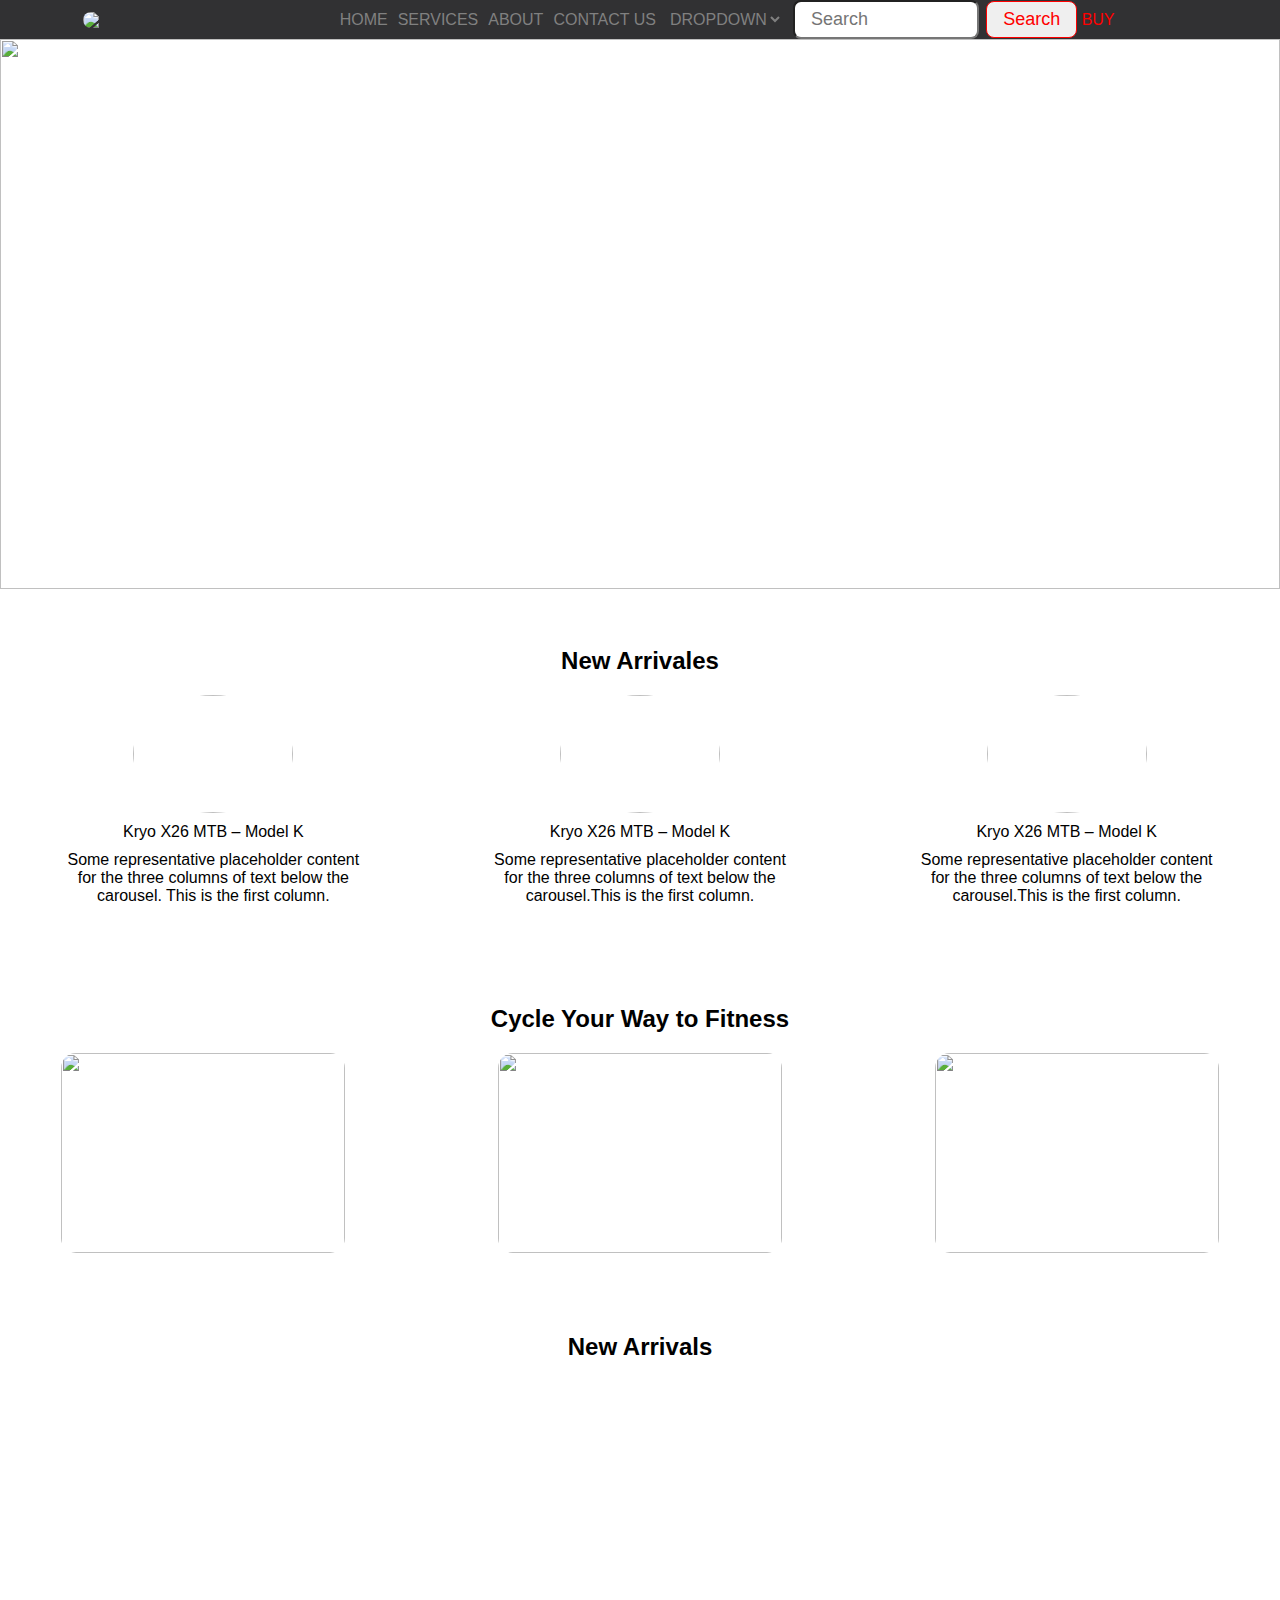
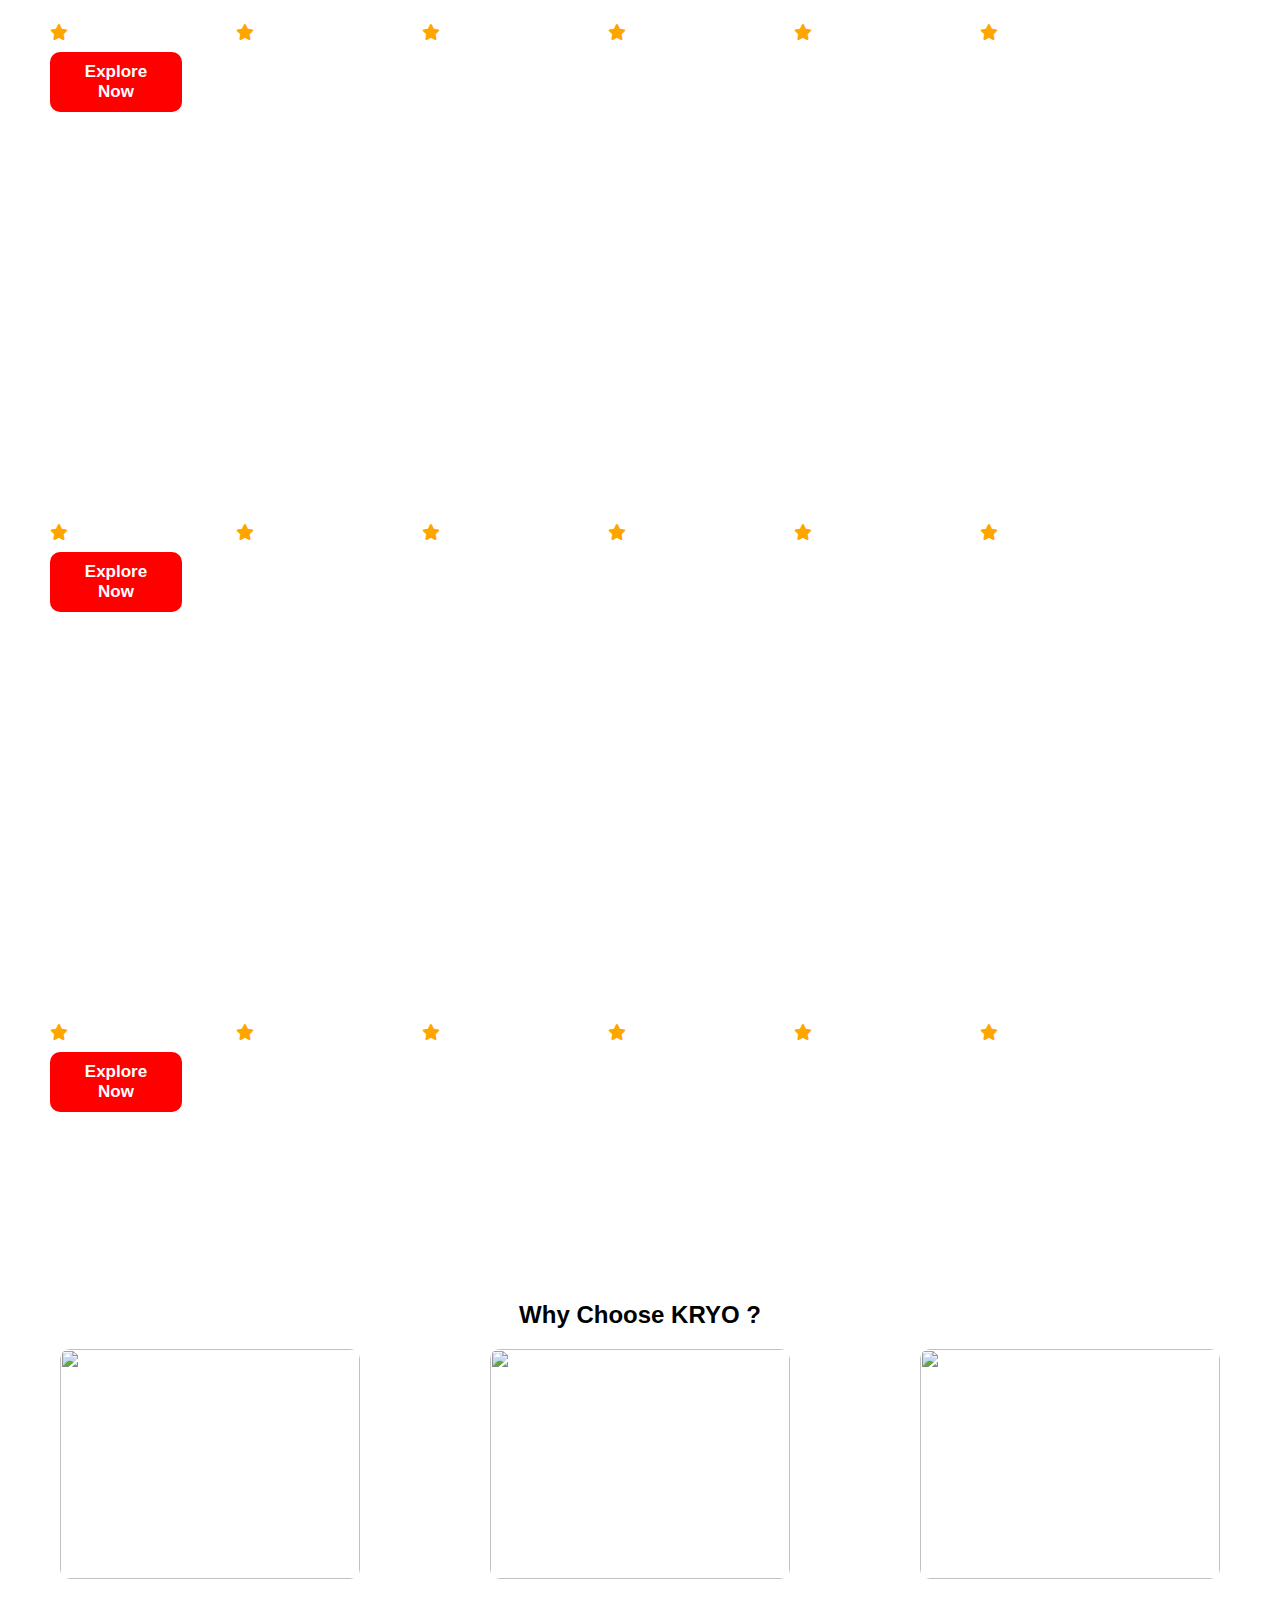
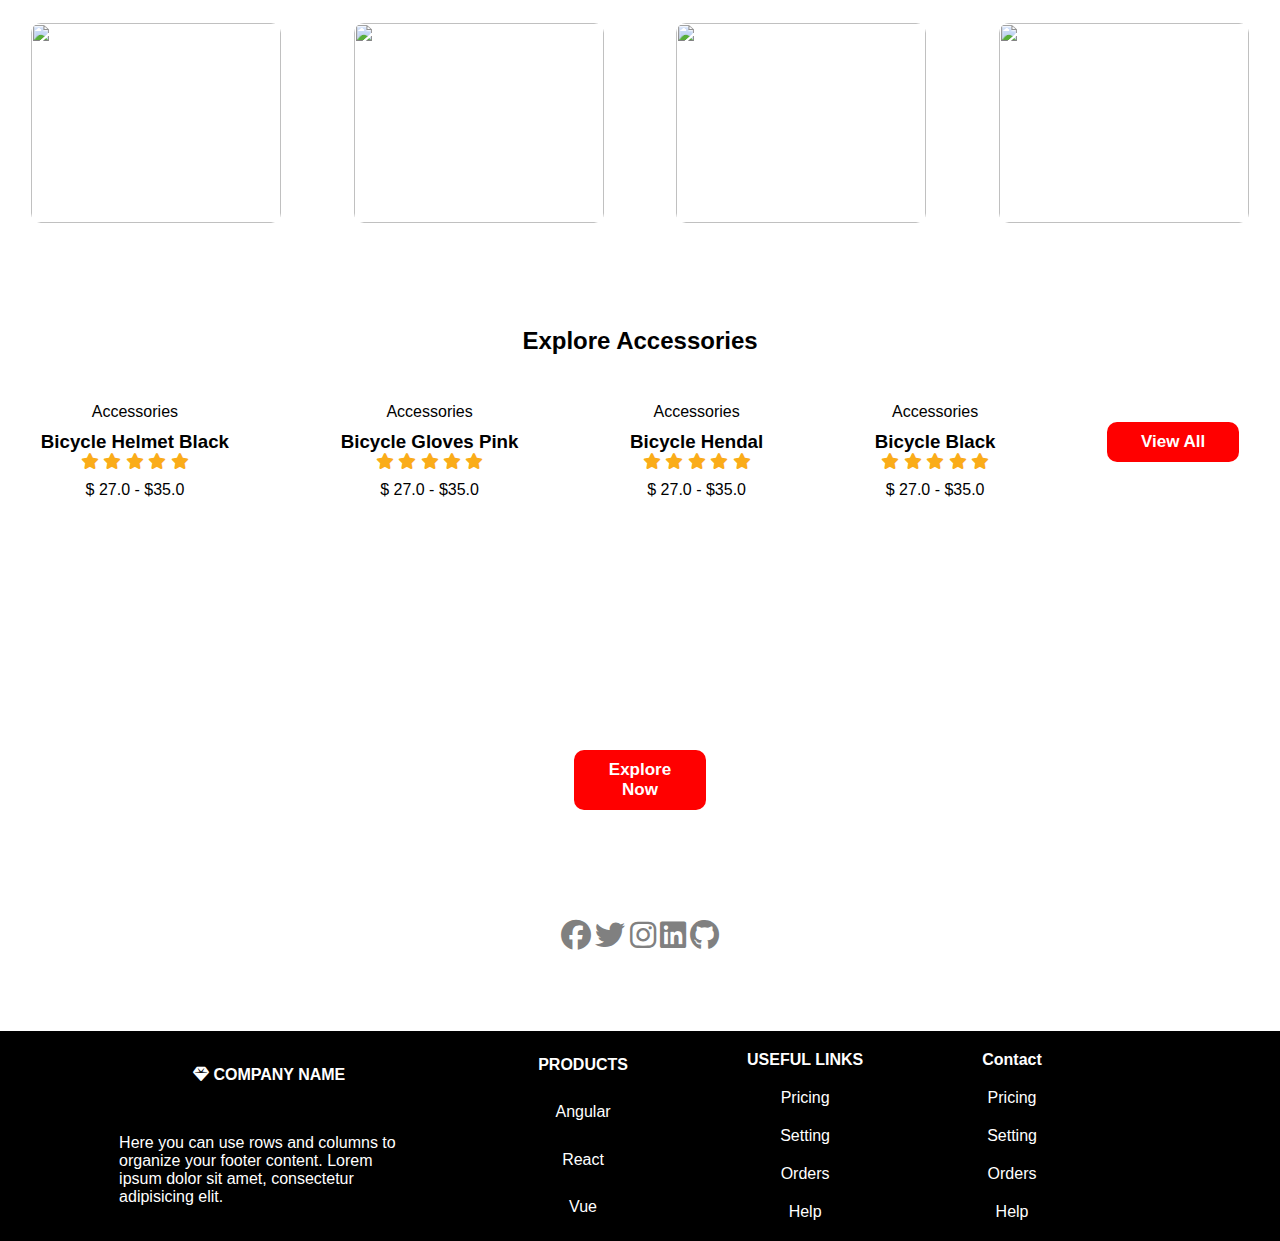
==== index.html @ 4553edc7 "Add files via upload" ====
<!DOCTYPE html>
<html lang="en">

<head>
    <meta charset="UTF-8">
    <meta name="viewport" content="width=device-width, initial-scale=1.0">
    <title>Document</title>
    <link rel="stylesheet" href="style.css">
    <link rel="stylesheet" href="https://cdnjs.cloudflare.com/ajax/libs/font-awesome/6.5.1/css/all.min.css" </head>

<body>
    <nav>
        <img src="https://img.freepik.com/free-vector/gradient-bicycle-logo-template_23-2150409766.jpg?size=626&ext=jpg"
            width="60px">
        <div class="nav">
            <a class="home" href="#">HOME</a>
            <a class="services" href="#main2">SERVICES</a>
            <a class="about" href="#about">ABOUT</a>
            <a class="contact" href="#contact">CONTACT US</a>
            <a href=""><select class="DROPDOWN" value="">
                    <option name="DROPDOWN" id="">DROPDOWN</option>
                    <option name="DROPDOWN" id="">ACTION 1</option>
                    <option name="DROPDOWN" id="">ACTION 2</option>
                </select>
            </a></select>
            <div id="search">
                <input type="search" class="insearch" placeholder="Search">
                <button class="search" href="">Search</button>
                <a class="buy" style="color: red;">BUY</a>
            </div>
        </div>
        <div class="bar">
            <i class="fa-solid fa-bars"></i>
        </div>


    </nav>

    <!-- section 1 -->
    <div class="main1">
        <img src="https://ganeshdutt100.github.io/Bicylce-Store/cycle.jpg" width="100%" height="550px">
    </div><br><br><br>

    <!-- sectin 2 -->

    <h2 style="text-align: center;">New Arrivales</h2>
    <div class="main2">
        <div class="imgs">
            <img src="https://img.freepik.com/free-photo/man-riding-mountain-bike-low-angle_23-2148777253.jpg?size=626&ext=jpg"
                alt="">

            <span class="contant">Kryo X26 MTB – Model K</span>
            <p class="para">Some representative placeholder content for the three columns of text below the carousel.
                This is the first column.</p>
        </div>
        <div class="imgs">

            <img src="https://img.freepik.com/free-photo/bicycle-outdoors-street_23-2148889151.jpg?size=626&ext=jpg"
                alt="">
            <span class="contant">Kryo X26 MTB – Model K</span>
            <p class="para">Some representative placeholder content for the three columns of text below the
                carousel.This is the first column.</p>
        </div>

        <div class="imgs">

            <img src="https://img.freepik.com/free-photo/young-attractive-slim-woman-riding-bicycle-sport-morning-sunrise-summer-beach-sports-fitness-wear-active-healthy-lifestyle-smiling-happy-having-fun_285396-5574.jpg?size=626&ext=jpg"
                alt="">
            <span class="contant">Kryo X26 MTB – Model K</span>
            <p class="para">Some representative placeholder content for the three columns of text below the
                carousel.This is the first column.</p>
        </div>

    </div>
    </div>

    <!-- section 3 -->
    <h2 style="text-align: center;">Cycle Your Way to Fitness</h2>
    <div class="main3">
        <div class="img">
            <img src="https://websitedemos.net/cycle-shop-02/wp-content/uploads/sites/789/2021/03/bicycle-7.jpg" alt="">
            <img src="https://websitedemos.net/cycle-shop-02/wp-content/uploads/sites/789/2021/03/bicycle-5.jpg" alt="">
            <img src="https://websitedemos.net/cycle-shop-02/wp-content/uploads/sites/789/2021/03/bicycle-1.jpg" alt="">
        </div>
    </div>


    <!-- section 4 -->
    <h2 style="text-align: center;">New Arrivals</h2>
    <div class="main4">
        <h2>Discover The Collection</h2>
        <h1>Mountain Bikes</h1>
        <p>Lorem ipsum dolor sit amet, consectetur adipiscing elit. Ut elit tellus, luctus nec ullamcorper mattis,
            pulvinar dapibus.</p>
        <div class="star">
            <div>
                <i class="fa-solid fa-star"></i>
                Officia deserunt mollit
            </div>
            <div>
                <i class="fa-solid fa-star"></i>
                Officia deserunt mollit
            </div>
            <div>
                <i class="fa-solid fa-star"></i>
                Officia deserunt mollit
            </div>
            <div>
                <i class="fa-solid fa-star"></i>
                Officia deserunt mollit
            </div>
            <div>
                <i class="fa-solid fa-star"></i>
                Officia deserunt mollit
            </div>
            <div>
                <i class="fa-solid fa-star"></i>
                Officia deserunt mollit
            </div>
        </div>
        <div class="btn">Explore Now</div>
    </div>

    <div class="main5">
        <h2>Discover The Collection</h2>
        <h1>Mountain Bikes</h1>
        <p>Lorem ipsum dolor sit amet, consectetur adipiscing elit. Ut elit tellus, luctus nec ullamcorper mattis,
            pulvinar dapibus.</p>
        <div class="star">
            <div>
                <i class="fa-solid fa-star"></i>
                Officia deserunt mollit
            </div>
            <div>
                <i class="fa-solid fa-star"></i>
                Officia deserunt mollit
            </div>
            <div>
                <i class="fa-solid fa-star"></i>
                Officia deserunt mollit
            </div>
            <div>
                <i class="fa-solid fa-star"></i>
                Officia deserunt mollit
            </div>
            <div>
                <i class="fa-solid fa-star"></i>
                Officia deserunt mollit
            </div>
            <div>
                <i class="fa-solid fa-star"></i>
                Officia deserunt mollit
            </div>
        </div>
        <div class="btn">Explore Now</div>
    </div>


    <div class="main6">
        <h2>Discover The Collection</h2>
        <h1>Mountain Bikes</h1>
        <p>Lorem ipsum dolor sit amet, consectetur adipiscing elit. Ut elit tellus, luctus nec ullamcorper mattis,
            pulvinar dapibus.</p>
        <div class="star">
            <div>
                <i class="fa-solid fa-star"></i>
                Officia deserunt mollit
            </div>
            <div>
                <i class="fa-solid fa-star"></i>
                Officia deserunt mollit
            </div>
            <div>
                <i class="fa-solid fa-star"></i>
                Officia deserunt mollit
            </div>
            <div>
                <i class="fa-solid fa-star"></i>
                Officia deserunt mollit
            </div>
            <div>
                <i class="fa-solid fa-star"></i>
                Officia deserunt mollit
            </div>
            <div>
                <i class="fa-solid fa-star"></i>
                Officia deserunt mollit
            </div>
        </div>
        <div class="btn">Explore Now</div>
    </div>

    <!-- section 5 -->
    <h2 style="text-align: center;">Why Choose KRYO ?</h2>
    <div class="main7">
        <div class="card1">
            <div>
                <img src="https://cdn.pixabay.com/photo/2013/03/27/12/29/bmx-97090_1280.jpg" alt="">
            </div>
            <div>
                <img src="https://websitedemos.net/cycle-shop-02/wp-content/uploads/sites/789/2021/04/specification-3.jpg"
                    alt="">
            </div>
            <div>
                <img src="https://websitedemos.net/cycle-shop-02/wp-content/uploads/sites/789/2021/04/specification-4.jpg"
                    alt="">
            </div>
        </div>
        <div class="card2">
            <div>
                <img src="https://websitedemos.net/cycle-shop-02/wp-content/uploads/sites/789/2021/04/specification-5.jpg"
                    alt="">
            </div>
            <div>
                <img src="https://websitedemos.net/cycle-shop-02/wp-content/uploads/sites/789/2021/04/specification-4.jpg"
                    alt="">
            </div>
            <div>
                <img src="https://cdn.pixabay.com/photo/2018/01/06/23/25/snow-3066167_1280.jpg" alt="">
            </div>
            <div>
                <img src="https://img.freepik.com/free-photo/full-shot-man-riding-bike_23-2148790128.jpg?size=626&ext=jpg"
                    alt="">
            </div>
        </div>
    </div>


    <!-- section 6 -->
    <h2 style="text-align: center;margin-top: 80px;">Explore Accessories</h2>
    <div class="card3">
        <div>
            <img src="https://img.freepik.com/free-photo/electrical-scooter-with-helmet-city_23-2148952711.jpg?size=626&ext=jpg"
                alt="">
            <p>Accessories</p>
            <h3>Bicycle Helmet Black</h3>
            <i class="fa-solid fa-star"></i>
            <i class="fa-solid fa-star"></i>
            <i class="fa-solid fa-star"></i>
            <i class="fa-solid fa-star"></i>
            <i class="fa-solid fa-star"></i>
            <p>$ 27.0 - $35.0</p>
        </div>
        <div>
            <img src="https://img.freepik.com/free-photo/close-up-bicycle-outdoors_23-2148889089.jpg?size=626&ext=jpg"
                alt="">
            <p>Accessories</p>
            <h3>Bicycle Gloves Pink</h3>
            <i class="fa-solid fa-star"></i>
            <i class="fa-solid fa-star"></i>
            <i class="fa-solid fa-star"></i>
            <i class="fa-solid fa-star"></i>
            <i class="fa-solid fa-star"></i>
            <p>$ 27.0 - $35.0</p>
        </div>
        <div>
            <img src="https://img.freepik.com/free-photo/close-up-bicycle-gears_1232-2192.jpg?size=626&ext=jpg" alt="">
            <p>Accessories</p>
            <h3>Bicycle Hendal</h3>
            <i class="fa-solid fa-star"></i>
            <i class="fa-solid fa-star"></i>
            <i class="fa-solid fa-star"></i>
            <i class="fa-solid fa-star"></i>
            <i class="fa-solid fa-star"></i>
            <p>$ 27.0 - $35.0</p>
        </div>
        <div>
            <img src="https://img.freepik.com/free-photo/bicycle-outdoors-street_23-2148889151.jpg?size=626&ext=jpg%20alt="
                alt="">
            <p>Accessories</p>
            <h3>Bicycle Black</h3>
            <i class="fa-solid fa-star"></i>
            <i class="fa-solid fa-star"></i>
            <i class="fa-solid fa-star"></i>
            <i class="fa-solid fa-star"></i>
            <i class="fa-solid fa-star"></i>
            <p>$ 27.0 - $35.0</p>
        </div>
        <div class="btn">View All</div>
    </div>

    <!--section 7 -->
    <div class="main8">
        <h2>Discover The Collection</h2>
        <h1>Mountain Bikes</h1>
        <p>Lorem ipsum dolor sit amet, consectetur adipiscing elit. Ut elit tellus, luctus nec ullamcorper mattis,
            pulvinar dapibus.</p>
        <div class="star1">
            <div>
                <i class="fa-solid fa-star"></i>
                Officia deserunt mollit
            </div>
            <div>
                <i class="fa-solid fa-star"></i>
                Officia deserunt mollit
            </div>
            <div>
                <i class="fa-solid fa-star"></i>
                Officia deserunt mollit
            </div>
            <div>
                <i class="fa-solid fa-star"></i>
                Officia deserunt mollit
            </div>
            <div>
                <i class="fa-solid fa-star"></i>
                Officia deserunt mollit
            </div>
            <div>
                <i class="fa-solid fa-star"></i>
                Officia deserunt mollit
            </div>
        </div>
        <div class="btn">Explore Now</div>
        <div class="links">
            <i class="fa-brands fa-facebook"></i>
            <i class="fa-brands fa-twitter"></i>
            <i class="fa-brands fa-instagram"></i>
            <i class="fa-brands fa-linkedin"></i>
            <i class="fa-brands fa-github"></i>
        </div>
    </div>


    <!-- section 8 -->
    <footer>
        <ul>
            <li>
                <i class="fa-solid fa-gem"></i>
                <span style="font-weight: bold;">COMPANY NAME</span>
            </li>
            <li style="width: 300px;">
                Here you can use rows and columns to organize your footer content. Lorem ipsum dolor sit amet,
                consectetur adipisicing elit.
            </li>
        </ul>
        <ul>
            <li style="font-weight: bold;">PRODUCTS</li>
            <li>Angular</li>
            <li>React</li>
            <li>Vue</li>
        </ul>
        <ul>
            <li style="font-weight: bold;">USEFUL LINKS</li>
            <li>Pricing</li>
            <li>Setting</li>
            <li>Orders</li>
            <li>Help</li>
        </ul>
        <ul>
            <li style="font-weight: bold;">Contact</li>
            <li>Pricing</li>
            <li>Setting</li>
            <li>Orders</li>
            <li>Help</li>
        </ul>

        <ul>
            <li></li>
        </ul>
    </footer>

</body>

</html>
---- style.css ----
* {
    padding: 0;
    margin: 0;
    text-decoration: none;
    list-style: none;
    font-family: 'Ubuntu', sans-serif;
}

nav {
    background-color: rgb(49, 49, 51);
    display: flex;
    gap: 30px;
    align-items: center;
    justify-content: space-around;
}

nav img {
    border-radius: 50px;
}

.nav{
    display: none;
}

.nav a {
    color: gray;  
}

.bar i{
    display: flex;
    color: white;
    font-size: 24px;
}


.DROPDOWN {
    color: gray;  
    background: none;
    font-size: 16px;
    border: none;
    outline: none;
}



.insearch{
    margin-right: 3px;
    width: 46%;
    padding: 7px 16px;
    font-size: 18px;
    border-radius: 8px;
}

.insearch:focus{
    outline: 4px solid navy;
}

.search{
    font-size: 18px;
    color: red;
    border: 1px solid red;
    border-radius: 8px;
    padding: 7px 16px;
}

.search:hover{
    color: white;
    background-color: red;
}

.main2{
    display: flex;
    justify-content: space-around;
    flex-direction: column;
    align-items: center;
    text-align: center;
    margin-bottom: 80px;
}

.imgs{
    padding: 20px;
    width: 300px;
    display: flex;
    flex-direction: column;
    gap: 10px;
}


.main2 .imgs img{
    width: 160px;
    height: 118px;
    border-radius: 50%;
    margin: auto;
}



.main3{
    padding: 20px 0px;
    margin-bottom: 60px;
}

.img{
    display: flex;
    gap: 30px;
    justify-content: space-around;
    text-align: center;
    flex-direction: column;
    align-items: center;
}


.main3 img{
    height: 200px;
    width: 284px;
    border-radius: 15px;
}


.main4{
    background-image: url("https://websitedemos.net/cycle-shop-02/wp-content/uploads/sites/789/2021/04/moutain-bike.jpg");
    color: white;
    height: 500px;
    display: flex;
    flex-direction: column;
    gap: 10px;
    background-attachment: fixed;
    padding: 0px 50px;
    justify-content: center;
}

.main5{
    background-image: url("https://websitedemos.net/cycle-shop-02/wp-content/uploads/sites/789/2021/04/city-bike.jpg");
    color: white;
    height: 500px;
    display: flex;
    background-attachment: fixed;
    flex-direction: column;
    gap: 10px;
    padding: 0px 50px;
    justify-content: center;
}


.main6{
    background-image: url("https://websitedemos.net/cycle-shop-02/wp-content/uploads/sites/789/2021/04/speciality-bike.jpg");
    color: white;
    height: 500px;
    display: flex;
    background-attachment: fixed;
    flex-direction: column;
    gap: 10px;
    padding: 0px 50px;
    justify-content: center;
    margin-bottom: 40px;
}

.star{
    display: flex;
    flex-direction: row;
    flex-wrap: wrap;
    gap: 10px;
}

.star i{
    color: orange;
}

.btn{
    border: none;
    background-color: red;
    color: white;
    width: 100px;
    padding: 10px 16px;
    font-size: 17px;
    text-align: center;
    font-weight: bold;
    border-radius: 10px;
    background-attachment: fixed;

}

/* section 5 */
.main7{

}

.card1{
    display: flex;
    justify-content: space-around;
    align-items: center;
    flex-direction: column;
    gap: 10px;
    padding: 20px 0px;
}

.card1 img{
    border-radius: 10px;
    width: 300px;
    height: 230px;
}

.card2{
    display: flex;
    justify-content: space-around;
    align-items: center;
    flex-direction: column;
    gap: 10px;
    padding: 20px 0px;
    flex-wrap: wrap;
}

.card2 img{
    border-radius: 10px;
    width: 250px;
    height: 200px;
}


.card3{
    display: flex;
    justify-content: space-around;
    align-items: center;
    flex-direction: column;
    gap: 30px;
    padding: 20px 0px;
    text-align: center;
    flex-wrap: wrap;
}

.card3 i{
    color: rgb(250, 172, 25);
}

.card3 p{
    padding: 10px 0px;
}

.card3 img{
    width: 300px;
    border-radius: 20px;
}


/* section 7 */
.main8{
    background-image: url("https://websitedemos.net/cycle-shop-02/wp-content/uploads/sites/789/2021/04/city-bike.jpg");
    color: white;
    height: 500px;
    display: flex;
    background-attachment: fixed;
    flex-direction: column;
    gap: 10px;
    width: 100%;
    justify-content: center;
    align-items: center;
    margin-bottom: 2px;
}


.star1{
    display: flex;
    flex-direction: row;
    flex-wrap: wrap;
    gap: 10px;
    justify-content: center;
    align-items: center;
}

.links i{
    font-size: 30px;
    color: gray;
    text-align: center;
    margin-top: 100px;
}


/* section 8*/
footer{
    background-color: black;
    color: white;
    display: flex;
    flex-direction: column;
    justify-content: space-evenly;
}

footer ul{
    display: flex;
    flex-direction: column;
    justify-content: space-around;
    align-items: center;
    padding: 20px 0px;
    gap: 20px;
}



@media only screen and (min-width:950px) {
    .bar{
        display: none;
    }
    .nav{
        display: flex;
        justify-content: space-around;
        gap: 10px;
        align-items: center;
    }

    .main2{
        flex-direction: row;
    }
    .img{
        flex-direction: row;
    }
    


    .card1{
        flex-direction: row;
    }
    .card2{
        flex-direction: row;
    }


    .card3{
        flex-direction: row;
    }

    footer{
    flex-direction: row;
    }
}
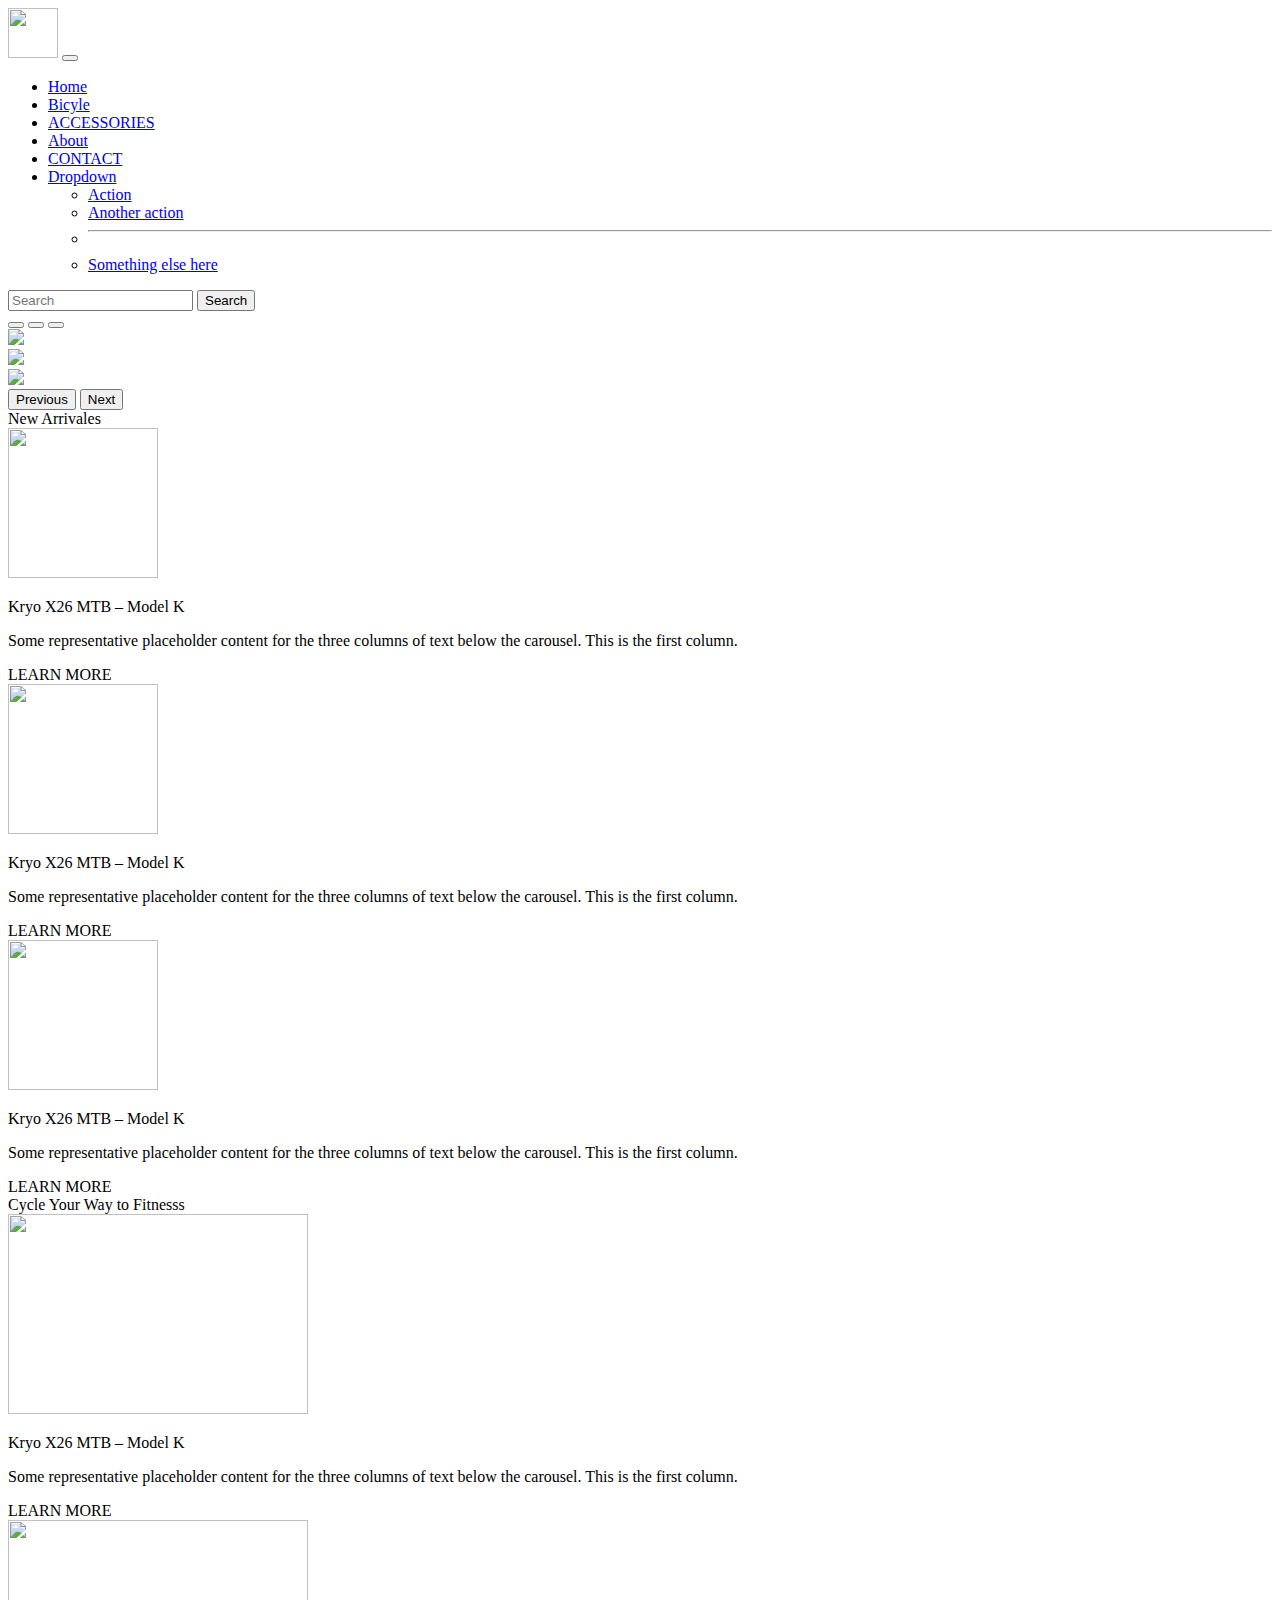
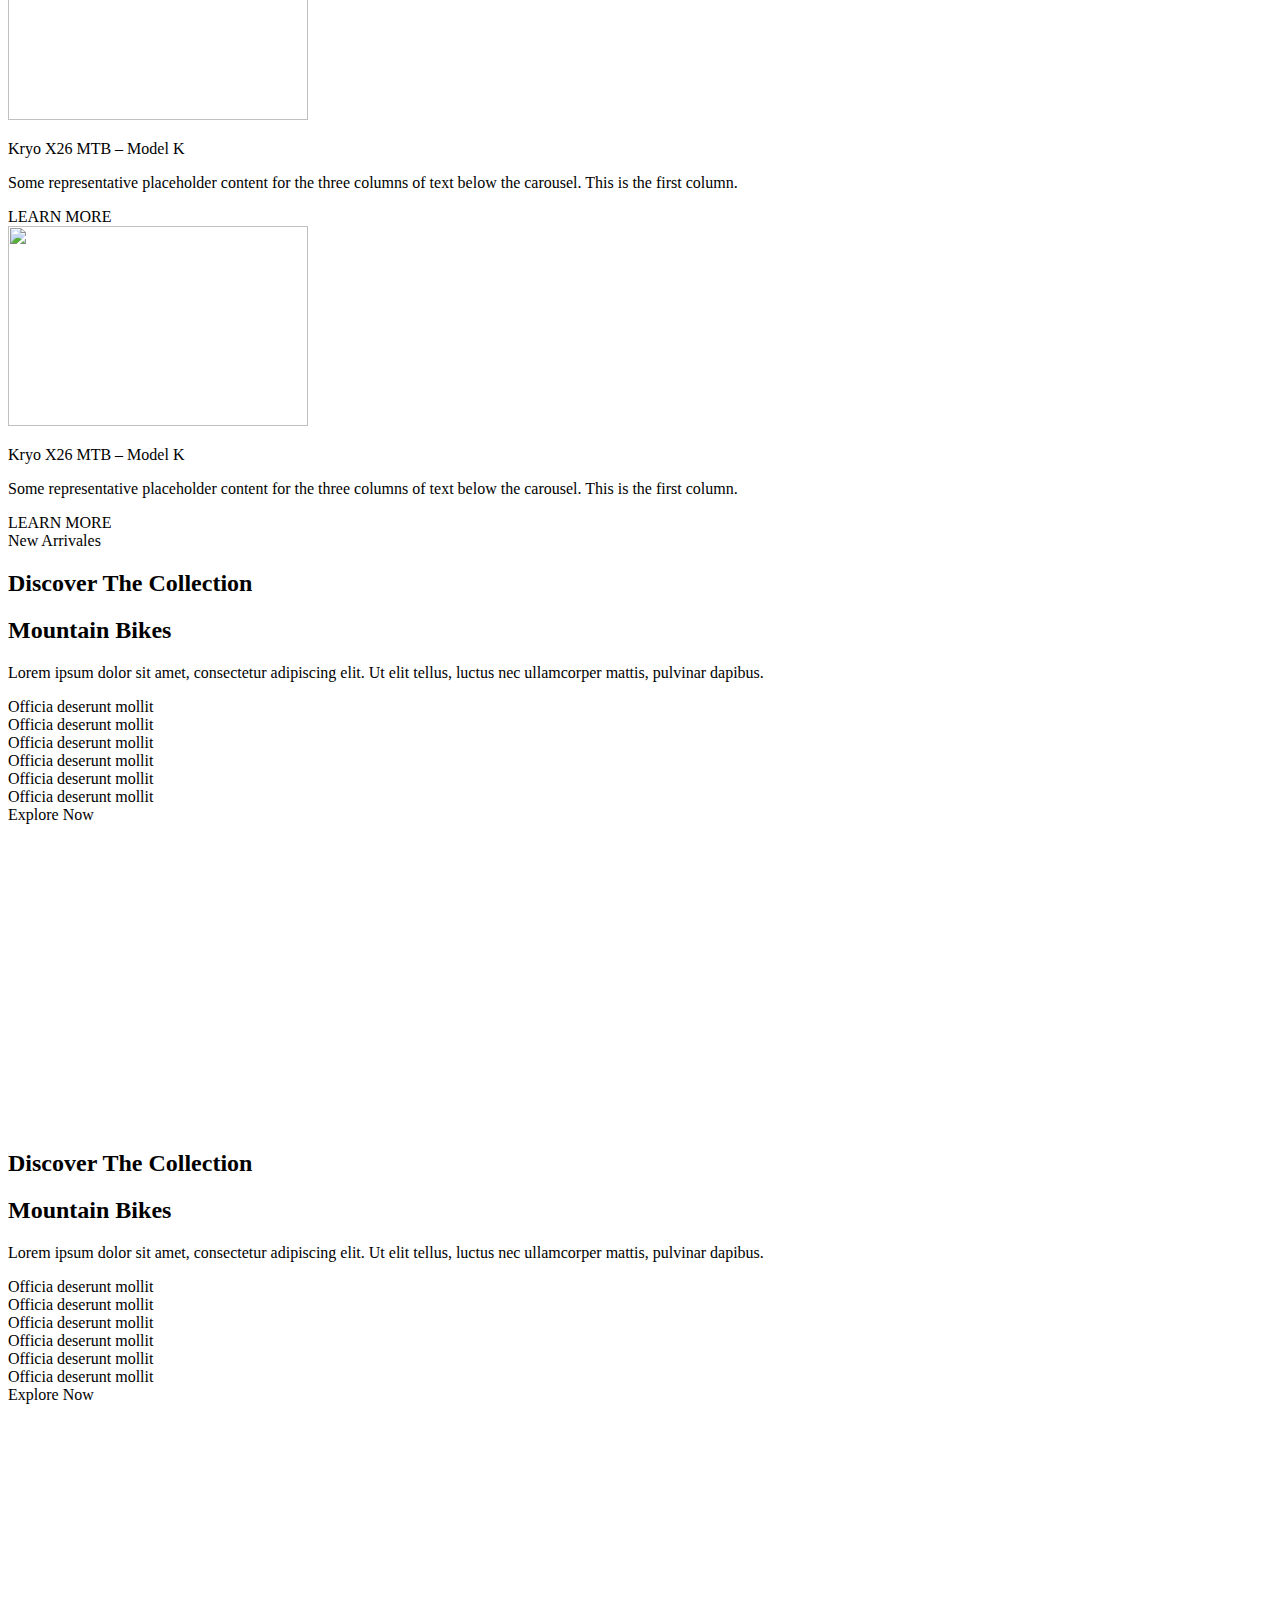
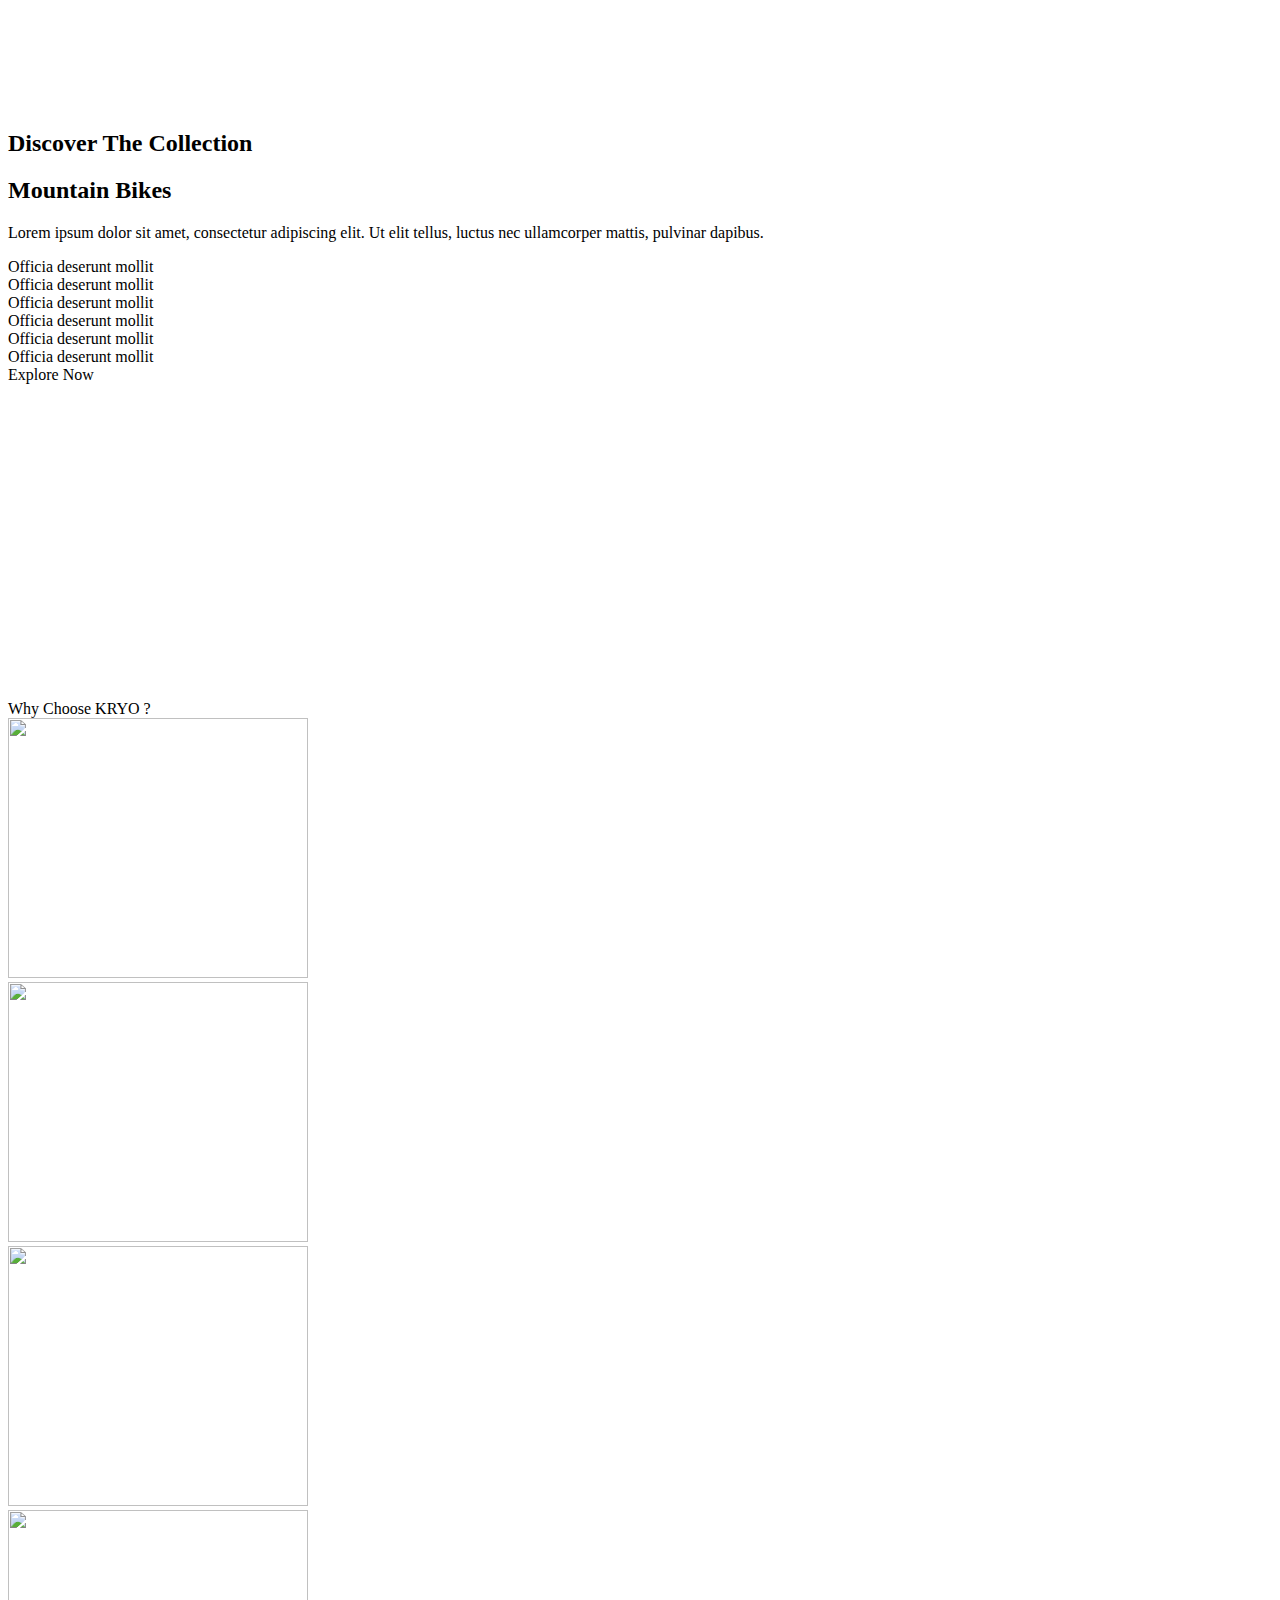
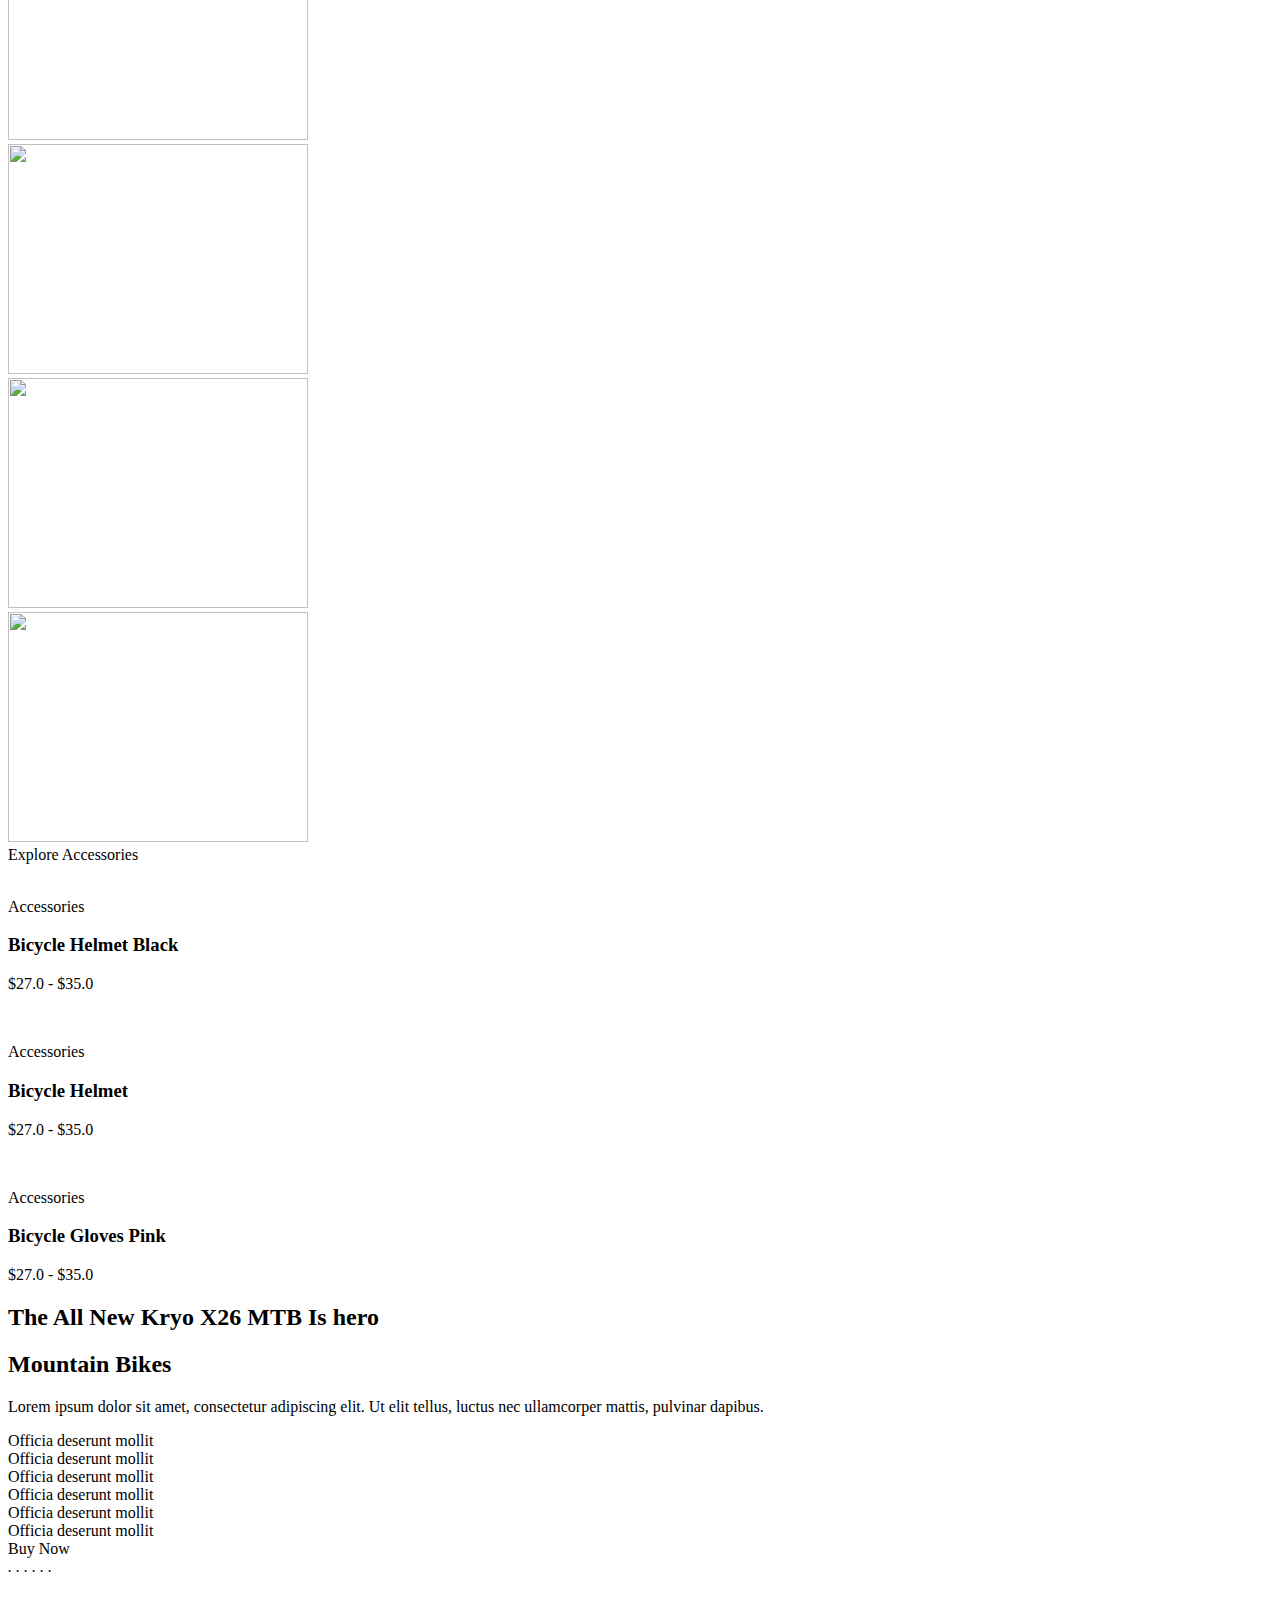
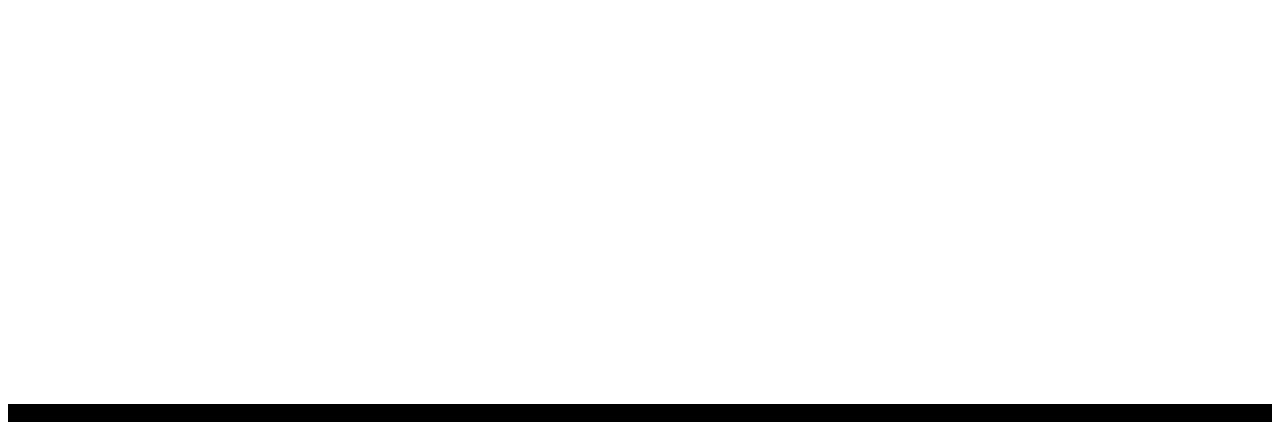
==== commit 9c020df8: "Add files via upload" ====
--- a/index.html
+++ b/index.html
@@ -5,94 +5,308 @@
     <meta charset="UTF-8">
     <meta name="viewport" content="width=device-width, initial-scale=1.0">
     <title>Document</title>
+    <link href="https://cdn.jsdelivr.net/npm/bootstrap@5.0.2/dist/css/bootstrap.min.css" rel="stylesheet"
+        integrity="sha384-EVSTQN3/azprG1Anm3QDgpJLIm9Nao0Yz1ztcQTwFspd3yD65VohhpuuCOmLASjC" crossorigin="anonymous">
+    <script src="https://cdn.jsdelivr.net/npm/bootstrap@5.0.2/dist/js/bootstrap.min.js"
+        integrity="sha384-cVKIPhGWiC2Al4u+LWgxfKTRIcfu0JTxR+EQDz/bgldoEyl4H0zUF0QKbrJ0EcQF"
+        crossorigin="anonymous"></script>
+    <link rel="stylesheet" href="https://cdnjs.cloudflare.com/ajax/libs/font-awesome/6.5.1/css/all.min.css"
+        integrity="sha512-DTOQO9RWCH3ppGqcWaEA1BIZOC6xxalwEsw9c2QQeAIftl+Vegovlnee1c9QX4TctnWMn13TZye+giMm8e2LwA=="
+        crossorigin="anonymous" referrerpolicy="no-referrer" />
     <link rel="stylesheet" href="style.css">
-    <link rel="stylesheet" href="https://cdnjs.cloudflare.com/ajax/libs/font-awesome/6.5.1/css/all.min.css" </head>
+</head>
 
 <body>
-    <nav>
-        <img src="https://img.freepik.com/free-vector/gradient-bicycle-logo-template_23-2150409766.jpg?size=626&ext=jpg"
-            width="60px">
-        <div class="nav">
-            <a class="home" href="#">HOME</a>
-            <a class="services" href="#main2">SERVICES</a>
-            <a class="about" href="#about">ABOUT</a>
-            <a class="contact" href="#contact">CONTACT US</a>
-            <a href=""><select class="DROPDOWN" value="">
-                    <option name="DROPDOWN" id="">DROPDOWN</option>
-                    <option name="DROPDOWN" id="">ACTION 1</option>
-                    <option name="DROPDOWN" id="">ACTION 2</option>
-                </select>
-            </a></select>
-            <div id="search">
-                <input type="search" class="insearch" placeholder="Search">
-                <button class="search" href="">Search</button>
-                <a class="buy" style="color: red;">BUY</a>
-            </div>
-        </div>
-        <div class="bar">
-            <i class="fa-solid fa-bars"></i>
-        </div>
-
-
+    <!-- nav bar -->
+    <nav class="navbar navbar-expand-lg navbar-dark bg-dark">
+        <div class="container-fluid">
+            <a class="navbar-brand" href="#"><img class="rounded-circle"
+                    src="https://img.freepik.com/free-vector/gradient-bicycle-logo-template_23-2150409766.jpg?size=626&ext=jpg"
+                    width="50px" height="50px"></a>
+            <button class="navbar-toggler" type="button" data-bs-toggle="collapse"
+                data-bs-target="#navbarSupportedContent" aria-controls="navbarSupportedContent" aria-expanded="false"
+                aria-label="Toggle navigation">
+                <span class="navbar-toggler-icon"></span>
+            </button>
+            <div class="collapse navbar-collapse" id="navbarSupportedContent">
+                <ul class="navbar-nav mx-auto mb-2 mb-lg-0">
+                    <li class="nav-item">
+                        <a class="nav-link active" aria-current="page" href="#">Home</a>
+                    </li>
+                    <li class="nav-item">
+                        <a class="nav-link" href="#">Bicyle</a>
+                    </li>
+                    <li class="nav-item">
+                        <a class="nav-link active" aria-current="page" href="#">ACCESSORIES</a>
+                    </li>
+                    <li class="nav-item">
+                        <a class="nav-link" href="#">About</a>
+                    </li>
+                    <li class="nav-item">
+                        <a class="nav-link" href="#">CONTACT</a>
+                    </li>
+                    <li class="nav-item dropdown">
+                        <a class="nav-link dropdown-toggle" href="#" id="navbarDropdown" role="button"
+                            data-bs-toggle="dropdown" aria-expanded="false">
+                            Dropdown
+                        </a>
+                        <ul class="dropdown-menu" aria-labelledby="navbarDropdown">
+                            <li><a class="dropdown-item" href="#">Action</a></li>
+                            <li><a class="dropdown-item" href="#">Another action</a></li>
+                            <li>
+                                <hr class="dropdown-divider">
+                            </li>
+                            <li><a class="dropdown-item" href="#">Something else here</a></li>
+                        </ul>
+                    </li>
+
+                </ul>
+                <form class="d-flex">
+                    <input class="form-control me-2" type="search" placeholder="Search" aria-label="Search">
+                    <button class="btn btn-outline-success" type="submit">Search</button>
+                </form>
+            </div>
+        </div>
     </nav>
 
-    <!-- section 1 -->
-    <div class="main1">
-        <img src="https://ganeshdutt100.github.io/Bicylce-Store/cycle.jpg" width="100%" height="550px">
-    </div><br><br><br>
-
-    <!-- sectin 2 -->
-
-    <h2 style="text-align: center;">New Arrivales</h2>
-    <div class="main2">
-        <div class="imgs">
-            <img src="https://img.freepik.com/free-photo/man-riding-mountain-bike-low-angle_23-2148777253.jpg?size=626&ext=jpg"
-                alt="">
-
-            <span class="contant">Kryo X26 MTB – Model K</span>
-            <p class="para">Some representative placeholder content for the three columns of text below the carousel.
-                This is the first column.</p>
-        </div>
-        <div class="imgs">
-
-            <img src="https://img.freepik.com/free-photo/bicycle-outdoors-street_23-2148889151.jpg?size=626&ext=jpg"
-                alt="">
-            <span class="contant">Kryo X26 MTB – Model K</span>
-            <p class="para">Some representative placeholder content for the three columns of text below the
-                carousel.This is the first column.</p>
-        </div>
-
-        <div class="imgs">
-
-            <img src="https://img.freepik.com/free-photo/young-attractive-slim-woman-riding-bicycle-sport-morning-sunrise-summer-beach-sports-fitness-wear-active-healthy-lifestyle-smiling-happy-having-fun_285396-5574.jpg?size=626&ext=jpg"
-                alt="">
-            <span class="contant">Kryo X26 MTB – Model K</span>
-            <p class="para">Some representative placeholder content for the three columns of text below the
-                carousel.This is the first column.</p>
-        </div>
-
-    </div>
-    </div>
-
-    <!-- section 3 -->
-    <h2 style="text-align: center;">Cycle Your Way to Fitness</h2>
-    <div class="main3">
-        <div class="img">
-            <img src="https://websitedemos.net/cycle-shop-02/wp-content/uploads/sites/789/2021/03/bicycle-7.jpg" alt="">
-            <img src="https://websitedemos.net/cycle-shop-02/wp-content/uploads/sites/789/2021/03/bicycle-5.jpg" alt="">
-            <img src="https://websitedemos.net/cycle-shop-02/wp-content/uploads/sites/789/2021/03/bicycle-1.jpg" alt="">
-        </div>
-    </div>
-
-
-    <!-- section 4 -->
-    <h2 style="text-align: center;">New Arrivals</h2>
-    <div class="main4">
-        <h2>Discover The Collection</h2>
-        <h1>Mountain Bikes</h1>
-        <p>Lorem ipsum dolor sit amet, consectetur adipiscing elit. Ut elit tellus, luctus nec ullamcorper mattis,
-            pulvinar dapibus.</p>
-        <div class="star">
+    <!-- carousel -->
+    <div id="carouselExampleIndicators" class="carousel slide" data-bs-ride="carousel">
+        <div class="carousel-indicators">
+            <button type="button" data-bs-target="#carouselExampleIndicators" data-bs-slide-to="0" class="active"
+                aria-current="true" aria-label="Slide 1"></button>
+            <button type="button" data-bs-target="#carouselExampleIndicators" data-bs-slide-to="1"
+                aria-label="Slide 2"></button>
+            <button type="button" data-bs-target="#carouselExampleIndicators" data-bs-slide-to="2"
+                aria-label="Slide 3"></button>
+        </div>
+        <div class="carousel-inner">
+            <div class="carousel-item active">
+                <img src="https://websitedemos.net/cycle-shop-02/wp-content/uploads/sites/789/2021/03/bicycle-1.jpg"
+                    class="d-block w-100" height="600px">
+            </div>
+            <div class="carousel-item">
+                <img src="https://ganeshdutt100.github.io/Bicylce-Store/cycle.jpg" class="d-block w-100" height="600px">
+            </div>
+            <div class="carousel-item">
+                <img src="https://cdn.pixabay.com/photo/2020/08/22/00/24/cyclist-5507225_1280.jpg" class="d-block w-100"
+                    height="600px">
+            </div>
+        </div>
+        <button class="carousel-control-prev" type="button" data-bs-target="#carouselExampleIndicators"
+            data-bs-slide="prev">
+            <span class="carousel-control-prev-icon" aria-hidden="true"></span>
+            <span class="visually-hidden">Previous</span>
+        </button>
+        <button class="carousel-control-next" type="button" data-bs-target="#carouselExampleIndicators"
+            data-bs-slide="next">
+            <span class="carousel-control-next-icon" aria-hidden="true"></span>
+            <span class="visually-hidden">Next</span>
+        </button>
+    </div>
+
+    <!-- Sec1  -->
+
+    <div class="container">
+        <div class="row my-5">
+            <div class="col text-center fw-bold fs-1">New Arrivales</div>
+        </div>
+        <div class="row">
+            <div class="col-lg-4 my-5 text-center ">
+                <img class="rounded-circle"
+                    src="https://img.freepik.com/free-photo/man-riding-mountain-bike-low-angle_23-2148777253.jpg?size=626&ext=jpg"
+                    width="150px" height="150px"><br>
+                <p class="ms-1 fw-bold">Kryo X26 MTB – Model K</p>
+                <p class="">Some representative placeholder content for the three columns of text below the carousel.
+                    This is the first column.</p>
+                <div class="btn rounded-pill bg-dark text-white px-4">LEARN MORE</div>
+            </div>
+            <div class="col-lg-4 my-5 text-center ">
+                <img class="rounded-circle"
+                    src="https://img.freepik.com/free-photo/bicycle-outdoors-street_23-2148889151.jpg?size=626&ext=jpg"
+                    width="150px" height="150px"><br>
+                <p class="text-center ms-1 fw-bold">Kryo X26 MTB – Model K</p>
+                <p class="">Some representative placeholder content for the three columns of text below the carousel.
+                    This is the first column.</p>
+                <div class="btn rounded-pill bg-dark text-white px-4">LEARN MORE</div>
+
+            </div>
+            <div class="col-lg-4 my-5 text-center ">
+                <img class="rounded-circle"
+                    src="https://img.freepik.com/free-photo/young-attractive-slim-woman-riding-bicycle-sport-morning-sunrise-summer-beach-sports-fitness-wear-active-healthy-lifestyle-smiling-happy-having-fun_285396-5574.jpg?size=626&ext=jpg"
+                    width="150px" height="150px"><br>
+                <p class="text-center ms-1 fw-bold">Kryo X26 MTB – Model K</p>
+                <p class="">Some representative placeholder content for the three columns of text below the carousel.
+                    This is the first column.</p>
+                <div class="btn rounded-pill bg-dark text-white px-4">LEARN MORE</div>
+
+            </div>
+        </div>
+    </div>
+
+
+
+    <!-- sec 2 -->
+
+    <div class="container">
+        <div class="row my-5">
+            <div class="col text-center fw-bold fs-1">Cycle Your Way to Fitnesss</div>
+        </div>
+        <div class="row">
+            <div class="col-lg-4 my-5 text-center ">
+                <img class="rounded-3"
+                    src="https://websitedemos.net/cycle-shop-02/wp-content/uploads/sites/789/2021/03/bicycle-7.jpg"
+                    width="300px" height="200px"><br>
+                <p class="ms-1 fw-bold">Kryo X26 MTB – Model K</p>
+                <p class="">Some representative placeholder content for the three columns of text below the carousel.
+                    This is the first column.</p>
+                <div class="btn rounded-pill bg-dark text-white px-4">LEARN MORE</div>
+            </div>
+            <div class="col-lg-4 my-5 text-center ">
+                <img class="rounded-3"
+                    src="https://websitedemos.net/cycle-shop-02/wp-content/uploads/sites/789/2021/03/bicycle-5.jpg"
+                    width="300px" height="200px"><br>
+                <p class="text-center ms-1 fw-bold">Kryo X26 MTB – Model K</p>
+                <p class="">Some representative placeholder content for the three columns of text below the carousel.
+                    This is the first column.</p>
+                <div class="btn rounded-pill bg-dark text-white px-4">LEARN MORE</div>
+
+            </div>
+            <div class="col-lg-4 my-5 text-center ">
+                <img class="rounded-3"
+                    src="https://websitedemos.net/cycle-shop-02/wp-content/uploads/sites/789/2021/03/bicycle-1.jpg"
+                    width="300px" height="200px"><br>
+                <p class="text-center ms-1 fw-bold">Kryo X26 MTB – Model K</p>
+                <p class="">Some representative placeholder content for the three columns of text below the carousel.
+                    This is the first column.</p>
+                <div class="btn rounded-pill bg-dark text-white px-4">LEARN MORE</div>
+
+            </div>
+        </div>
+    </div>
+
+
+    <!-- sec 3 -->
+    <div class="container">
+        <div class="row my-5">
+            <div class="col text-center fw-bold fs-1">
+                New Arrivales
+            </div>
+        </div>
+    </div>
+    <div class="container-fluid img1 text-light pt-5">
+
+        <div class="row pt-5">
+            <div class="col mt-5 pt-5">
+                <h2>Discover The Collection</h2>
+            </div>
+        </div>
+        <div class="row">
+            <h2>Mountain Bikes</h2>
+
+        </div>
+        <div class="row">
+            <p>Lorem ipsum dolor sit amet, consectetur adipiscing elit. Ut elit tellus, luctus nec ullamcorper mattis,
+                pulvinar dapibus.</p>
+        </div>
+        <div class="row star">
+            <div class="col">
+                <div>
+                    <i class="fa-solid fa-star"></i>
+                    Officia deserunt mollit
+                </div>
+                <div>
+                    <i class="fa-solid fa-star"></i>
+                    Officia deserunt mollit
+                </div>
+                <div>
+                    <i class="fa-solid fa-star"></i>
+                    Officia deserunt mollit
+                </div>
+
+            </div>
+            <div class="col">
+                <div>
+                    <i class="fa-solid fa-star"></i>
+                    Officia deserunt mollit
+                </div>
+                <div>
+                    <i class="fa-solid fa-star"></i>
+                    Officia deserunt mollit
+                </div>
+                <div>
+                    <i class="fa-solid fa-star"></i>
+                    Officia deserunt mollit
+                </div>
+            </div>
+        </div>
+        <div class="btn bg-danger mt-3">Explore Now</div>
+    </div>
+
+    <div class="container-fluid img2 text-light pt-5">
+
+        <div class="row pt-5">
+            <div class="col mt-5 pt-5">
+                <h2>Discover The Collection</h2>
+            </div>
+        </div>
+        <div class="row">
+            <h2>Mountain Bikes</h2>
+
+        </div>
+        <div class="row">
+            <p>Lorem ipsum dolor sit amet, consectetur adipiscing elit. Ut elit tellus, luctus nec ullamcorper mattis,
+                pulvinar dapibus.</p>
+        </div>
+        <div class="row star">
+            <div class="col">
+                <div>
+                    <i class="fa-solid fa-star"></i>
+                    Officia deserunt mollit
+                </div>
+                <div>
+                    <i class="fa-solid fa-star"></i>
+                    Officia deserunt mollit
+                </div>
+                <div>
+                    <i class="fa-solid fa-star"></i>
+                    Officia deserunt mollit
+                </div>
+
+            </div>
+            <div class="col">
+                <div>
+                    <i class="fa-solid fa-star"></i>
+                    Officia deserunt mollit
+                </div>
+                <div>
+                    <i class="fa-solid fa-star"></i>
+                    Officia deserunt mollit
+                </div>
+                <div>
+                    <i class="fa-solid fa-star"></i>
+                    Officia deserunt mollit
+                </div>
+            </div>
+        </div>
+        <div class="btn bg-danger mt-3">Explore Now</div>
+    </div>
+
+    <div class="container-fluid img3 text-light pt-5">
+
+        <div class="row pt-5">
+            <div class="col mt-5 pt-5">
+                <h2>Discover The Collection</h2>
+            </div>
+        </div>
+        <div class="row">
+            <h2>Mountain Bikes</h2>
+
+        </div>
+        <div class="row">
+            <p>Lorem ipsum dolor sit amet, consectetur adipiscing elit. Ut elit tellus, luctus nec ullamcorper mattis,
+                pulvinar dapibus.</p>
+        </div>
+        <div class="row star row-cols-1 row-cols-sm-2 row-cols-md-3 text-center">
             <div>
                 <i class="fa-solid fa-star"></i>
                 Officia deserunt mollit
@@ -105,6 +319,7 @@
                 <i class="fa-solid fa-star"></i>
                 Officia deserunt mollit
             </div>
+
             <div>
                 <i class="fa-solid fa-star"></i>
                 Officia deserunt mollit
@@ -118,247 +333,190 @@
                 Officia deserunt mollit
             </div>
         </div>
-        <div class="btn">Explore Now</div>
-    </div>
-
-    <div class="main5">
-        <h2>Discover The Collection</h2>
-        <h1>Mountain Bikes</h1>
-        <p>Lorem ipsum dolor sit amet, consectetur adipiscing elit. Ut elit tellus, luctus nec ullamcorper mattis,
-            pulvinar dapibus.</p>
-        <div class="star">
-            <div>
-                <i class="fa-solid fa-star"></i>
-                Officia deserunt mollit
-            </div>
-            <div>
-                <i class="fa-solid fa-star"></i>
-                Officia deserunt mollit
-            </div>
-            <div>
-                <i class="fa-solid fa-star"></i>
-                Officia deserunt mollit
-            </div>
-            <div>
-                <i class="fa-solid fa-star"></i>
-                Officia deserunt mollit
-            </div>
-            <div>
-                <i class="fa-solid fa-star"></i>
-                Officia deserunt mollit
-            </div>
-            <div>
-                <i class="fa-solid fa-star"></i>
-                Officia deserunt mollit
-            </div>
-        </div>
-        <div class="btn">Explore Now</div>
-    </div>
-
-
-    <div class="main6">
-        <h2>Discover The Collection</h2>
-        <h1>Mountain Bikes</h1>
-        <p>Lorem ipsum dolor sit amet, consectetur adipiscing elit. Ut elit tellus, luctus nec ullamcorper mattis,
-            pulvinar dapibus.</p>
-        <div class="star">
-            <div>
-                <i class="fa-solid fa-star"></i>
-                Officia deserunt mollit
-            </div>
-            <div>
-                <i class="fa-solid fa-star"></i>
-                Officia deserunt mollit
-            </div>
-            <div>
-                <i class="fa-solid fa-star"></i>
-                Officia deserunt mollit
-            </div>
-            <div>
-                <i class="fa-solid fa-star"></i>
-                Officia deserunt mollit
-            </div>
-            <div>
-                <i class="fa-solid fa-star"></i>
-                Officia deserunt mollit
-            </div>
-            <div>
-                <i class="fa-solid fa-star"></i>
-                Officia deserunt mollit
-            </div>
-        </div>
-        <div class="btn">Explore Now</div>
-    </div>
-
-    <!-- section 5 -->
-    <h2 style="text-align: center;">Why Choose KRYO ?</h2>
-    <div class="main7">
-        <div class="card1">
-            <div>
-                <img src="https://cdn.pixabay.com/photo/2013/03/27/12/29/bmx-97090_1280.jpg" alt="">
-            </div>
-            <div>
-                <img src="https://websitedemos.net/cycle-shop-02/wp-content/uploads/sites/789/2021/04/specification-3.jpg"
-                    alt="">
-            </div>
-            <div>
-                <img src="https://websitedemos.net/cycle-shop-02/wp-content/uploads/sites/789/2021/04/specification-4.jpg"
-                    alt="">
-            </div>
-        </div>
-        <div class="card2">
-            <div>
-                <img src="https://websitedemos.net/cycle-shop-02/wp-content/uploads/sites/789/2021/04/specification-5.jpg"
-                    alt="">
-            </div>
-            <div>
-                <img src="https://websitedemos.net/cycle-shop-02/wp-content/uploads/sites/789/2021/04/specification-4.jpg"
-                    alt="">
-            </div>
-            <div>
-                <img src="https://cdn.pixabay.com/photo/2018/01/06/23/25/snow-3066167_1280.jpg" alt="">
-            </div>
-            <div>
-                <img src="https://img.freepik.com/free-photo/full-shot-man-riding-bike_23-2148790128.jpg?size=626&ext=jpg"
-                    alt="">
-            </div>
-        </div>
-    </div>
-
-
-    <!-- section 6 -->
-    <h2 style="text-align: center;margin-top: 80px;">Explore Accessories</h2>
-    <div class="card3">
-        <div>
-            <img src="https://img.freepik.com/free-photo/electrical-scooter-with-helmet-city_23-2148952711.jpg?size=626&ext=jpg"
-                alt="">
-            <p>Accessories</p>
-            <h3>Bicycle Helmet Black</h3>
-            <i class="fa-solid fa-star"></i>
-            <i class="fa-solid fa-star"></i>
-            <i class="fa-solid fa-star"></i>
-            <i class="fa-solid fa-star"></i>
-            <i class="fa-solid fa-star"></i>
-            <p>$ 27.0 - $35.0</p>
-        </div>
-        <div>
-            <img src="https://img.freepik.com/free-photo/close-up-bicycle-outdoors_23-2148889089.jpg?size=626&ext=jpg"
-                alt="">
-            <p>Accessories</p>
-            <h3>Bicycle Gloves Pink</h3>
-            <i class="fa-solid fa-star"></i>
-            <i class="fa-solid fa-star"></i>
-            <i class="fa-solid fa-star"></i>
-            <i class="fa-solid fa-star"></i>
-            <i class="fa-solid fa-star"></i>
-            <p>$ 27.0 - $35.0</p>
-        </div>
-        <div>
-            <img src="https://img.freepik.com/free-photo/close-up-bicycle-gears_1232-2192.jpg?size=626&ext=jpg" alt="">
-            <p>Accessories</p>
-            <h3>Bicycle Hendal</h3>
-            <i class="fa-solid fa-star"></i>
-            <i class="fa-solid fa-star"></i>
-            <i class="fa-solid fa-star"></i>
-            <i class="fa-solid fa-star"></i>
-            <i class="fa-solid fa-star"></i>
-            <p>$ 27.0 - $35.0</p>
-        </div>
-        <div>
-            <img src="https://img.freepik.com/free-photo/bicycle-outdoors-street_23-2148889151.jpg?size=626&ext=jpg%20alt="
-                alt="">
-            <p>Accessories</p>
-            <h3>Bicycle Black</h3>
-            <i class="fa-solid fa-star"></i>
-            <i class="fa-solid fa-star"></i>
-            <i class="fa-solid fa-star"></i>
-            <i class="fa-solid fa-star"></i>
-            <i class="fa-solid fa-star"></i>
-            <p>$ 27.0 - $35.0</p>
-        </div>
-        <div class="btn">View All</div>
-    </div>
-
-    <!--section 7 -->
-    <div class="main8">
-        <h2>Discover The Collection</h2>
-        <h1>Mountain Bikes</h1>
-        <p>Lorem ipsum dolor sit amet, consectetur adipiscing elit. Ut elit tellus, luctus nec ullamcorper mattis,
-            pulvinar dapibus.</p>
-        <div class="star1">
-            <div>
-                <i class="fa-solid fa-star"></i>
-                Officia deserunt mollit
-            </div>
-            <div>
-                <i class="fa-solid fa-star"></i>
-                Officia deserunt mollit
-            </div>
-            <div>
-                <i class="fa-solid fa-star"></i>
-                Officia deserunt mollit
-            </div>
-            <div>
-                <i class="fa-solid fa-star"></i>
-                Officia deserunt mollit
-            </div>
-            <div>
-                <i class="fa-solid fa-star"></i>
-                Officia deserunt mollit
-            </div>
-            <div>
-                <i class="fa-solid fa-star"></i>
-                Officia deserunt mollit
-            </div>
-        </div>
-        <div class="btn">Explore Now</div>
-        <div class="links">
-            <i class="fa-brands fa-facebook"></i>
-            <i class="fa-brands fa-twitter"></i>
-            <i class="fa-brands fa-instagram"></i>
-            <i class="fa-brands fa-linkedin"></i>
-            <i class="fa-brands fa-github"></i>
-        </div>
-    </div>
-
-
-    <!-- section 8 -->
-    <footer>
-        <ul>
-            <li>
-                <i class="fa-solid fa-gem"></i>
-                <span style="font-weight: bold;">COMPANY NAME</span>
-            </li>
-            <li style="width: 300px;">
-                Here you can use rows and columns to organize your footer content. Lorem ipsum dolor sit amet,
-                consectetur adipisicing elit.
-            </li>
-        </ul>
-        <ul>
-            <li style="font-weight: bold;">PRODUCTS</li>
-            <li>Angular</li>
-            <li>React</li>
-            <li>Vue</li>
-        </ul>
-        <ul>
-            <li style="font-weight: bold;">USEFUL LINKS</li>
-            <li>Pricing</li>
-            <li>Setting</li>
-            <li>Orders</li>
-            <li>Help</li>
-        </ul>
-        <ul>
-            <li style="font-weight: bold;">Contact</li>
-            <li>Pricing</li>
-            <li>Setting</li>
-            <li>Orders</li>
-            <li>Help</li>
-        </ul>
-
-        <ul>
-            <li></li>
-        </ul>
-    </footer>
+        <div class="btn bg-danger mt-3">Explore Now</div>
+    </div>
+
+
+
+    <!-- sec 4 -->
+
+    <div class="container">
+        <div class="row my-5">
+            <div class="col text-center fw-bold fs-1">Why Choose KRYO ?
+            </div>
+        </div>
+        <div class="row">
+            <div class="col-lg-4 my-5 text-center ">
+                <img class="rounded-3" src="https://cdn.pixabay.com/photo/2013/03/27/12/29/bmx-97090_1280.jpg"
+                    width="300px" height="260px"><br>
+
+            </div>
+            <div class="col-lg-4 my-5 text-center ">
+                <img class="rounded-3"
+                    src="https://websitedemos.net/cycle-shop-02/wp-content/uploads/sites/789/2021/04/specification-3.jpg"
+                    width="300px" height="260px"><br>
+
+
+            </div>
+            <div class="col-lg-4 my-5 text-center ">
+                <img class="rounded-3"
+                    src="https://websitedemos.net/cycle-shop-02/wp-content/uploads/sites/789/2021/04/specification-4.jpg"
+                    width="300px" height="260px"><br>
+            </div>
+        </div>
+    </div>
+
+
+    <div class="container">
+
+        <div class="row">
+            <div class="col-lg-4 my-5 text-center ">
+                <img class="rounded-3"
+                    src="https://websitedemos.net/cycle-shop-02/wp-content/uploads/sites/789/2021/04/specification-5.jpg"
+                    width="300px" height="230px"><br>
+            </div>
+            <div class="col-lg-4 my-5 text-center ">
+                <img class="rounded-3"
+                    src="https://websitedemos.net/cycle-shop-02/wp-content/uploads/sites/789/2021/04/specification-4.jpg"
+                    width="300px" height="230px"><br>
+            </div>
+            <div class="col-lg-4 my-5 text-center ">
+                <img class="rounded-3" src="https://cdn.pixabay.com/photo/2018/01/06/23/25/snow-3066167_1280.jpg"
+                    width="300px" height="230px"><br>
+            </div>
+            <div class="col-lg-4 my-5 text-center ">
+                <img class="rounded-3"
+                    src="https://img.freepik.com/free-photo/full-shot-man-riding-bike_23-2148790128.jpg?size=626&ext=jpg"
+                    width="300px" height="230px"><br>
+            </div>
+        </div>
+    </div>
+
+
+
+
+    <!-- sec 5 -->
+    <div class="container">
+        <div class="row my-5">
+            <div class="col text-center fw-bold fs-1">Explore Accessories
+            </div>
+        </div>
+        <div class="row text-center star">
+            <div class="col">
+                <img src="https://img.freepik.com/free-photo/electrical-scooter-with-helmet-city_23-2148952711.jpg?size=626&ext=jpg"
+                    alt="" width="200px">
+                <p class="text-secondary">Accessories</p>
+                <h3>Bicycle Helmet Black</h3>
+                <i class="fa-solid fa-star"></i>
+                <i class="fa-solid fa-star"></i>
+                <i class="fa-solid fa-star"></i>
+                <i class="fa-solid fa-star"></i>
+                <i class="fa-solid fa-star"></i>
+                <p>$27.0 - $35.0</p>
+            </div>
+            <div class="col">
+                <img src="https://img.freepik.com/free-photo/close-up-bicycle-outdoors_23-2148889089.jpg?size=626&ext=jpg"
+                    alt="" width="200px">
+                <p class="text-secondary">Accessories</p>
+                <h3>Bicycle Helmet</h3>
+                <i class="fa-solid fa-star"></i>
+                <i class="fa-solid fa-star"></i>
+                <i class="fa-solid fa-star"></i>
+                <i class="fa-solid fa-star"></i>
+                <i class="fa-solid fa-star"></i>
+                <p>$27.0 - $35.0</p>
+            </div>
+            <div class="col">
+                <img src="https://img.freepik.com/free-photo/close-up-bicycle-gears_1232-2192.jpg?size=626&ext=jpg"
+                    alt="" width="200px">
+                <p class="text-secondary">Accessories</p>
+                <h3>Bicycle Gloves Pink</h3>
+                <i class="fa-solid fa-star"></i>
+                <i class="fa-solid fa-star"></i>
+                <i class="fa-solid fa-star"></i>
+                <i class="fa-solid fa-star"></i>
+                <i class="fa-solid fa-star"></i>
+                <p>$27.0 - $35.0</p>
+            </div>
+        </div>
+    </div>
+
+
+    <!-- sec 6 -->
+    <div class="container-fluid img4 text-light pt-5 text-center">
+
+        <div class="row pt-5">
+            <div class="col mt-5 pt-5">
+                <h2>The All New
+                    Kryo X26 MTB Is hero</h2>
+            </div>
+        </div>
+        <div class="row">
+            <h2>Mountain Bikes</h2>
+
+        </div>
+        <div class="row">
+            <p>Lorem ipsum dolor sit amet, consectetur adipiscing elit. Ut elit tellus, luctus nec ullamcorper mattis,
+                pulvinar dapibus.</p>
+        </div>
+        <div class="row star justify-content-center row-cols-1 row-cols-sm-2 row-cols-md-3 ">
+            <div class="col">
+                <i class="fa-solid fa-star"></i>
+                Officia deserunt mollit
+
+            </div>
+            <div class="col">
+                <i class="fa-solid fa-star"></i>
+                Officia deserunt mollit
+
+            </div>
+            <div class="col">
+                <i class="fa-solid fa-star"></i>
+                Officia deserunt mollit
+
+            </div>
+            <div class="col">
+                <i class="fa-solid fa-star"></i>
+                Officia deserunt mollit
+
+            </div>
+            <div class="col">
+                <i class="fa-solid fa-star"></i>
+                Officia deserunt mollit
+
+            </div>
+            <div class="col">
+                <i class="fa-solid fa-star"></i>
+                Officia deserunt mollit
+
+            </div>
+
+        </div>
+        <div class="btn bg-danger mt-3">Buy Now</div>
+        <div class="col mt-5 pt-5">
+            <i class="fa-brands fa-facebook p-2 fw-bold fs-3">.</i>
+            <i class="fa-brands fa-twitter p-2 fw-bold fs-3">.</i>
+            <i class="fa-brands fa-instagram p-2 fw-bold fs-3">.</i>
+            <i class="fa-brands fa-linkedin p-2 fw-bold fs-3">.</i>
+            <i class="fa-brands fa-github p-2 fw-bold fs-3">.</i>
+            <i class="fa-brands fa-google p-2 fw-bold fs-3">.</i>
+        </div>
+    </div>
+    </div>
+
+
+    <!-- sec 7 -->
+    <div class="container-fluid text-light  pt-5 text-center " style="background-color: black;">
+
+        <div class="row">
+            <div class="col">
+                <i class="fa-solid fa-gem"></i> <span class="fw-bold">Bicycle store</span>
+            </div>
+        </div>
+    </div>
+
+
+
 
 </body>
 
--- a/style.css
+++ b/style.css
@@ -1,333 +1,32 @@
-* {
-    padding: 0;
-    margin: 0;
-    text-decoration: none;
-    list-style: none;
-    font-family: 'Ubuntu', sans-serif;
-}
-
-nav {
-    background-color: rgb(49, 49, 51);
-    display: flex;
-    gap: 30px;
-    align-items: center;
-    justify-content: space-around;
-}
-
-nav img {
-    border-radius: 50px;
-}
-
-.nav{
-    display: none;
-}
-
-.nav a {
-    color: gray;  
-}
-
-.bar i{
-    display: flex;
-    color: white;
-    font-size: 24px;
-}
-
-
-.DROPDOWN {
-    color: gray;  
-    background: none;
-    font-size: 16px;
-    border: none;
-    outline: none;
-}
-
-
-
-.insearch{
-    margin-right: 3px;
-    width: 46%;
-    padding: 7px 16px;
-    font-size: 18px;
-    border-radius: 8px;
-}
-
-.insearch:focus{
-    outline: 4px solid navy;
-}
-
-.search{
-    font-size: 18px;
-    color: red;
-    border: 1px solid red;
-    border-radius: 8px;
-    padding: 7px 16px;
-}
-
-.search:hover{
-    color: white;
-    background-color: red;
-}
-
-.main2{
-    display: flex;
-    justify-content: space-around;
-    flex-direction: column;
-    align-items: center;
-    text-align: center;
-    margin-bottom: 80px;
-}
-
-.imgs{
-    padding: 20px;
-    width: 300px;
-    display: flex;
-    flex-direction: column;
-    gap: 10px;
-}
-
-
-.main2 .imgs img{
-    width: 160px;
-    height: 118px;
-    border-radius: 50%;
-    margin: auto;
-}
-
-
-
-.main3{
-    padding: 20px 0px;
-    margin-bottom: 60px;
-}
-
-.img{
-    display: flex;
-    gap: 30px;
-    justify-content: space-around;
-    text-align: center;
-    flex-direction: column;
-    align-items: center;
-}
-
-
-.main3 img{
-    height: 200px;
-    width: 284px;
-    border-radius: 15px;
-}
-
-
-.main4{
-    background-image: url("https://websitedemos.net/cycle-shop-02/wp-content/uploads/sites/789/2021/04/moutain-bike.jpg");
-    color: white;
-    height: 500px;
-    display: flex;
-    flex-direction: column;
-    gap: 10px;
-    background-attachment: fixed;
-    padding: 0px 50px;
-    justify-content: center;
-}
-
-.main5{
-    background-image: url("https://websitedemos.net/cycle-shop-02/wp-content/uploads/sites/789/2021/04/city-bike.jpg");
-    color: white;
-    height: 500px;
-    display: flex;
-    background-attachment: fixed;
-    flex-direction: column;
-    gap: 10px;
-    padding: 0px 50px;
-    justify-content: center;
-}
-
-
-.main6{
-    background-image: url("https://websitedemos.net/cycle-shop-02/wp-content/uploads/sites/789/2021/04/speciality-bike.jpg");
-    color: white;
-    height: 500px;
-    display: flex;
-    background-attachment: fixed;
-    flex-direction: column;
-    gap: 10px;
-    padding: 0px 50px;
-    justify-content: center;
-    margin-bottom: 40px;
-}
-
-.star{
-    display: flex;
-    flex-direction: row;
-    flex-wrap: wrap;
-    gap: 10px;
-}
-
-.star i{
-    color: orange;
-}
-
-.btn{
-    border: none;
-    background-color: red;
-    color: white;
-    width: 100px;
-    padding: 10px 16px;
-    font-size: 17px;
-    text-align: center;
-    font-weight: bold;
-    border-radius: 10px;
-    background-attachment: fixed;
-
-}
-
-/* section 5 */
-.main7{
-
-}
-
-.card1{
-    display: flex;
-    justify-content: space-around;
-    align-items: center;
-    flex-direction: column;
-    gap: 10px;
-    padding: 20px 0px;
-}
-
-.card1 img{
-    border-radius: 10px;
-    width: 300px;
-    height: 230px;
-}
-
-.card2{
-    display: flex;
-    justify-content: space-around;
-    align-items: center;
-    flex-direction: column;
-    gap: 10px;
-    padding: 20px 0px;
-    flex-wrap: wrap;
-}
-
-.card2 img{
-    border-radius: 10px;
-    width: 250px;
-    height: 200px;
-}
-
-
-.card3{
-    display: flex;
-    justify-content: space-around;
-    align-items: center;
-    flex-direction: column;
-    gap: 30px;
-    padding: 20px 0px;
-    text-align: center;
-    flex-wrap: wrap;
-}
-
-.card3 i{
-    color: rgb(250, 172, 25);
-}
-
-.card3 p{
-    padding: 10px 0px;
-}
-
-.card3 img{
-    width: 300px;
-    border-radius: 20px;
-}
-
-
-/* section 7 */
-.main8{
-    background-image: url("https://websitedemos.net/cycle-shop-02/wp-content/uploads/sites/789/2021/04/city-bike.jpg");
-    color: white;
-    height: 500px;
-    display: flex;
-    background-attachment: fixed;
-    flex-direction: column;
-    gap: 10px;
-    width: 100%;
-    justify-content: center;
-    align-items: center;
-    margin-bottom: 2px;
-}
-
-
-.star1{
-    display: flex;
-    flex-direction: row;
-    flex-wrap: wrap;
-    gap: 10px;
-    justify-content: center;
-    align-items: center;
-}
-
-.links i{
-    font-size: 30px;
-    color: gray;
-    text-align: center;
-    margin-top: 100px;
-}
-
-
-/* section 8*/
-footer{
-    background-color: black;
-    color: white;
-    display: flex;
-    flex-direction: column;
-    justify-content: space-evenly;
-}
-
-footer ul{
-    display: flex;
-    flex-direction: column;
-    justify-content: space-around;
-    align-items: center;
-    padding: 20px 0px;
-    gap: 20px;
-}
-
-
-
-@media only screen and (min-width:950px) {
-    .bar{
-        display: none;
-    }
-    .nav{
-        display: flex;
-        justify-content: space-around;
-        gap: 10px;
-        align-items: center;
-    }
-
-    .main2{
-        flex-direction: row;
-    }
-    .img{
-        flex-direction: row;
-    }
-    
-
-
-    .card1{
-        flex-direction: row;
-    }
-    .card2{
-        flex-direction: row;
-    }
-
-
-    .card3{
-        flex-direction: row;
-    }
-
-    footer{
-    flex-direction: row;
-    }
+.img1{
+    background-image: url("https://websitedemos.net/cycle-shop-02/wp-content/uploads/sites/789/2021/04/moutain-bike.jpg");
+    height: 560px;
+    background-attachment: fixed;
+    background-size: cover;
+    background-repeat: no-repeat;
+}
+.img2{
+    background-image: url("https://websitedemos.net/cycle-shop-02/wp-content/uploads/sites/789/2021/04/city-bike.jpg");
+    height: 560px;
+    background-attachment: fixed;
+    background-size: cover;
+    background-repeat: no-repeat;
+}
+.img3{
+    background-image: url("https://websitedemos.net/cycle-shop-02/wp-content/uploads/sites/789/2021/04/speciality-bike.jpg");
+    height: 570px;
+    background-attachment: fixed;
+    background-size: cover;
+    background-repeat: no-repeat;
+}
+.img4{
+    background-image: url("https://websitedemos.net/cycle-shop-02/wp-content/uploads/sites/789/2021/04/speciality-bike.jpg");
+    height: 700px;
+    background-attachment: fixed;
+    background-size: cover;
+    background-repeat: no-repeat;
+}
+
+.star i{
+    color: yellow;
 }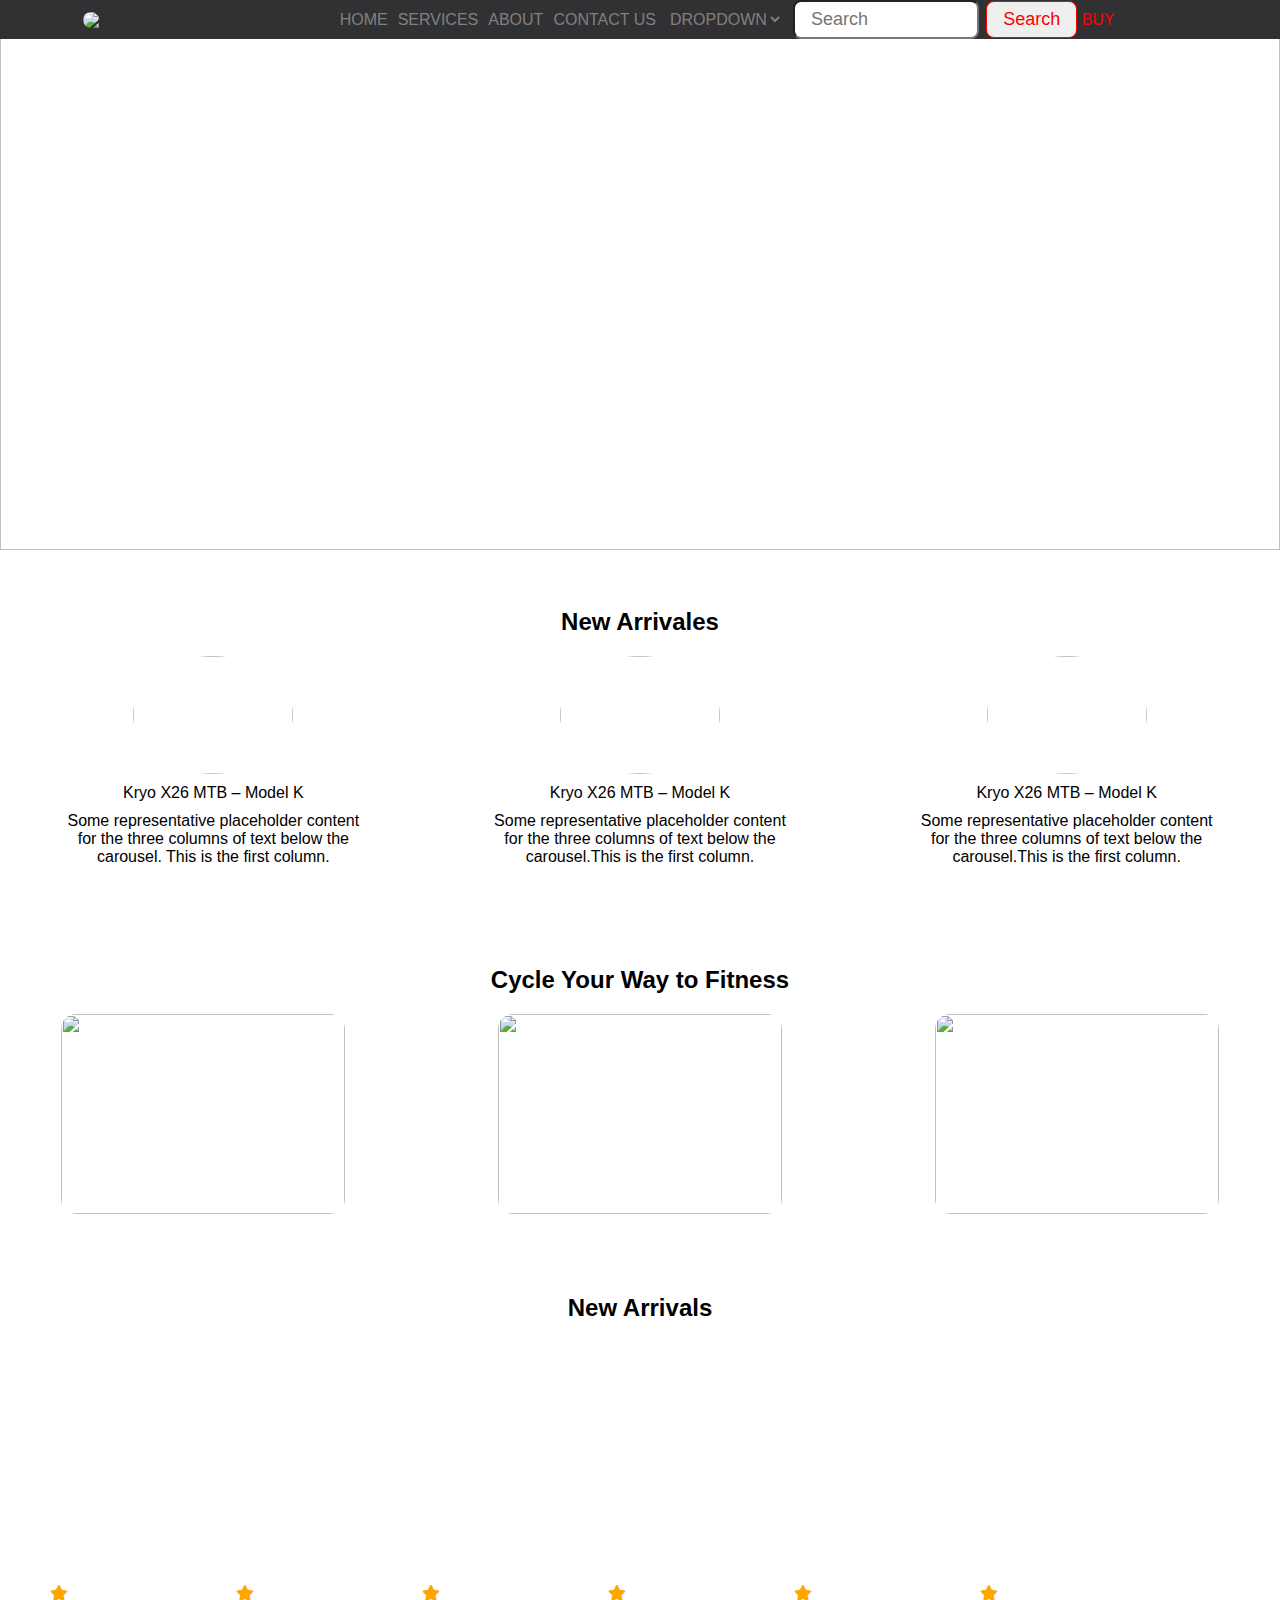
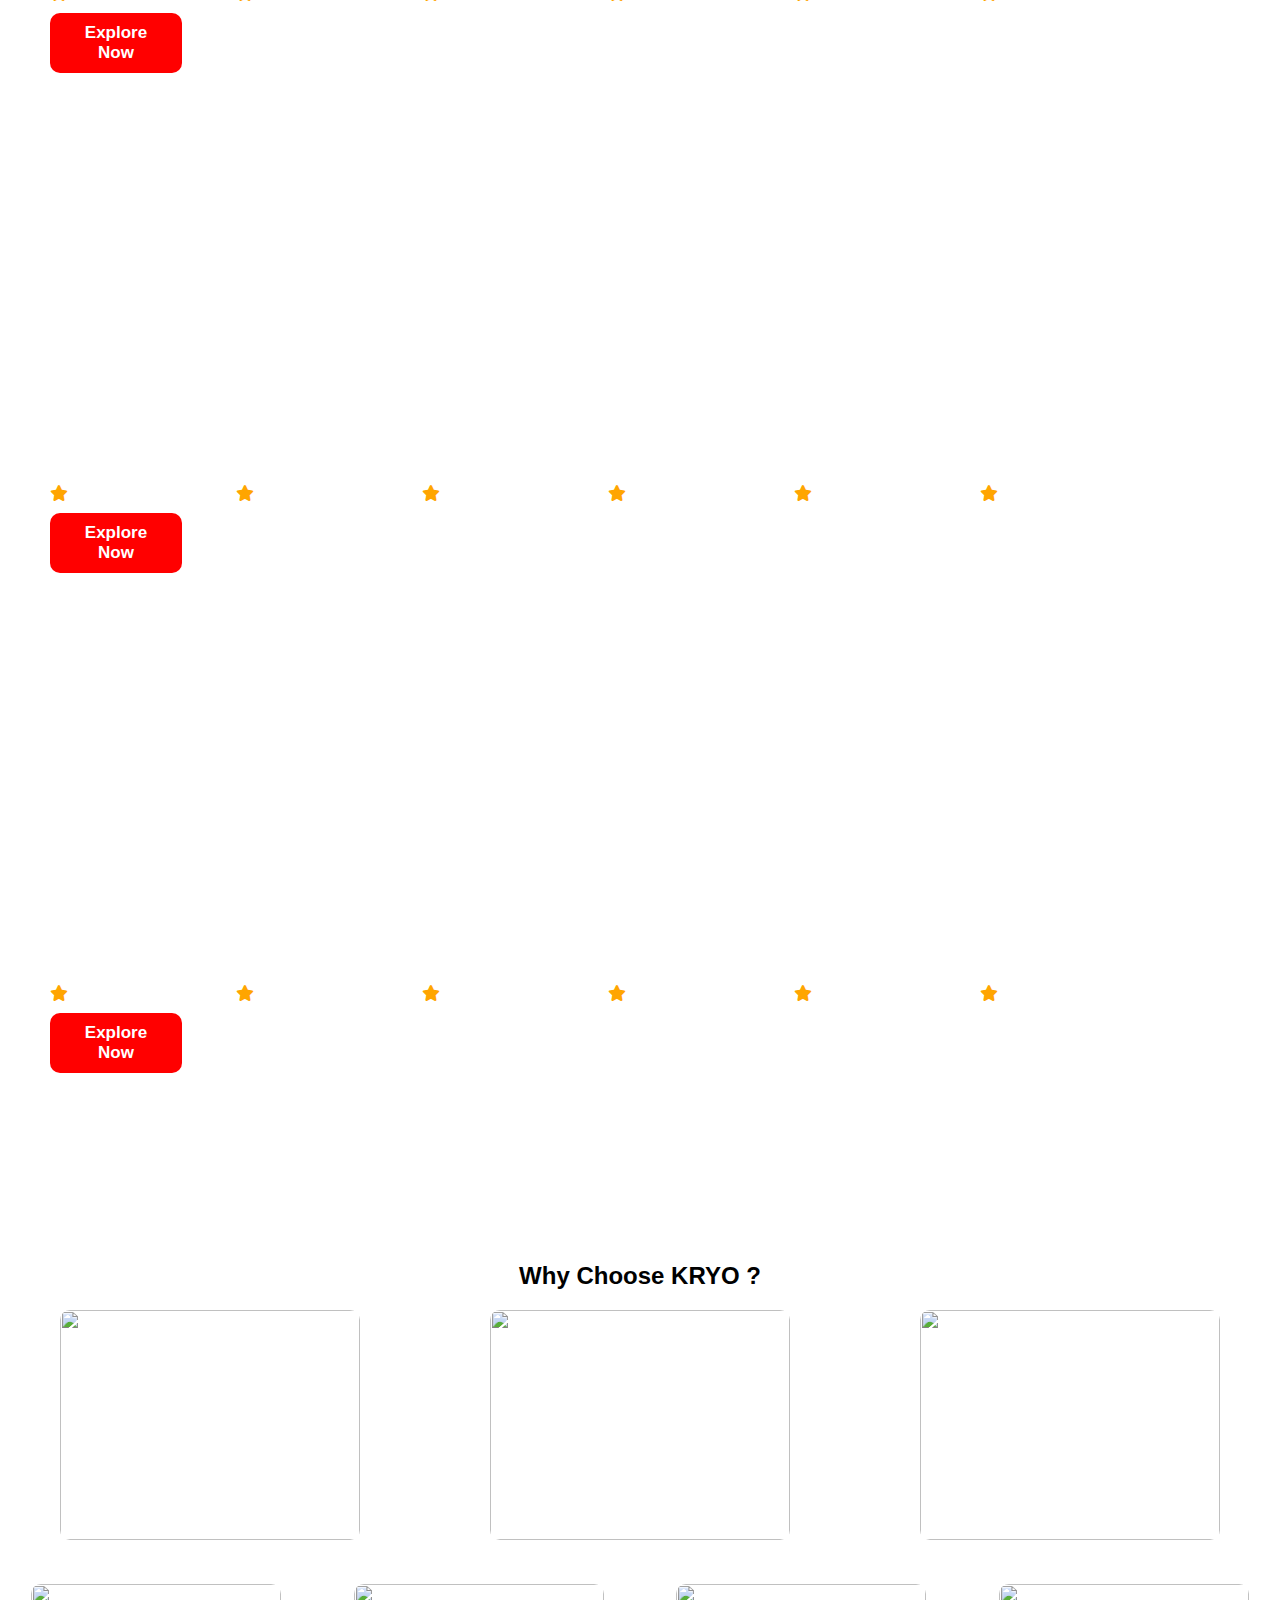
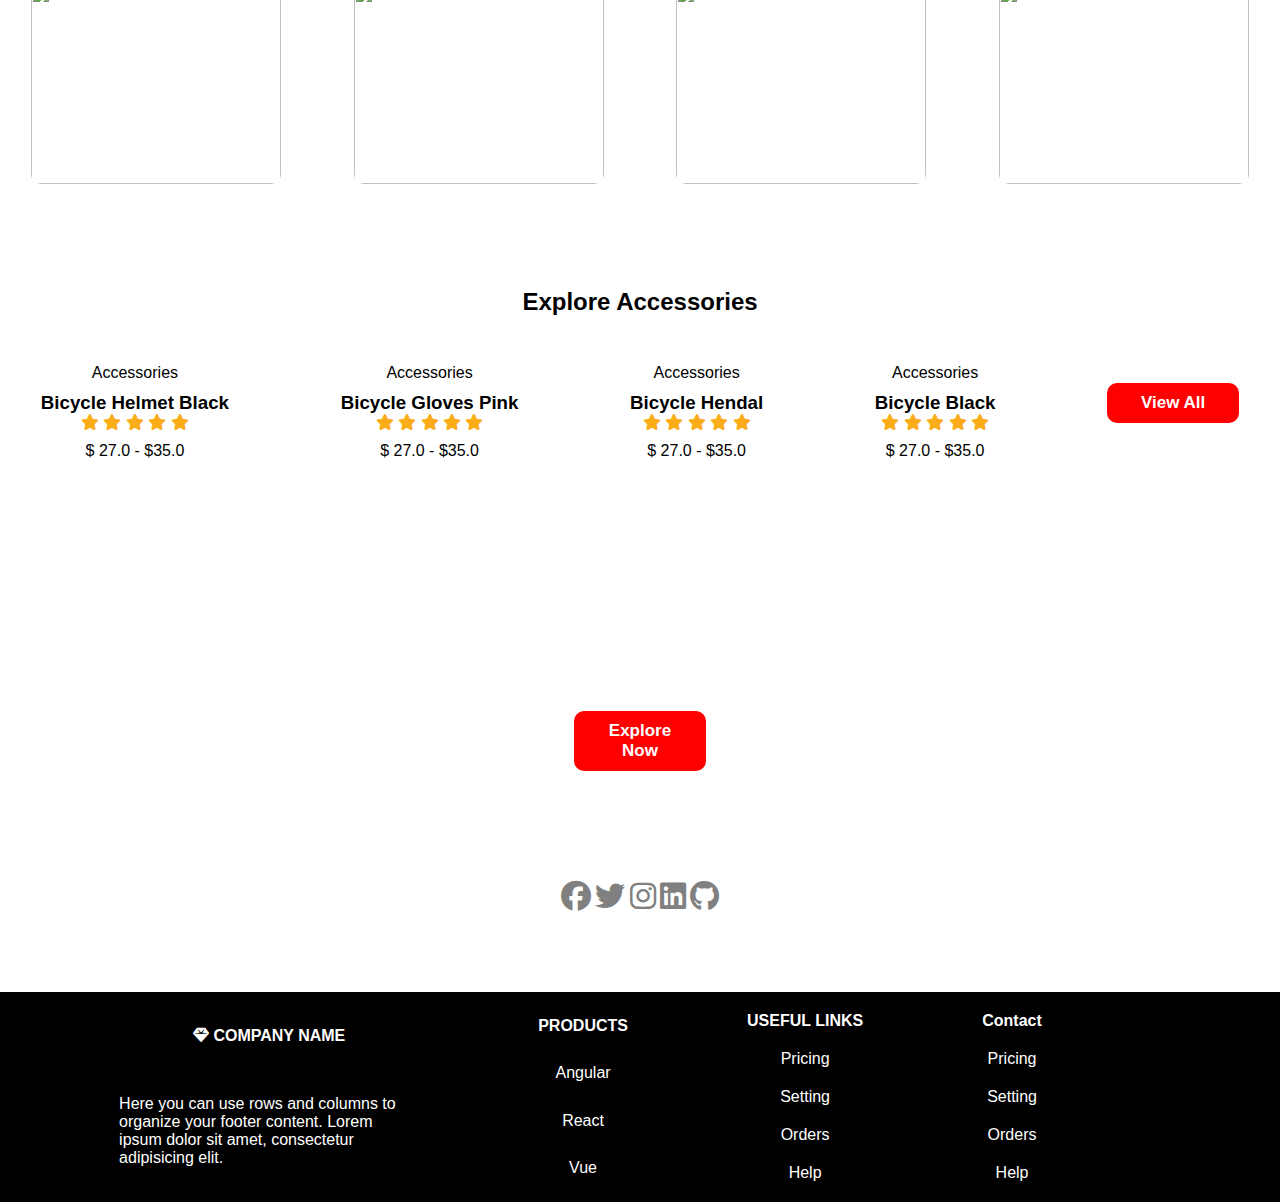
==== commit 64b6cec1: "updated" ====
--- a/index.html
+++ b/index.html
@@ -1,523 +1,367 @@
-<!DOCTYPE html>
-<html lang="en">
-
-<head>
-    <meta charset="UTF-8">
-    <meta name="viewport" content="width=device-width, initial-scale=1.0">
-    <title>Document</title>
-    <link href="https://cdn.jsdelivr.net/npm/bootstrap@5.0.2/dist/css/bootstrap.min.css" rel="stylesheet"
-        integrity="sha384-EVSTQN3/azprG1Anm3QDgpJLIm9Nao0Yz1ztcQTwFspd3yD65VohhpuuCOmLASjC" crossorigin="anonymous">
-    <script src="https://cdn.jsdelivr.net/npm/bootstrap@5.0.2/dist/js/bootstrap.min.js"
-        integrity="sha384-cVKIPhGWiC2Al4u+LWgxfKTRIcfu0JTxR+EQDz/bgldoEyl4H0zUF0QKbrJ0EcQF"
-        crossorigin="anonymous"></script>
-    <link rel="stylesheet" href="https://cdnjs.cloudflare.com/ajax/libs/font-awesome/6.5.1/css/all.min.css"
-        integrity="sha512-DTOQO9RWCH3ppGqcWaEA1BIZOC6xxalwEsw9c2QQeAIftl+Vegovlnee1c9QX4TctnWMn13TZye+giMm8e2LwA=="
-        crossorigin="anonymous" referrerpolicy="no-referrer" />
-    <link rel="stylesheet" href="style.css">
-</head>
-
-<body>
-    <!-- nav bar -->
-    <nav class="navbar navbar-expand-lg navbar-dark bg-dark">
-        <div class="container-fluid">
-            <a class="navbar-brand" href="#"><img class="rounded-circle"
-                    src="https://img.freepik.com/free-vector/gradient-bicycle-logo-template_23-2150409766.jpg?size=626&ext=jpg"
-                    width="50px" height="50px"></a>
-            <button class="navbar-toggler" type="button" data-bs-toggle="collapse"
-                data-bs-target="#navbarSupportedContent" aria-controls="navbarSupportedContent" aria-expanded="false"
-                aria-label="Toggle navigation">
-                <span class="navbar-toggler-icon"></span>
-            </button>
-            <div class="collapse navbar-collapse" id="navbarSupportedContent">
-                <ul class="navbar-nav mx-auto mb-2 mb-lg-0">
-                    <li class="nav-item">
-                        <a class="nav-link active" aria-current="page" href="#">Home</a>
-                    </li>
-                    <li class="nav-item">
-                        <a class="nav-link" href="#">Bicyle</a>
-                    </li>
-                    <li class="nav-item">
-                        <a class="nav-link active" aria-current="page" href="#">ACCESSORIES</a>
-                    </li>
-                    <li class="nav-item">
-                        <a class="nav-link" href="#">About</a>
-                    </li>
-                    <li class="nav-item">
-                        <a class="nav-link" href="#">CONTACT</a>
-                    </li>
-                    <li class="nav-item dropdown">
-                        <a class="nav-link dropdown-toggle" href="#" id="navbarDropdown" role="button"
-                            data-bs-toggle="dropdown" aria-expanded="false">
-                            Dropdown
-                        </a>
-                        <ul class="dropdown-menu" aria-labelledby="navbarDropdown">
-                            <li><a class="dropdown-item" href="#">Action</a></li>
-                            <li><a class="dropdown-item" href="#">Another action</a></li>
-                            <li>
-                                <hr class="dropdown-divider">
-                            </li>
-                            <li><a class="dropdown-item" href="#">Something else here</a></li>
-                        </ul>
-                    </li>
-
-                </ul>
-                <form class="d-flex">
-                    <input class="form-control me-2" type="search" placeholder="Search" aria-label="Search">
-                    <button class="btn btn-outline-success" type="submit">Search</button>
-                </form>
-            </div>
-        </div>
-    </nav>
-
-    <!-- carousel -->
-    <div id="carouselExampleIndicators" class="carousel slide" data-bs-ride="carousel">
-        <div class="carousel-indicators">
-            <button type="button" data-bs-target="#carouselExampleIndicators" data-bs-slide-to="0" class="active"
-                aria-current="true" aria-label="Slide 1"></button>
-            <button type="button" data-bs-target="#carouselExampleIndicators" data-bs-slide-to="1"
-                aria-label="Slide 2"></button>
-            <button type="button" data-bs-target="#carouselExampleIndicators" data-bs-slide-to="2"
-                aria-label="Slide 3"></button>
-        </div>
-        <div class="carousel-inner">
-            <div class="carousel-item active">
-                <img src="https://websitedemos.net/cycle-shop-02/wp-content/uploads/sites/789/2021/03/bicycle-1.jpg"
-                    class="d-block w-100" height="600px">
-            </div>
-            <div class="carousel-item">
-                <img src="https://ganeshdutt100.github.io/Bicylce-Store/cycle.jpg" class="d-block w-100" height="600px">
-            </div>
-            <div class="carousel-item">
-                <img src="https://cdn.pixabay.com/photo/2020/08/22/00/24/cyclist-5507225_1280.jpg" class="d-block w-100"
-                    height="600px">
-            </div>
-        </div>
-        <button class="carousel-control-prev" type="button" data-bs-target="#carouselExampleIndicators"
-            data-bs-slide="prev">
-            <span class="carousel-control-prev-icon" aria-hidden="true"></span>
-            <span class="visually-hidden">Previous</span>
-        </button>
-        <button class="carousel-control-next" type="button" data-bs-target="#carouselExampleIndicators"
-            data-bs-slide="next">
-            <span class="carousel-control-next-icon" aria-hidden="true"></span>
-            <span class="visually-hidden">Next</span>
-        </button>
-    </div>
-
-    <!-- Sec1  -->
-
-    <div class="container">
-        <div class="row my-5">
-            <div class="col text-center fw-bold fs-1">New Arrivales</div>
-        </div>
-        <div class="row">
-            <div class="col-lg-4 my-5 text-center ">
-                <img class="rounded-circle"
-                    src="https://img.freepik.com/free-photo/man-riding-mountain-bike-low-angle_23-2148777253.jpg?size=626&ext=jpg"
-                    width="150px" height="150px"><br>
-                <p class="ms-1 fw-bold">Kryo X26 MTB – Model K</p>
-                <p class="">Some representative placeholder content for the three columns of text below the carousel.
-                    This is the first column.</p>
-                <div class="btn rounded-pill bg-dark text-white px-4">LEARN MORE</div>
-            </div>
-            <div class="col-lg-4 my-5 text-center ">
-                <img class="rounded-circle"
-                    src="https://img.freepik.com/free-photo/bicycle-outdoors-street_23-2148889151.jpg?size=626&ext=jpg"
-                    width="150px" height="150px"><br>
-                <p class="text-center ms-1 fw-bold">Kryo X26 MTB – Model K</p>
-                <p class="">Some representative placeholder content for the three columns of text below the carousel.
-                    This is the first column.</p>
-                <div class="btn rounded-pill bg-dark text-white px-4">LEARN MORE</div>
-
-            </div>
-            <div class="col-lg-4 my-5 text-center ">
-                <img class="rounded-circle"
-                    src="https://img.freepik.com/free-photo/young-attractive-slim-woman-riding-bicycle-sport-morning-sunrise-summer-beach-sports-fitness-wear-active-healthy-lifestyle-smiling-happy-having-fun_285396-5574.jpg?size=626&ext=jpg"
-                    width="150px" height="150px"><br>
-                <p class="text-center ms-1 fw-bold">Kryo X26 MTB – Model K</p>
-                <p class="">Some representative placeholder content for the three columns of text below the carousel.
-                    This is the first column.</p>
-                <div class="btn rounded-pill bg-dark text-white px-4">LEARN MORE</div>
-
-            </div>
-        </div>
-    </div>
-
-
-
-    <!-- sec 2 -->
-
-    <div class="container">
-        <div class="row my-5">
-            <div class="col text-center fw-bold fs-1">Cycle Your Way to Fitnesss</div>
-        </div>
-        <div class="row">
-            <div class="col-lg-4 my-5 text-center ">
-                <img class="rounded-3"
-                    src="https://websitedemos.net/cycle-shop-02/wp-content/uploads/sites/789/2021/03/bicycle-7.jpg"
-                    width="300px" height="200px"><br>
-                <p class="ms-1 fw-bold">Kryo X26 MTB – Model K</p>
-                <p class="">Some representative placeholder content for the three columns of text below the carousel.
-                    This is the first column.</p>
-                <div class="btn rounded-pill bg-dark text-white px-4">LEARN MORE</div>
-            </div>
-            <div class="col-lg-4 my-5 text-center ">
-                <img class="rounded-3"
-                    src="https://websitedemos.net/cycle-shop-02/wp-content/uploads/sites/789/2021/03/bicycle-5.jpg"
-                    width="300px" height="200px"><br>
-                <p class="text-center ms-1 fw-bold">Kryo X26 MTB – Model K</p>
-                <p class="">Some representative placeholder content for the three columns of text below the carousel.
-                    This is the first column.</p>
-                <div class="btn rounded-pill bg-dark text-white px-4">LEARN MORE</div>
-
-            </div>
-            <div class="col-lg-4 my-5 text-center ">
-                <img class="rounded-3"
-                    src="https://websitedemos.net/cycle-shop-02/wp-content/uploads/sites/789/2021/03/bicycle-1.jpg"
-                    width="300px" height="200px"><br>
-                <p class="text-center ms-1 fw-bold">Kryo X26 MTB – Model K</p>
-                <p class="">Some representative placeholder content for the three columns of text below the carousel.
-                    This is the first column.</p>
-                <div class="btn rounded-pill bg-dark text-white px-4">LEARN MORE</div>
-
-            </div>
-        </div>
-    </div>
-
-
-    <!-- sec 3 -->
-    <div class="container">
-        <div class="row my-5">
-            <div class="col text-center fw-bold fs-1">
-                New Arrivales
-            </div>
-        </div>
-    </div>
-    <div class="container-fluid img1 text-light pt-5">
-
-        <div class="row pt-5">
-            <div class="col mt-5 pt-5">
-                <h2>Discover The Collection</h2>
-            </div>
-        </div>
-        <div class="row">
-            <h2>Mountain Bikes</h2>
-
-        </div>
-        <div class="row">
-            <p>Lorem ipsum dolor sit amet, consectetur adipiscing elit. Ut elit tellus, luctus nec ullamcorper mattis,
-                pulvinar dapibus.</p>
-        </div>
-        <div class="row star">
-            <div class="col">
-                <div>
-                    <i class="fa-solid fa-star"></i>
-                    Officia deserunt mollit
-                </div>
-                <div>
-                    <i class="fa-solid fa-star"></i>
-                    Officia deserunt mollit
-                </div>
-                <div>
-                    <i class="fa-solid fa-star"></i>
-                    Officia deserunt mollit
-                </div>
-
-            </div>
-            <div class="col">
-                <div>
-                    <i class="fa-solid fa-star"></i>
-                    Officia deserunt mollit
-                </div>
-                <div>
-                    <i class="fa-solid fa-star"></i>
-                    Officia deserunt mollit
-                </div>
-                <div>
-                    <i class="fa-solid fa-star"></i>
-                    Officia deserunt mollit
-                </div>
-            </div>
-        </div>
-        <div class="btn bg-danger mt-3">Explore Now</div>
-    </div>
-
-    <div class="container-fluid img2 text-light pt-5">
-
-        <div class="row pt-5">
-            <div class="col mt-5 pt-5">
-                <h2>Discover The Collection</h2>
-            </div>
-        </div>
-        <div class="row">
-            <h2>Mountain Bikes</h2>
-
-        </div>
-        <div class="row">
-            <p>Lorem ipsum dolor sit amet, consectetur adipiscing elit. Ut elit tellus, luctus nec ullamcorper mattis,
-                pulvinar dapibus.</p>
-        </div>
-        <div class="row star">
-            <div class="col">
-                <div>
-                    <i class="fa-solid fa-star"></i>
-                    Officia deserunt mollit
-                </div>
-                <div>
-                    <i class="fa-solid fa-star"></i>
-                    Officia deserunt mollit
-                </div>
-                <div>
-                    <i class="fa-solid fa-star"></i>
-                    Officia deserunt mollit
-                </div>
-
-            </div>
-            <div class="col">
-                <div>
-                    <i class="fa-solid fa-star"></i>
-                    Officia deserunt mollit
-                </div>
-                <div>
-                    <i class="fa-solid fa-star"></i>
-                    Officia deserunt mollit
-                </div>
-                <div>
-                    <i class="fa-solid fa-star"></i>
-                    Officia deserunt mollit
-                </div>
-            </div>
-        </div>
-        <div class="btn bg-danger mt-3">Explore Now</div>
-    </div>
-
-    <div class="container-fluid img3 text-light pt-5">
-
-        <div class="row pt-5">
-            <div class="col mt-5 pt-5">
-                <h2>Discover The Collection</h2>
-            </div>
-        </div>
-        <div class="row">
-            <h2>Mountain Bikes</h2>
-
-        </div>
-        <div class="row">
-            <p>Lorem ipsum dolor sit amet, consectetur adipiscing elit. Ut elit tellus, luctus nec ullamcorper mattis,
-                pulvinar dapibus.</p>
-        </div>
-        <div class="row star row-cols-1 row-cols-sm-2 row-cols-md-3 text-center">
-            <div>
-                <i class="fa-solid fa-star"></i>
-                Officia deserunt mollit
-            </div>
-            <div>
-                <i class="fa-solid fa-star"></i>
-                Officia deserunt mollit
-            </div>
-            <div>
-                <i class="fa-solid fa-star"></i>
-                Officia deserunt mollit
-            </div>
-
-            <div>
-                <i class="fa-solid fa-star"></i>
-                Officia deserunt mollit
-            </div>
-            <div>
-                <i class="fa-solid fa-star"></i>
-                Officia deserunt mollit
-            </div>
-            <div>
-                <i class="fa-solid fa-star"></i>
-                Officia deserunt mollit
-            </div>
-        </div>
-        <div class="btn bg-danger mt-3">Explore Now</div>
-    </div>
-
-
-
-    <!-- sec 4 -->
-
-    <div class="container">
-        <div class="row my-5">
-            <div class="col text-center fw-bold fs-1">Why Choose KRYO ?
-            </div>
-        </div>
-        <div class="row">
-            <div class="col-lg-4 my-5 text-center ">
-                <img class="rounded-3" src="https://cdn.pixabay.com/photo/2013/03/27/12/29/bmx-97090_1280.jpg"
-                    width="300px" height="260px"><br>
-
-            </div>
-            <div class="col-lg-4 my-5 text-center ">
-                <img class="rounded-3"
-                    src="https://websitedemos.net/cycle-shop-02/wp-content/uploads/sites/789/2021/04/specification-3.jpg"
-                    width="300px" height="260px"><br>
-
-
-            </div>
-            <div class="col-lg-4 my-5 text-center ">
-                <img class="rounded-3"
-                    src="https://websitedemos.net/cycle-shop-02/wp-content/uploads/sites/789/2021/04/specification-4.jpg"
-                    width="300px" height="260px"><br>
-            </div>
-        </div>
-    </div>
-
-
-    <div class="container">
-
-        <div class="row">
-            <div class="col-lg-4 my-5 text-center ">
-                <img class="rounded-3"
-                    src="https://websitedemos.net/cycle-shop-02/wp-content/uploads/sites/789/2021/04/specification-5.jpg"
-                    width="300px" height="230px"><br>
-            </div>
-            <div class="col-lg-4 my-5 text-center ">
-                <img class="rounded-3"
-                    src="https://websitedemos.net/cycle-shop-02/wp-content/uploads/sites/789/2021/04/specification-4.jpg"
-                    width="300px" height="230px"><br>
-            </div>
-            <div class="col-lg-4 my-5 text-center ">
-                <img class="rounded-3" src="https://cdn.pixabay.com/photo/2018/01/06/23/25/snow-3066167_1280.jpg"
-                    width="300px" height="230px"><br>
-            </div>
-            <div class="col-lg-4 my-5 text-center ">
-                <img class="rounded-3"
-                    src="https://img.freepik.com/free-photo/full-shot-man-riding-bike_23-2148790128.jpg?size=626&ext=jpg"
-                    width="300px" height="230px"><br>
-            </div>
-        </div>
-    </div>
-
-
-
-
-    <!-- sec 5 -->
-    <div class="container">
-        <div class="row my-5">
-            <div class="col text-center fw-bold fs-1">Explore Accessories
-            </div>
-        </div>
-        <div class="row text-center star">
-            <div class="col">
-                <img src="https://img.freepik.com/free-photo/electrical-scooter-with-helmet-city_23-2148952711.jpg?size=626&ext=jpg"
-                    alt="" width="200px">
-                <p class="text-secondary">Accessories</p>
-                <h3>Bicycle Helmet Black</h3>
-                <i class="fa-solid fa-star"></i>
-                <i class="fa-solid fa-star"></i>
-                <i class="fa-solid fa-star"></i>
-                <i class="fa-solid fa-star"></i>
-                <i class="fa-solid fa-star"></i>
-                <p>$27.0 - $35.0</p>
-            </div>
-            <div class="col">
-                <img src="https://img.freepik.com/free-photo/close-up-bicycle-outdoors_23-2148889089.jpg?size=626&ext=jpg"
-                    alt="" width="200px">
-                <p class="text-secondary">Accessories</p>
-                <h3>Bicycle Helmet</h3>
-                <i class="fa-solid fa-star"></i>
-                <i class="fa-solid fa-star"></i>
-                <i class="fa-solid fa-star"></i>
-                <i class="fa-solid fa-star"></i>
-                <i class="fa-solid fa-star"></i>
-                <p>$27.0 - $35.0</p>
-            </div>
-            <div class="col">
-                <img src="https://img.freepik.com/free-photo/close-up-bicycle-gears_1232-2192.jpg?size=626&ext=jpg"
-                    alt="" width="200px">
-                <p class="text-secondary">Accessories</p>
-                <h3>Bicycle Gloves Pink</h3>
-                <i class="fa-solid fa-star"></i>
-                <i class="fa-solid fa-star"></i>
-                <i class="fa-solid fa-star"></i>
-                <i class="fa-solid fa-star"></i>
-                <i class="fa-solid fa-star"></i>
-                <p>$27.0 - $35.0</p>
-            </div>
-        </div>
-    </div>
-
-
-    <!-- sec 6 -->
-    <div class="container-fluid img4 text-light pt-5 text-center">
-
-        <div class="row pt-5">
-            <div class="col mt-5 pt-5">
-                <h2>The All New
-                    Kryo X26 MTB Is hero</h2>
-            </div>
-        </div>
-        <div class="row">
-            <h2>Mountain Bikes</h2>
-
-        </div>
-        <div class="row">
-            <p>Lorem ipsum dolor sit amet, consectetur adipiscing elit. Ut elit tellus, luctus nec ullamcorper mattis,
-                pulvinar dapibus.</p>
-        </div>
-        <div class="row star justify-content-center row-cols-1 row-cols-sm-2 row-cols-md-3 ">
-            <div class="col">
-                <i class="fa-solid fa-star"></i>
-                Officia deserunt mollit
-
-            </div>
-            <div class="col">
-                <i class="fa-solid fa-star"></i>
-                Officia deserunt mollit
-
-            </div>
-            <div class="col">
-                <i class="fa-solid fa-star"></i>
-                Officia deserunt mollit
-
-            </div>
-            <div class="col">
-                <i class="fa-solid fa-star"></i>
-                Officia deserunt mollit
-
-            </div>
-            <div class="col">
-                <i class="fa-solid fa-star"></i>
-                Officia deserunt mollit
-
-            </div>
-            <div class="col">
-                <i class="fa-solid fa-star"></i>
-                Officia deserunt mollit
-
-            </div>
-
-        </div>
-        <div class="btn bg-danger mt-3">Buy Now</div>
-        <div class="col mt-5 pt-5">
-            <i class="fa-brands fa-facebook p-2 fw-bold fs-3">.</i>
-            <i class="fa-brands fa-twitter p-2 fw-bold fs-3">.</i>
-            <i class="fa-brands fa-instagram p-2 fw-bold fs-3">.</i>
-            <i class="fa-brands fa-linkedin p-2 fw-bold fs-3">.</i>
-            <i class="fa-brands fa-github p-2 fw-bold fs-3">.</i>
-            <i class="fa-brands fa-google p-2 fw-bold fs-3">.</i>
-        </div>
-    </div>
-    </div>
-
-
-    <!-- sec 7 -->
-    <div class="container-fluid text-light  pt-5 text-center " style="background-color: black;">
-
-        <div class="row">
-            <div class="col">
-                <i class="fa-solid fa-gem"></i> <span class="fw-bold">Bicycle store</span>
-            </div>
-        </div>
-    </div>
-
-
-
-
-</body>
-
+<!DOCTYPE html>
+<html lang="en">
+
+<head>
+    <meta charset="UTF-8">
+    <meta name="viewport" content="width=device-width, initial-scale=1.0">
+    <title>Document</title>
+    <link rel="stylesheet" href="style.css">
+    <link rel="stylesheet" href="https://cdnjs.cloudflare.com/ajax/libs/font-awesome/6.5.1/css/all.min.css" </head>
+
+<body>
+    <nav id="nav">
+        <img src="https://img.freepik.com/free-vector/gradient-bicycle-logo-template_23-2150409766.jpg?size=626&ext=jpg"
+            width="60px">
+        <div class="nav">
+            <a class="home" href="#">HOME</a>
+            <a class="services" href="#main2">SERVICES</a>
+            <a class="about" href="#about">ABOUT</a>
+            <a class="contact" href="#contact">CONTACT US</a>
+            <a href=""><select class="DROPDOWN" value="">
+                    <option name="DROPDOWN" id="">DROPDOWN</option>
+                    <option name="DROPDOWN" id="">ACTION 1</option>
+                    <option name="DROPDOWN" id="">ACTION 2</option>
+                </select>
+            </a></select>
+            <div id="search">
+                <input type="search" class="insearch" placeholder="Search">
+                <button class="search" href="">Search</button>
+                <a class="buy" style="color: red;">BUY</a>
+            </div>
+        </div>
+        <div class="bar">
+            <i class="fa-solid fa-bars"></i>
+        </div>
+
+
+    </nav>
+
+    <!-- section 1 -->
+    <div class="main1">
+        <img src="https://ganeshdutt100.github.io/Bicylce-Store/cycle.jpg" width="100%" height="550px">
+    </div><br><br><br>
+
+    <!-- sectin 2 -->
+
+    <h2 style="text-align: center;">New Arrivales</h2>
+    <div class="main2">
+        <div class="imgs">
+            <img src="https://img.freepik.com/free-photo/man-riding-mountain-bike-low-angle_23-2148777253.jpg?size=626&ext=jpg"
+                alt="">
+
+            <span class="contant">Kryo X26 MTB – Model K</span>
+            <p class="para">Some representative placeholder content for the three columns of text below the carousel.
+                This is the first column.</p>
+        </div>
+        <div class="imgs">
+
+            <img src="https://img.freepik.com/free-photo/bicycle-outdoors-street_23-2148889151.jpg?size=626&ext=jpg"
+                alt="">
+            <span class="contant">Kryo X26 MTB – Model K</span>
+            <p class="para">Some representative placeholder content for the three columns of text below the
+                carousel.This is the first column.</p>
+        </div>
+
+        <div class="imgs">
+
+            <img src="https://img.freepik.com/free-photo/young-attractive-slim-woman-riding-bicycle-sport-morning-sunrise-summer-beach-sports-fitness-wear-active-healthy-lifestyle-smiling-happy-having-fun_285396-5574.jpg?size=626&ext=jpg"
+                alt="">
+            <span class="contant">Kryo X26 MTB – Model K</span>
+            <p class="para">Some representative placeholder content for the three columns of text below the
+                carousel.This is the first column.</p>
+        </div>
+
+    </div>
+    </div>
+
+    <!-- section 3 -->
+    <h2 style="text-align: center;">Cycle Your Way to Fitness</h2>
+    <div class="main3">
+        <div class="img">
+            <img src="https://websitedemos.net/cycle-shop-02/wp-content/uploads/sites/789/2021/03/bicycle-7.jpg" alt="">
+            <img src="https://websitedemos.net/cycle-shop-02/wp-content/uploads/sites/789/2021/03/bicycle-5.jpg" alt="">
+            <img src="https://websitedemos.net/cycle-shop-02/wp-content/uploads/sites/789/2021/03/bicycle-1.jpg" alt="">
+        </div>
+    </div>
+
+
+    <!-- section 4 -->
+    <h2 style="text-align: center;">New Arrivals</h2>
+    <div class="main4">
+        <h2>Discover The Collection</h2>
+        <h1>Mountain Bikes</h1>
+        <p>Lorem ipsum dolor sit amet, consectetur adipiscing elit. Ut elit tellus, luctus nec ullamcorper mattis,
+            pulvinar dapibus.</p>
+        <div class="star">
+            <div>
+                <i class="fa-solid fa-star"></i>
+                Officia deserunt mollit
+            </div>
+            <div>
+                <i class="fa-solid fa-star"></i>
+                Officia deserunt mollit
+            </div>
+            <div>
+                <i class="fa-solid fa-star"></i>
+                Officia deserunt mollit
+            </div>
+            <div>
+                <i class="fa-solid fa-star"></i>
+                Officia deserunt mollit
+            </div>
+            <div>
+                <i class="fa-solid fa-star"></i>
+                Officia deserunt mollit
+            </div>
+            <div>
+                <i class="fa-solid fa-star"></i>
+                Officia deserunt mollit
+            </div>
+        </div>
+        <div class="btn">Explore Now</div>
+    </div>
+
+    <div class="main5">
+        <h2>Discover The Collection</h2>
+        <h1>Mountain Bikes</h1>
+        <p>Lorem ipsum dolor sit amet, consectetur adipiscing elit. Ut elit tellus, luctus nec ullamcorper mattis,
+            pulvinar dapibus.</p>
+        <div class="star">
+            <div>
+                <i class="fa-solid fa-star"></i>
+                Officia deserunt mollit
+            </div>
+            <div>
+                <i class="fa-solid fa-star"></i>
+                Officia deserunt mollit
+            </div>
+            <div>
+                <i class="fa-solid fa-star"></i>
+                Officia deserunt mollit
+            </div>
+            <div>
+                <i class="fa-solid fa-star"></i>
+                Officia deserunt mollit
+            </div>
+            <div>
+                <i class="fa-solid fa-star"></i>
+                Officia deserunt mollit
+            </div>
+            <div>
+                <i class="fa-solid fa-star"></i>
+                Officia deserunt mollit
+            </div>
+        </div>
+        <div class="btn">Explore Now</div>
+    </div>
+
+
+    <div class="main6">
+        <h2>Discover The Collection</h2>
+        <h1>Mountain Bikes</h1>
+        <p>Lorem ipsum dolor sit amet, consectetur adipiscing elit. Ut elit tellus, luctus nec ullamcorper mattis,
+            pulvinar dapibus.</p>
+        <div class="star">
+            <div>
+                <i class="fa-solid fa-star"></i>
+                Officia deserunt mollit
+            </div>
+            <div>
+                <i class="fa-solid fa-star"></i>
+                Officia deserunt mollit
+            </div>
+            <div>
+                <i class="fa-solid fa-star"></i>
+                Officia deserunt mollit
+            </div>
+            <div>
+                <i class="fa-solid fa-star"></i>
+                Officia deserunt mollit
+            </div>
+            <div>
+                <i class="fa-solid fa-star"></i>
+                Officia deserunt mollit
+            </div>
+            <div>
+                <i class="fa-solid fa-star"></i>
+                Officia deserunt mollit
+            </div>
+        </div>
+        <div class="btn">Explore Now</div>
+    </div>
+
+    <!-- section 5 -->
+    <h2 style="text-align: center;">Why Choose KRYO ?</h2>
+    <div class="main7">
+        <div class="card1">
+            <div>
+                <img src="https://cdn.pixabay.com/photo/2013/03/27/12/29/bmx-97090_1280.jpg" alt="">
+            </div>
+            <div>
+                <img src="https://websitedemos.net/cycle-shop-02/wp-content/uploads/sites/789/2021/04/specification-3.jpg"
+                    alt="">
+            </div>
+            <div>
+                <img src="https://websitedemos.net/cycle-shop-02/wp-content/uploads/sites/789/2021/04/specification-4.jpg"
+                    alt="">
+            </div>
+        </div>
+        <div class="card2">
+            <div>
+                <img src="https://websitedemos.net/cycle-shop-02/wp-content/uploads/sites/789/2021/04/specification-5.jpg"
+                    alt="">
+            </div>
+            <div>
+                <img src="https://websitedemos.net/cycle-shop-02/wp-content/uploads/sites/789/2021/04/specification-4.jpg"
+                    alt="">
+            </div>
+            <div>
+                <img src="https://cdn.pixabay.com/photo/2018/01/06/23/25/snow-3066167_1280.jpg" alt="">
+            </div>
+            <div>
+                <img src="https://img.freepik.com/free-photo/full-shot-man-riding-bike_23-2148790128.jpg?size=626&ext=jpg"
+                    alt="">
+            </div>
+        </div>
+    </div>
+
+
+    <!-- section 6 -->
+    <h2 style="text-align: center;margin-top: 80px;">Explore Accessories</h2>
+    <div class="card3">
+        <div>
+            <img src="https://img.freepik.com/free-photo/electrical-scooter-with-helmet-city_23-2148952711.jpg?size=626&ext=jpg"
+                alt="">
+            <p>Accessories</p>
+            <h3>Bicycle Helmet Black</h3>
+            <i class="fa-solid fa-star"></i>
+            <i class="fa-solid fa-star"></i>
+            <i class="fa-solid fa-star"></i>
+            <i class="fa-solid fa-star"></i>
+            <i class="fa-solid fa-star"></i>
+            <p>$ 27.0 - $35.0</p>
+        </div>
+        <div>
+            <img src="https://img.freepik.com/free-photo/close-up-bicycle-outdoors_23-2148889089.jpg?size=626&ext=jpg"
+                alt="">
+            <p>Accessories</p>
+            <h3>Bicycle Gloves Pink</h3>
+            <i class="fa-solid fa-star"></i>
+            <i class="fa-solid fa-star"></i>
+            <i class="fa-solid fa-star"></i>
+            <i class="fa-solid fa-star"></i>
+            <i class="fa-solid fa-star"></i>
+            <p>$ 27.0 - $35.0</p>
+        </div>
+        <div>
+            <img src="https://img.freepik.com/free-photo/close-up-bicycle-gears_1232-2192.jpg?size=626&ext=jpg" alt="">
+            <p>Accessories</p>
+            <h3>Bicycle Hendal</h3>
+            <i class="fa-solid fa-star"></i>
+            <i class="fa-solid fa-star"></i>
+            <i class="fa-solid fa-star"></i>
+            <i class="fa-solid fa-star"></i>
+            <i class="fa-solid fa-star"></i>
+            <p>$ 27.0 - $35.0</p>
+        </div>
+        <div>
+            <img src="https://img.freepik.com/free-photo/bicycle-outdoors-street_23-2148889151.jpg?size=626&ext=jpg%20alt="
+                alt="">
+            <p>Accessories</p>
+            <h3>Bicycle Black</h3>
+            <i class="fa-solid fa-star"></i>
+            <i class="fa-solid fa-star"></i>
+            <i class="fa-solid fa-star"></i>
+            <i class="fa-solid fa-star"></i>
+            <i class="fa-solid fa-star"></i>
+            <p>$ 27.0 - $35.0</p>
+        </div>
+        <div class="btn">View All</div>
+    </div>
+
+    <!--section 7 -->
+    <div class="main8">
+        <h2>Discover The Collection</h2>
+        <h1>Mountain Bikes</h1>
+        <p>Lorem ipsum dolor sit amet, consectetur adipiscing elit. Ut elit tellus, luctus nec ullamcorper mattis,
+            pulvinar dapibus.</p>
+        <div class="star1">
+            <div>
+                <i class="fa-solid fa-star"></i>
+                Officia deserunt mollit
+            </div>
+            <div>
+                <i class="fa-solid fa-star"></i>
+                Officia deserunt mollit
+            </div>
+            <div>
+                <i class="fa-solid fa-star"></i>
+                Officia deserunt mollit
+            </div>
+            <div>
+                <i class="fa-solid fa-star"></i>
+                Officia deserunt mollit
+            </div>
+            <div>
+                <i class="fa-solid fa-star"></i>
+                Officia deserunt mollit
+            </div>
+            <div>
+                <i class="fa-solid fa-star"></i>
+                Officia deserunt mollit
+            </div>
+        </div>
+        <div class="btn">Explore Now</div>
+        <div class="links">
+            <i class="fa-brands fa-facebook"></i>
+            <i class="fa-brands fa-twitter"></i>
+            <i class="fa-brands fa-instagram"></i>
+            <i class="fa-brands fa-linkedin"></i>
+            <i class="fa-brands fa-github"></i>
+        </div>
+    </div>
+
+
+    <!-- section 8 -->
+    <footer>
+        <ul>
+            <li>
+                <i class="fa-solid fa-gem"></i>
+                <span style="font-weight: bold;">COMPANY NAME</span>
+            </li>
+            <li style="width: 300px;">
+                Here you can use rows and columns to organize your footer content. Lorem ipsum dolor sit amet,
+                consectetur adipisicing elit.
+            </li>
+        </ul>
+        <ul>
+            <li style="font-weight: bold;">PRODUCTS</li>
+            <li>Angular</li>
+            <li>React</li>
+            <li>Vue</li>
+        </ul>
+        <ul>
+            <li style="font-weight: bold;">USEFUL LINKS</li>
+            <li>Pricing</li>
+            <li>Setting</li>
+            <li>Orders</li>
+            <li>Help</li>
+        </ul>
+        <ul>
+            <li style="font-weight: bold;">Contact</li>
+            <li>Pricing</li>
+            <li>Setting</li>
+            <li>Orders</li>
+            <li>Help</li>
+        </ul>
+
+        <ul>
+            <li></li>
+        </ul>
+    </footer>
+
+
+    <script src="script.js"></script>
+</body>
+
 </html>--- a/style.css
+++ b/style.css
@@ -1,32 +1,346 @@
-.img1{
-    background-image: url("https://websitedemos.net/cycle-shop-02/wp-content/uploads/sites/789/2021/04/moutain-bike.jpg");
-    height: 560px;
-    background-attachment: fixed;
-    background-size: cover;
-    background-repeat: no-repeat;
-}
-.img2{
-    background-image: url("https://websitedemos.net/cycle-shop-02/wp-content/uploads/sites/789/2021/04/city-bike.jpg");
-    height: 560px;
-    background-attachment: fixed;
-    background-size: cover;
-    background-repeat: no-repeat;
-}
-.img3{
-    background-image: url("https://websitedemos.net/cycle-shop-02/wp-content/uploads/sites/789/2021/04/speciality-bike.jpg");
-    height: 570px;
-    background-attachment: fixed;
-    background-size: cover;
-    background-repeat: no-repeat;
-}
-.img4{
-    background-image: url("https://websitedemos.net/cycle-shop-02/wp-content/uploads/sites/789/2021/04/speciality-bike.jpg");
-    height: 700px;
-    background-attachment: fixed;
-    background-size: cover;
-    background-repeat: no-repeat;
-}
-
-.star i{
-    color: yellow;
+* {
+    padding: 0;
+    margin: 0;
+    text-decoration: none;
+    list-style: none;
+    font-family: 'Ubuntu', sans-serif;
+}
+
+nav {
+    background-color: rgb(49, 49, 51);
+    display: flex;
+    gap: 30px;
+    align-items: center;
+    justify-content: space-around;
+    position: fixed;
+    width: 100%;
+}
+
+.chngecolor{
+    background-color: rgb(0, 0, 0);
+    display: flex;
+    gap: 30px;
+    align-items: center;
+    justify-content: space-around; 
+    position: fixed;
+    width: 100%;
+    transition: .3s all linear;
+}
+
+nav img {
+    border-radius: 50px;
+}
+
+.nav{
+    display: none;
+}
+
+.nav a {
+    color: gray;  
+}
+
+.bar i{
+    display: flex;
+    color: white;
+    font-size: 24px;
+}
+
+
+.DROPDOWN {
+    color: gray;  
+    background: none;
+    font-size: 16px;
+    border: none;
+    outline: none;
+}
+
+
+
+.insearch{
+    margin-right: 3px;
+    width: 46%;
+    padding: 7px 16px;
+    font-size: 18px;
+    border-radius: 8px;
+}
+
+.insearch:focus{
+    outline: 4px solid navy;
+}
+
+.search{
+    font-size: 18px;
+    color: red;
+    border: 1px solid red;
+    border-radius: 8px;
+    padding: 7px 16px;
+}
+
+.search:hover{
+    color: white;
+    background-color: red;
+}
+
+.main2{
+    display: flex;
+    justify-content: space-around;
+    flex-direction: column;
+    align-items: center;
+    text-align: center;
+    margin-bottom: 80px;
+}
+
+.imgs{
+    padding: 20px;
+    width: 300px;
+    display: flex;
+    flex-direction: column;
+    gap: 10px;
+}
+
+
+.main2 .imgs img{
+    width: 160px;
+    height: 118px;
+    border-radius: 50%;
+    margin: auto;
+}
+
+
+
+.main3{
+    padding: 20px 0px;
+    margin-bottom: 60px;
+}
+
+.img{
+    display: flex;
+    gap: 30px;
+    justify-content: space-around;
+    text-align: center;
+    flex-direction: column;
+    align-items: center;
+}
+
+
+.main3 img{
+    height: 200px;
+    width: 284px;
+    border-radius: 15px;
+}
+
+
+.main4{
+    background-image: url("https://websitedemos.net/cycle-shop-02/wp-content/uploads/sites/789/2021/04/moutain-bike.jpg");
+    color: white;
+    height: 500px;
+    display: flex;
+    flex-direction: column;
+    gap: 10px;
+    background-attachment: fixed;
+    padding: 0px 50px;
+    justify-content: center;
+}
+
+.main5{
+    background-image: url("https://websitedemos.net/cycle-shop-02/wp-content/uploads/sites/789/2021/04/city-bike.jpg");
+    color: white;
+    height: 500px;
+    display: flex;
+    background-attachment: fixed;
+    flex-direction: column;
+    gap: 10px;
+    padding: 0px 50px;
+    justify-content: center;
+}
+
+
+.main6{
+    background-image: url("https://websitedemos.net/cycle-shop-02/wp-content/uploads/sites/789/2021/04/speciality-bike.jpg");
+    color: white;
+    height: 500px;
+    display: flex;
+    background-attachment: fixed;
+    flex-direction: column;
+    gap: 10px;
+    padding: 0px 50px;
+    justify-content: center;
+    margin-bottom: 40px;
+}
+
+.star{
+    display: flex;
+    flex-direction: row;
+    flex-wrap: wrap;
+    gap: 10px;
+}
+
+.star i{
+    color: orange;
+}
+
+.btn{
+    border: none;
+    background-color: red;
+    color: white;
+    width: 100px;
+    padding: 10px 16px;
+    font-size: 17px;
+    text-align: center;
+    font-weight: bold;
+    border-radius: 10px;
+    background-attachment: fixed;
+
+}
+
+/* section 5 */
+.main7{
+
+}
+
+.card1{
+    display: flex;
+    justify-content: space-around;
+    align-items: center;
+    flex-direction: column;
+    gap: 10px;
+    padding: 20px 0px;
+}
+
+.card1 img{
+    border-radius: 10px;
+    width: 300px;
+    height: 230px;
+}
+
+.card2{
+    display: flex;
+    justify-content: space-around;
+    align-items: center;
+    flex-direction: column;
+    gap: 10px;
+    padding: 20px 0px;
+    flex-wrap: wrap;
+}
+
+.card2 img{
+    border-radius: 10px;
+    width: 250px;
+    height: 200px;
+}
+
+
+.card3{
+    display: flex;
+    justify-content: space-around;
+    align-items: center;
+    flex-direction: column;
+    gap: 30px;
+    padding: 20px 0px;
+    text-align: center;
+    flex-wrap: wrap;
+}
+
+.card3 i{
+    color: rgb(250, 172, 25);
+}
+
+.card3 p{
+    padding: 10px 0px;
+}
+
+.card3 img{
+    width: 300px;
+    border-radius: 20px;
+}
+
+
+/* section 7 */
+.main8{
+    background-image: url("https://websitedemos.net/cycle-shop-02/wp-content/uploads/sites/789/2021/04/city-bike.jpg");
+    color: white;
+    height: 500px;
+    display: flex;
+    background-attachment: fixed;
+    flex-direction: column;
+    gap: 10px;
+    width: 100%;
+    justify-content: center;
+    align-items: center;
+    margin-bottom: 2px;
+}
+
+
+.star1{
+    display: flex;
+    flex-direction: row;
+    flex-wrap: wrap;
+    gap: 10px;
+    justify-content: center;
+    align-items: center;
+}
+
+.links i{
+    font-size: 30px;
+    color: gray;
+    text-align: center;
+    margin-top: 100px;
+}
+
+
+/* section 8*/
+footer{
+    background-color: black;
+    color: white;
+    display: flex;
+    flex-direction: column;
+    justify-content: space-evenly;
+}
+
+footer ul{
+    display: flex;
+    flex-direction: column;
+    justify-content: space-around;
+    align-items: center;
+    padding: 20px 0px;
+    gap: 20px;
+}
+
+
+
+@media only screen and (min-width:950px) {
+    .bar{
+        display: none;
+    }
+    .nav{
+        display: flex;
+        justify-content: space-around;
+        gap: 10px;
+        align-items: center;
+    }
+
+    .main2{
+        flex-direction: row;
+    }
+    .img{
+        flex-direction: row;
+    }
+    
+
+
+    .card1{
+        flex-direction: row;
+    }
+    .card2{
+        flex-direction: row;
+    }
+
+
+    .card3{
+        flex-direction: row;
+    }
+
+    footer{
+    flex-direction: row;
+    }
 }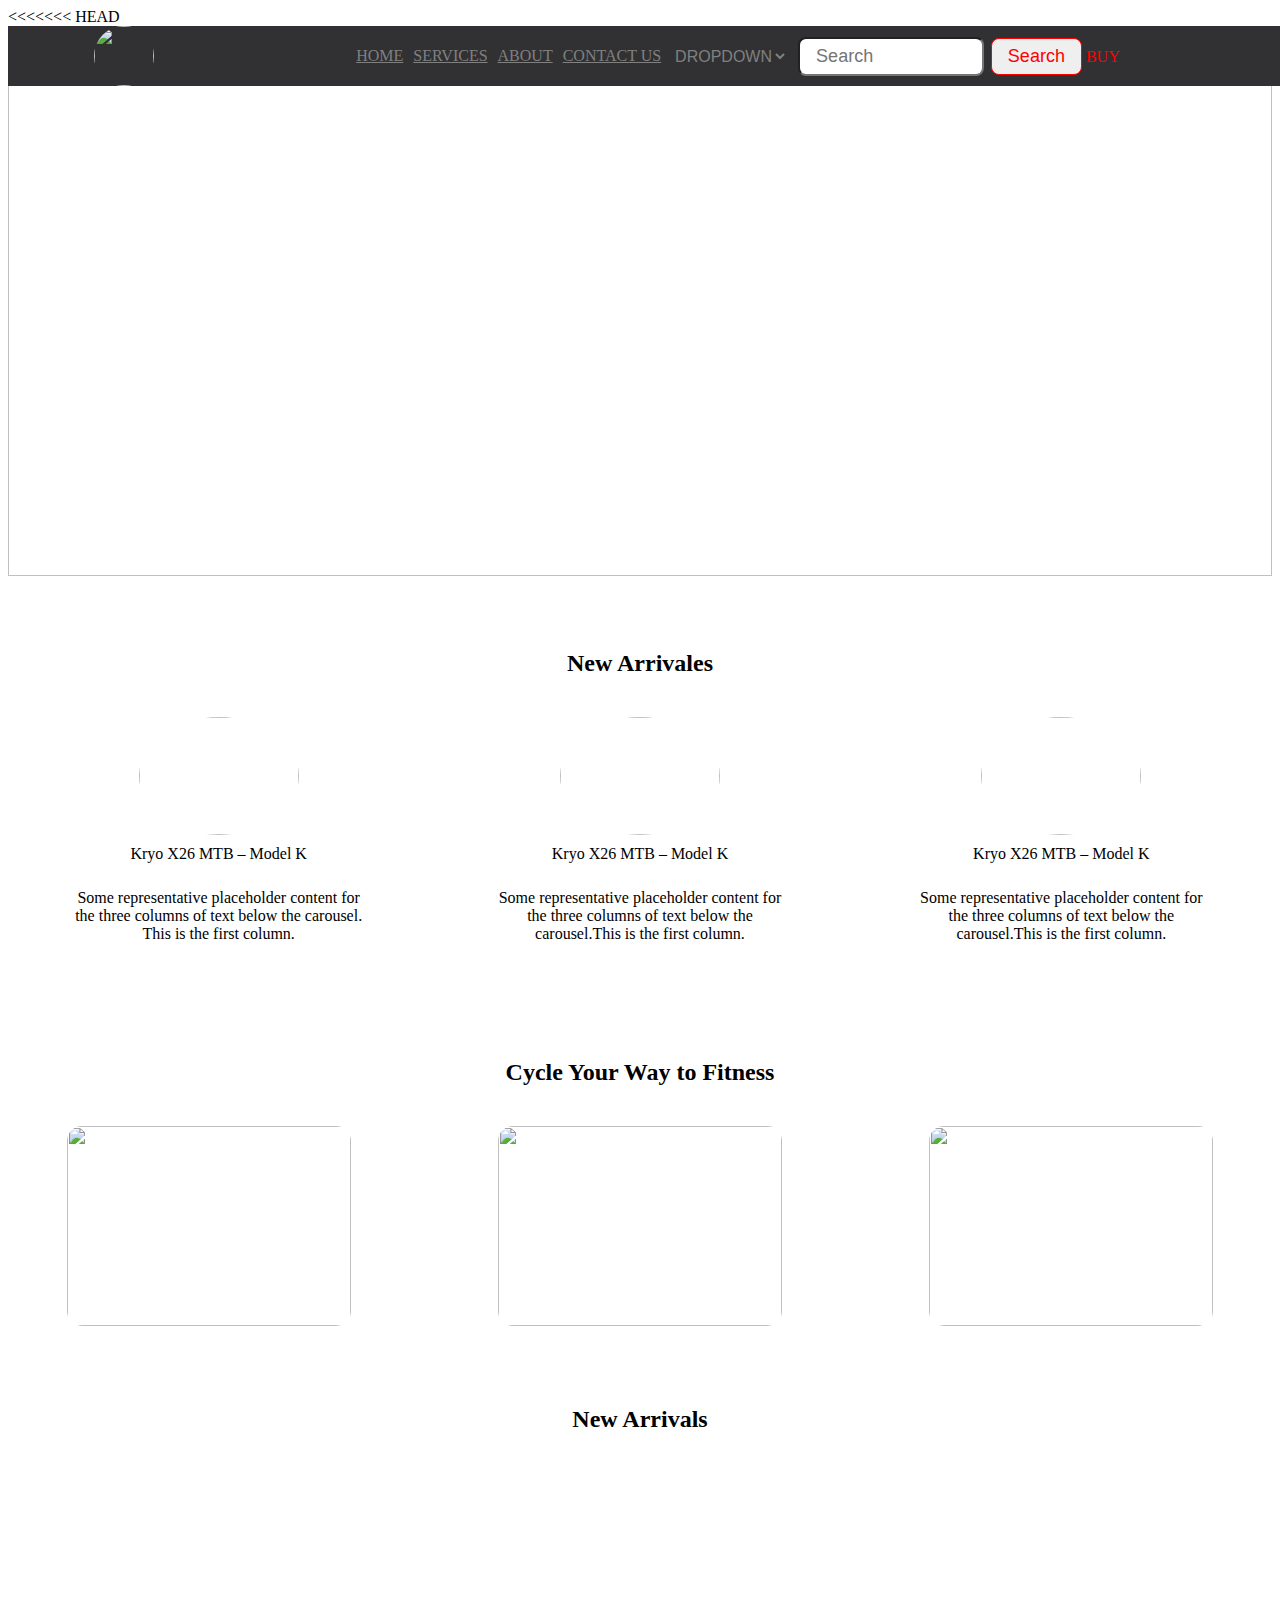
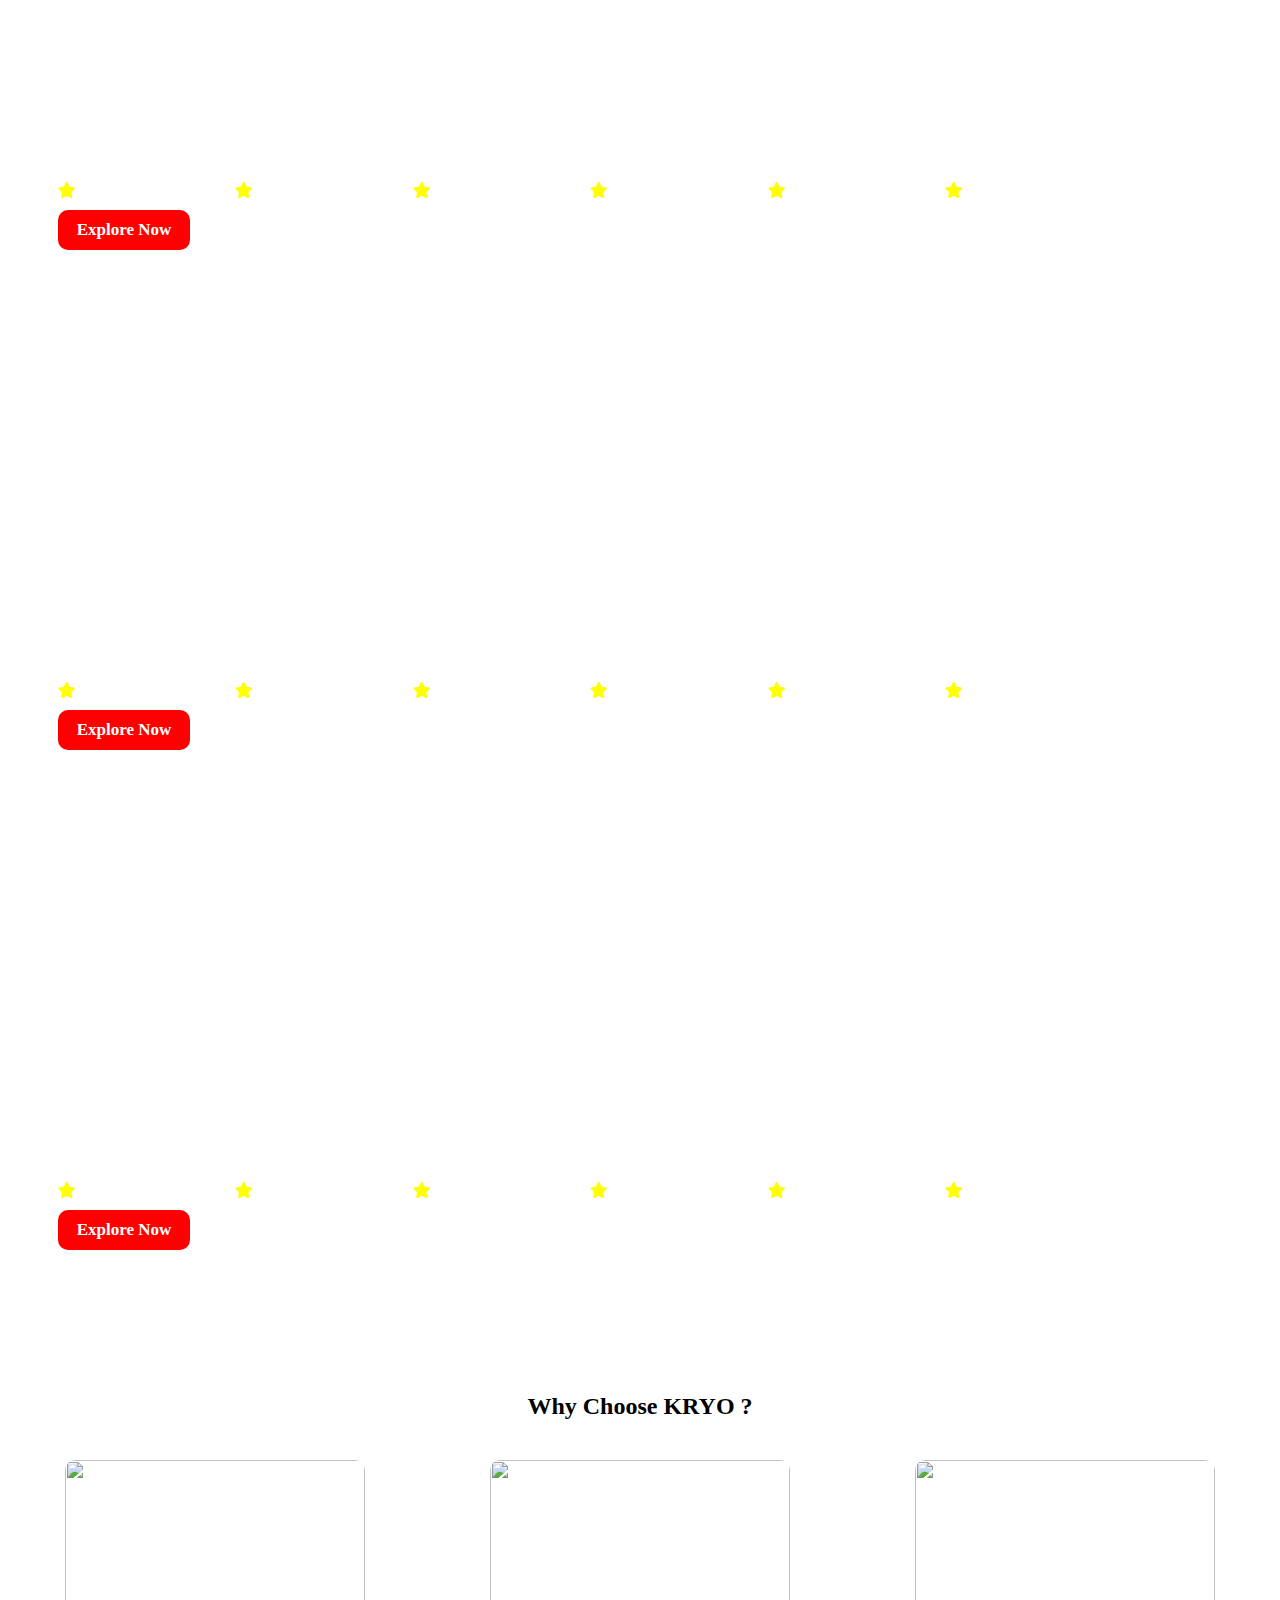
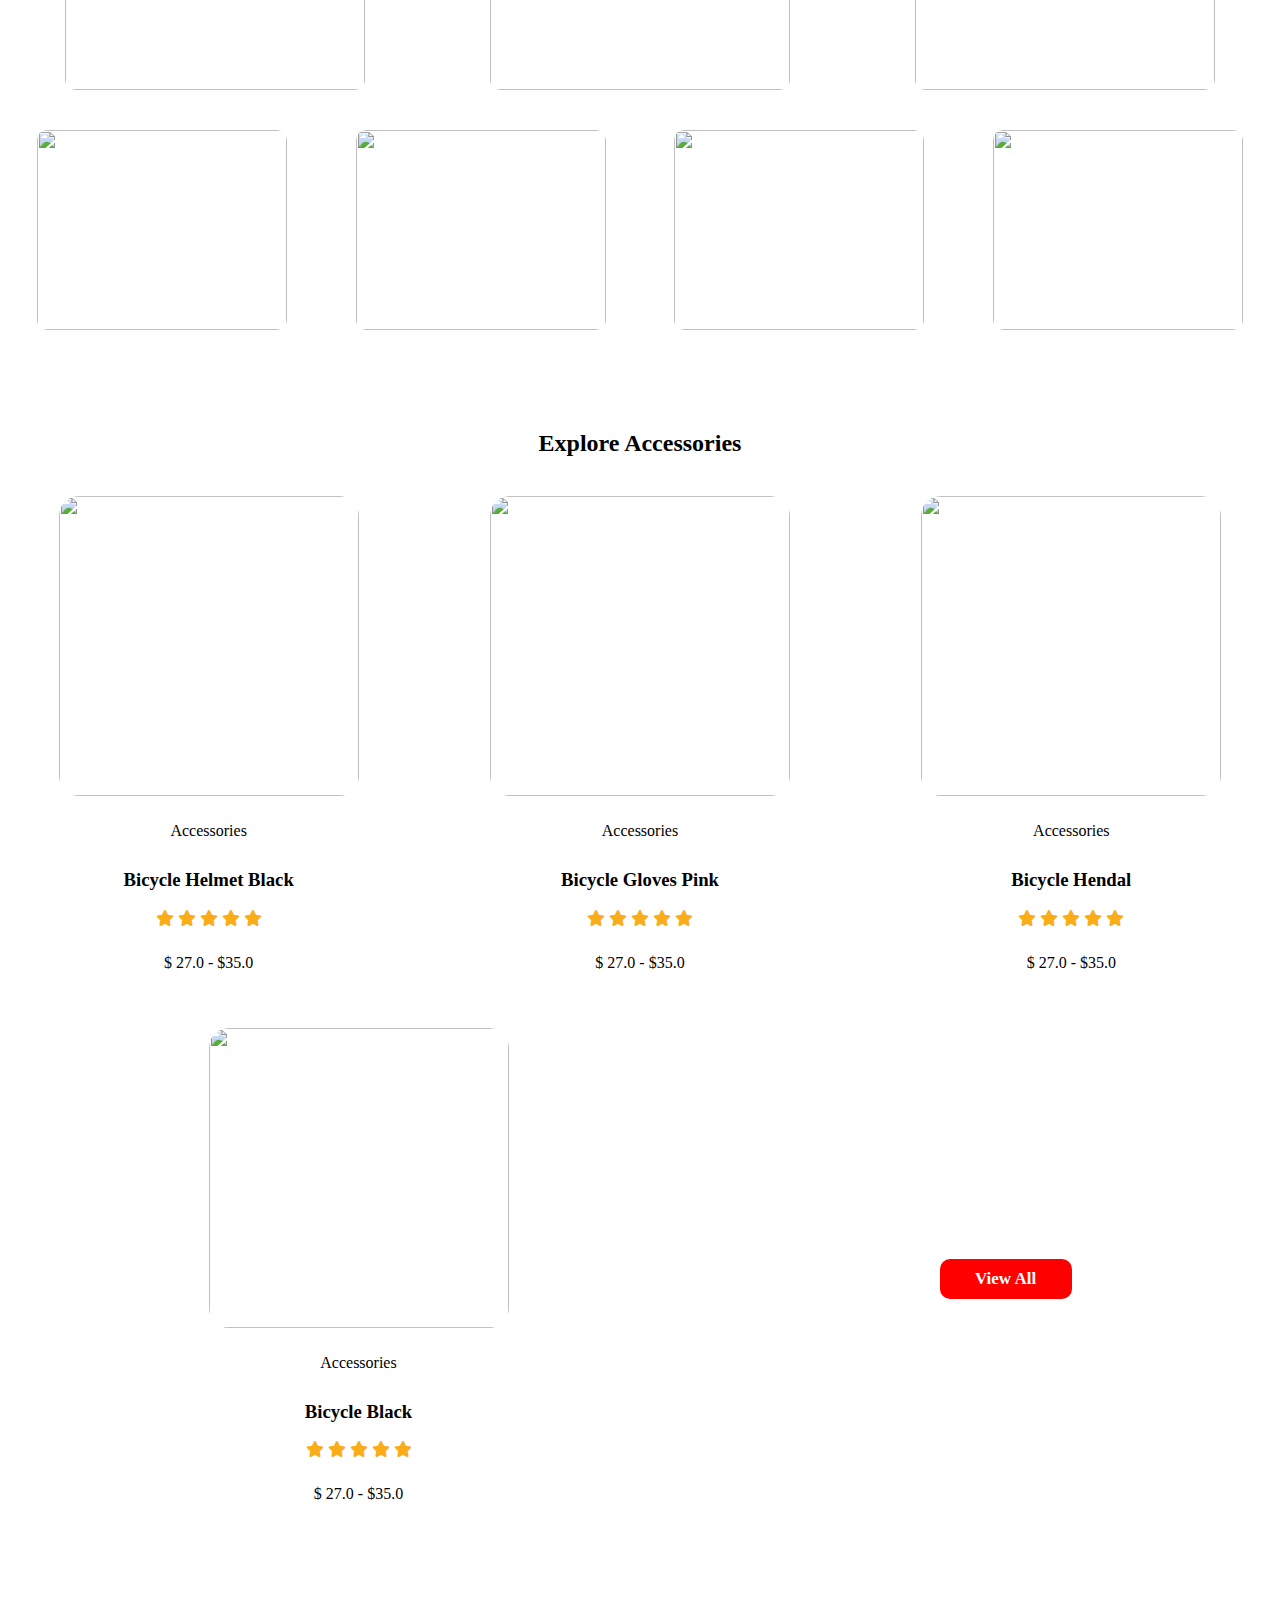
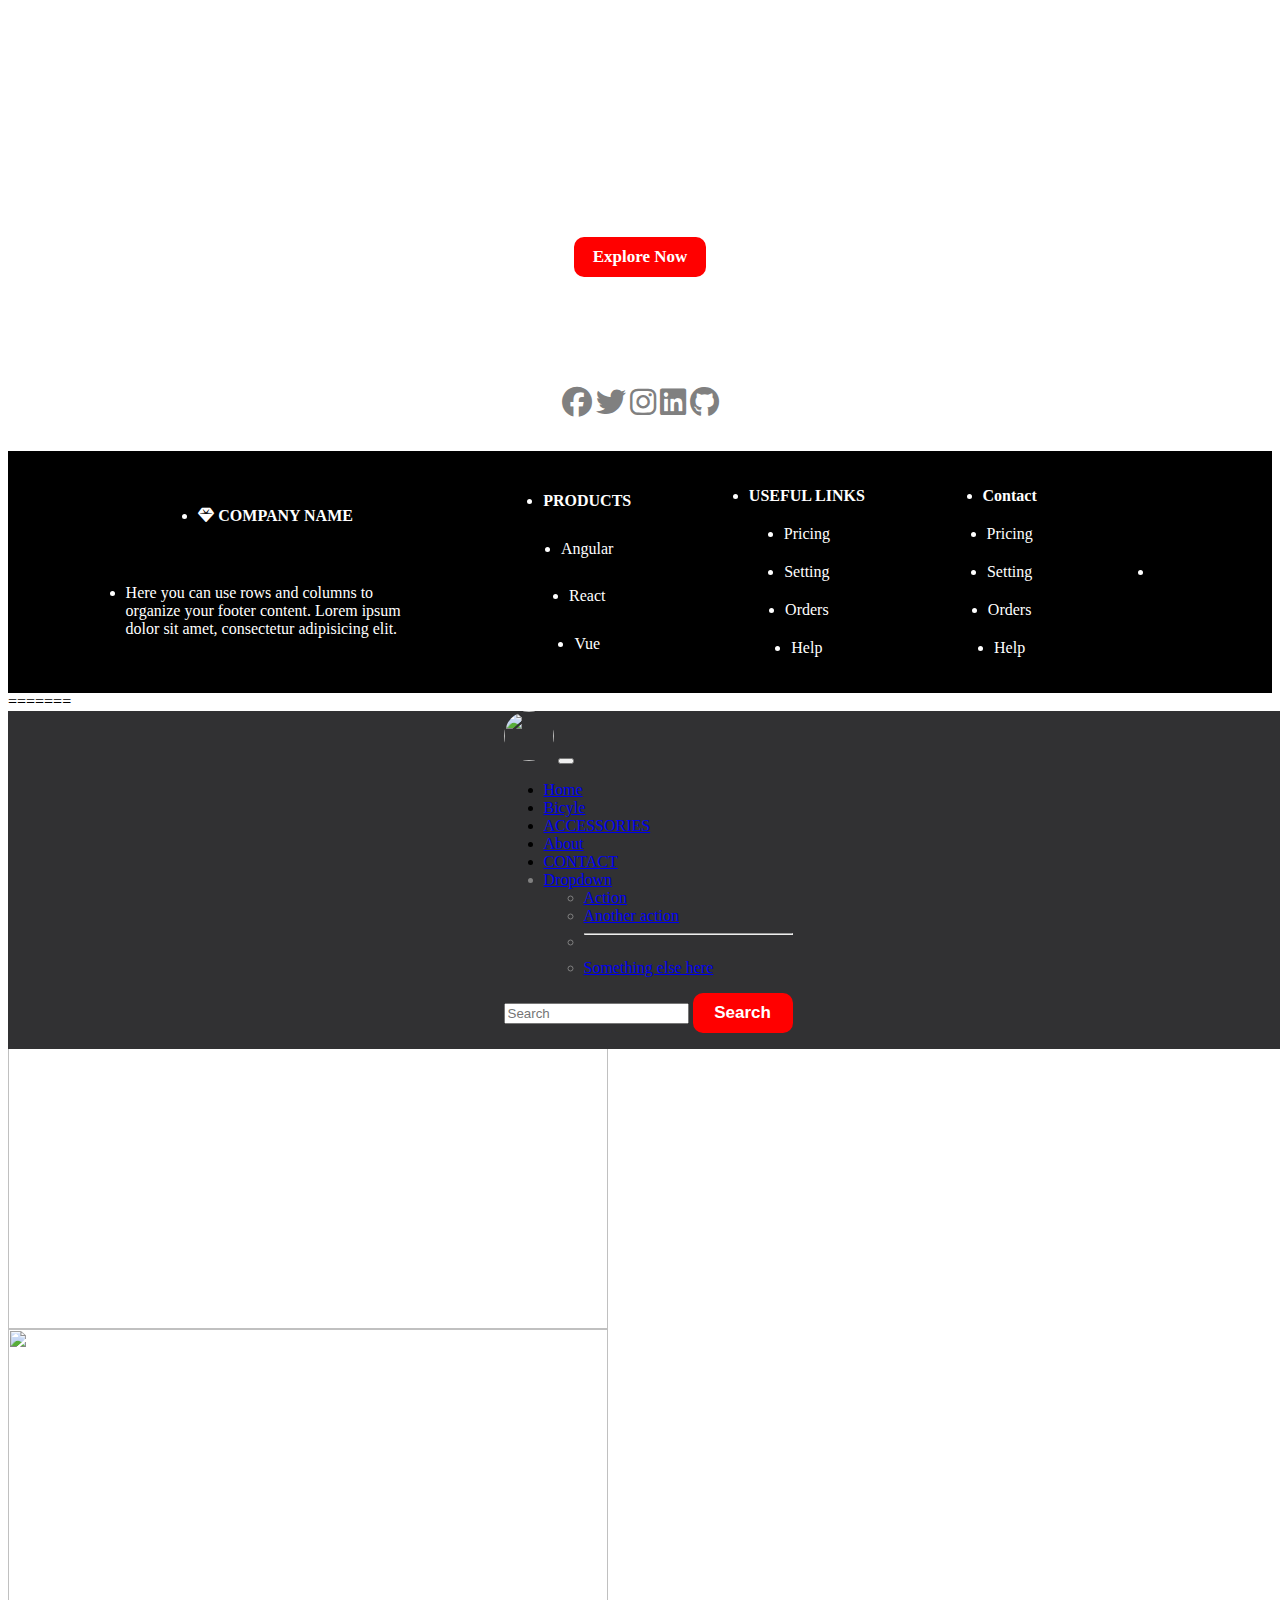
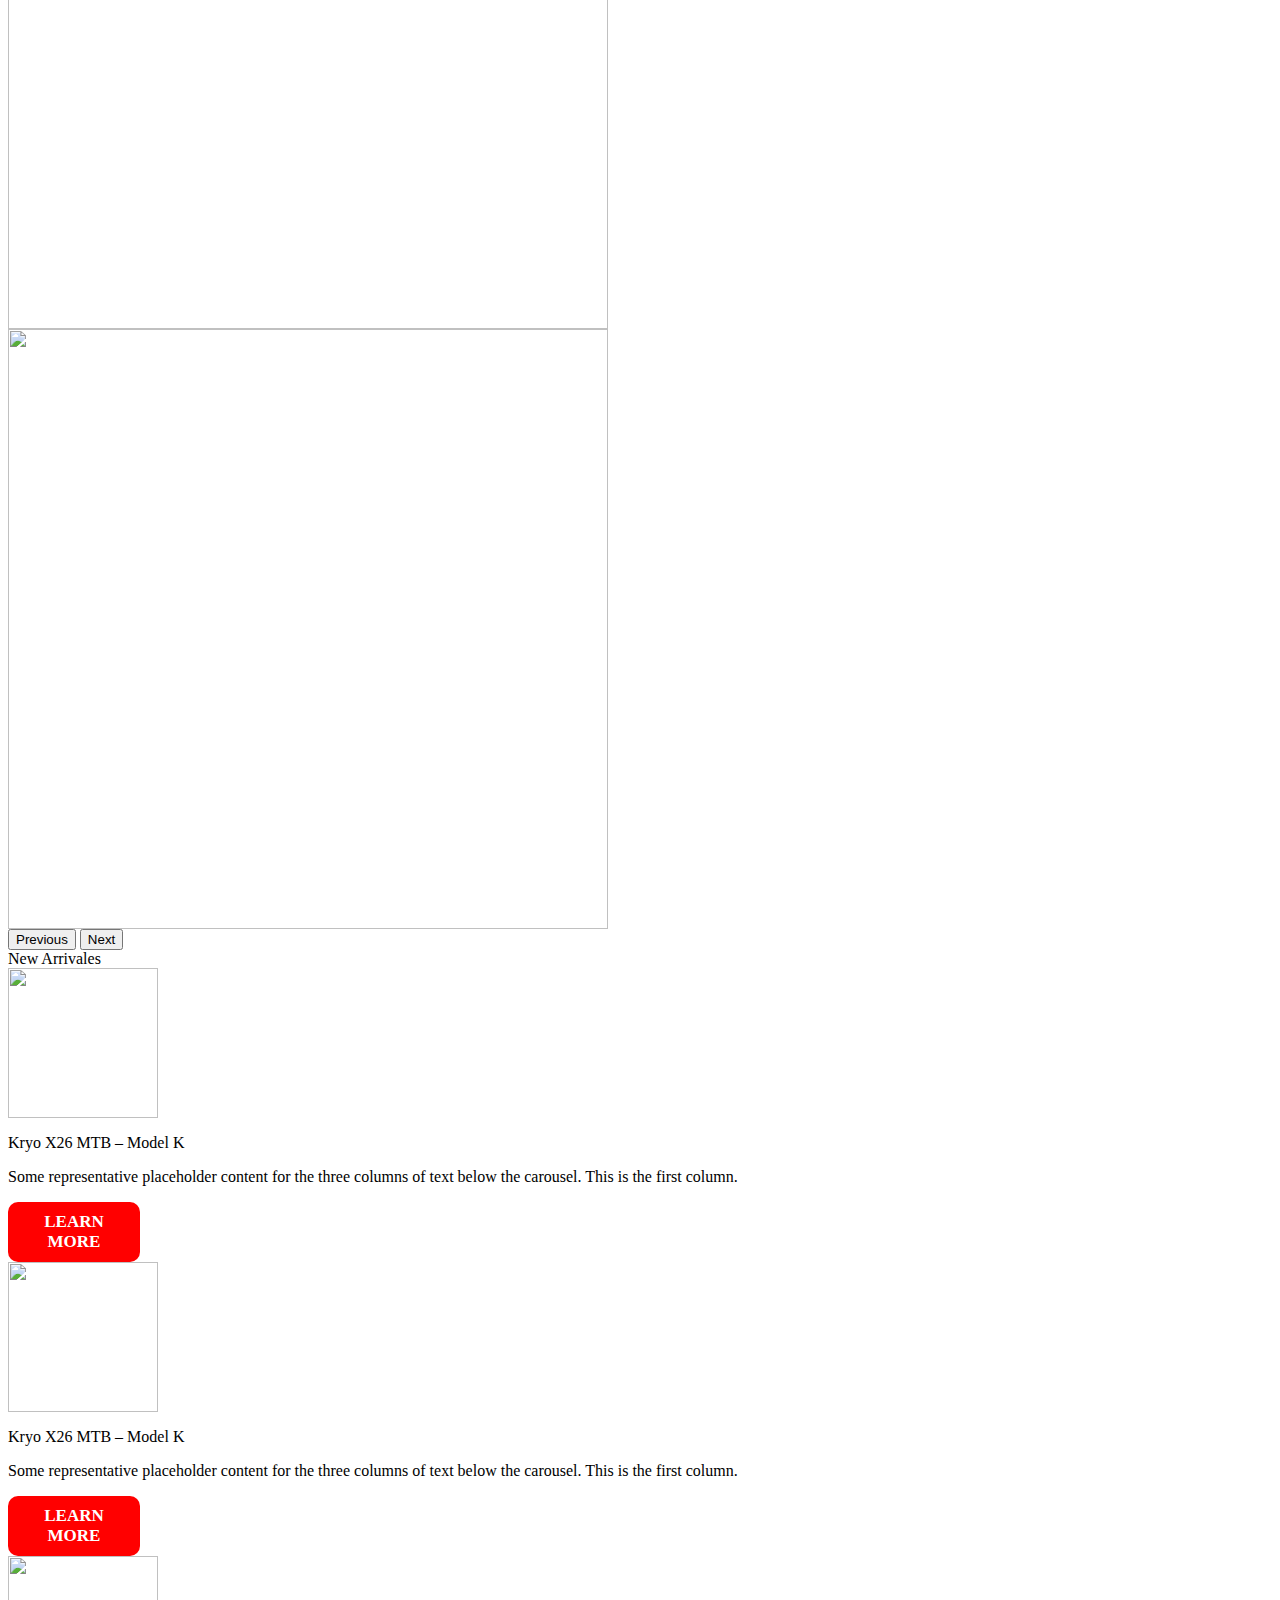
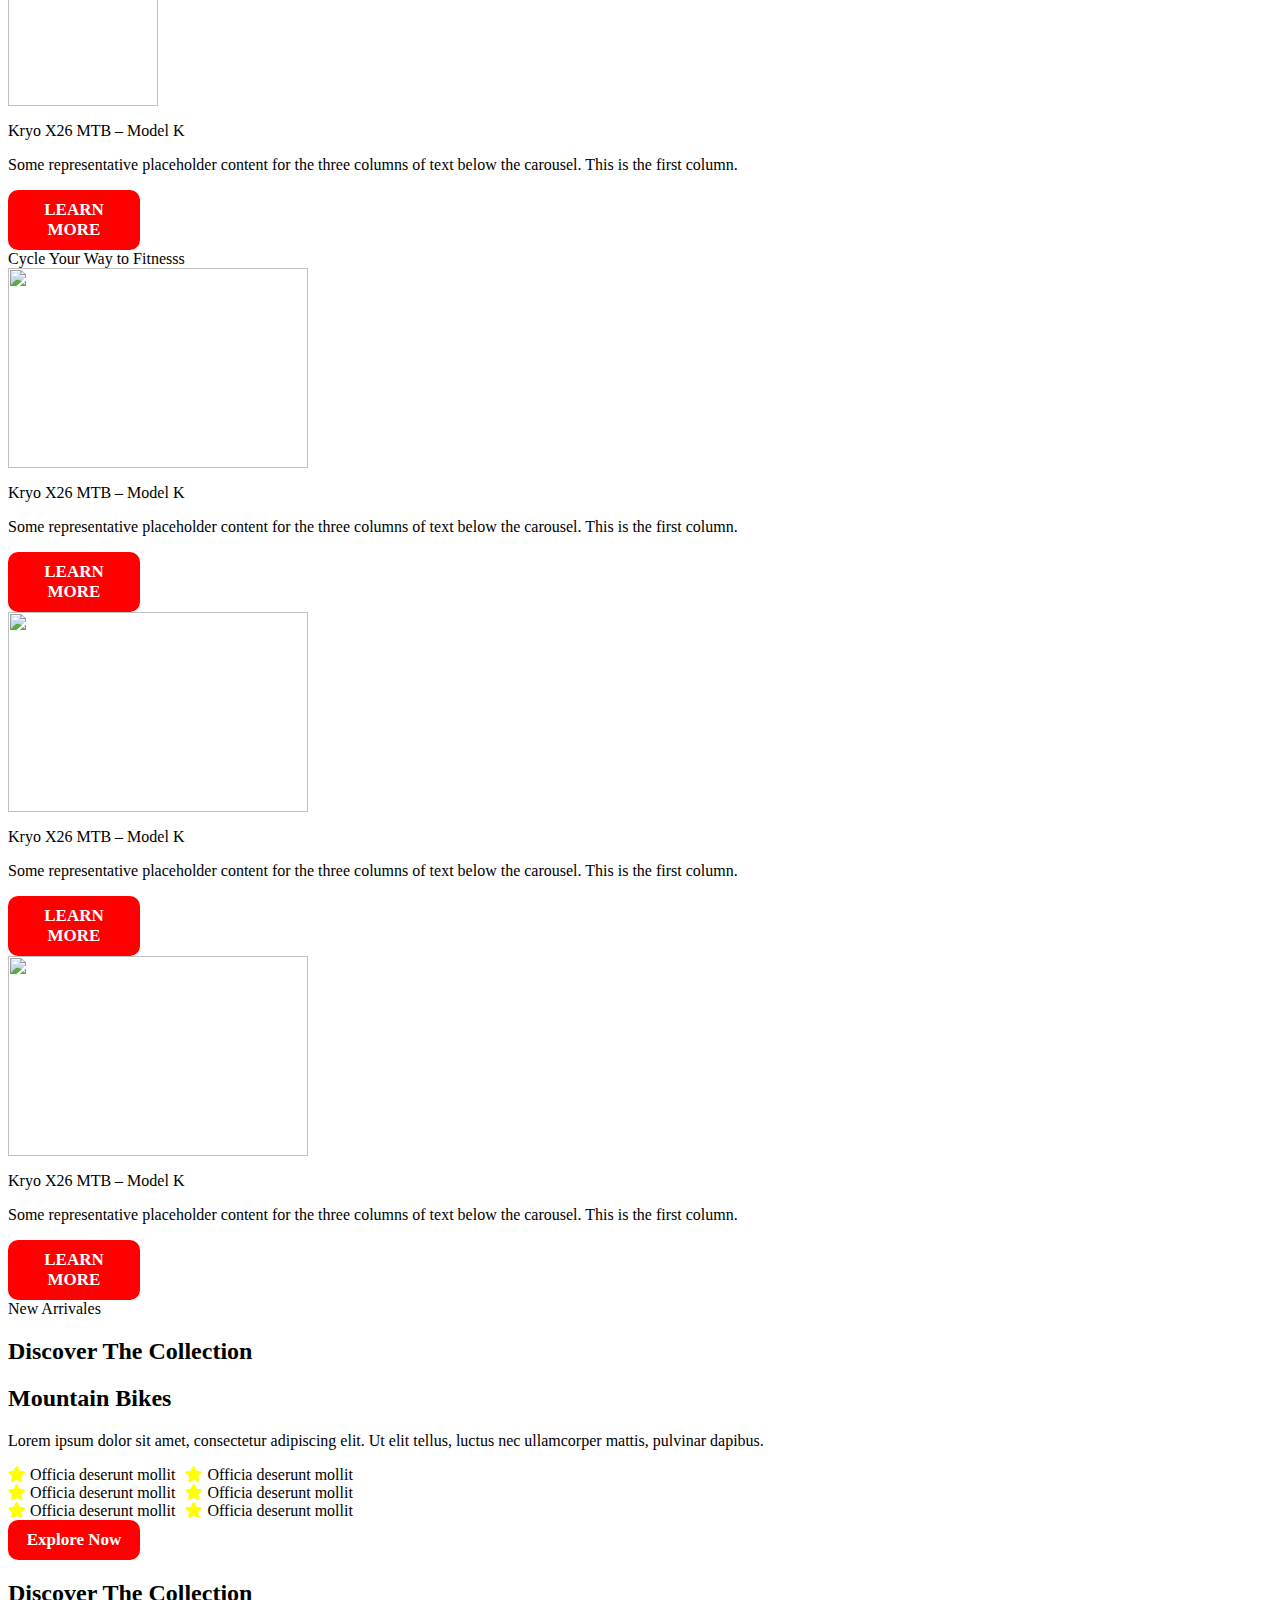
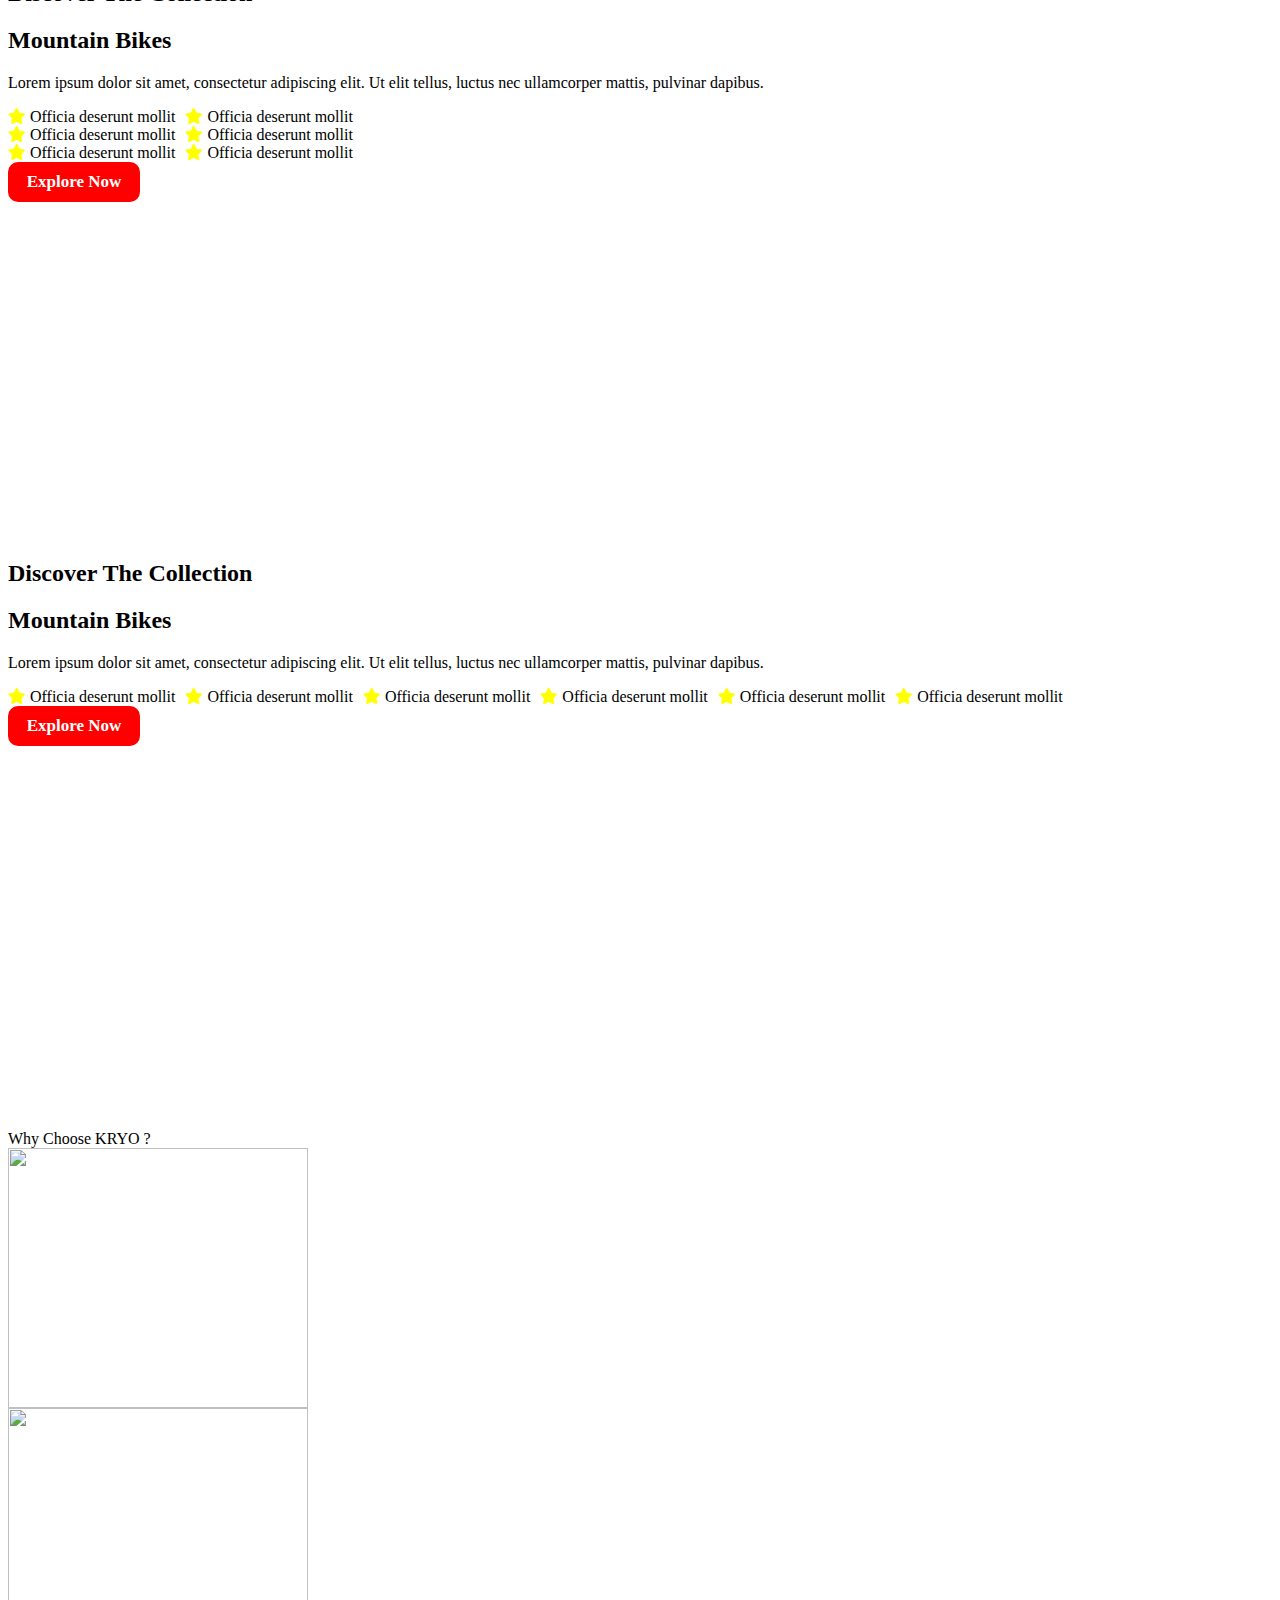
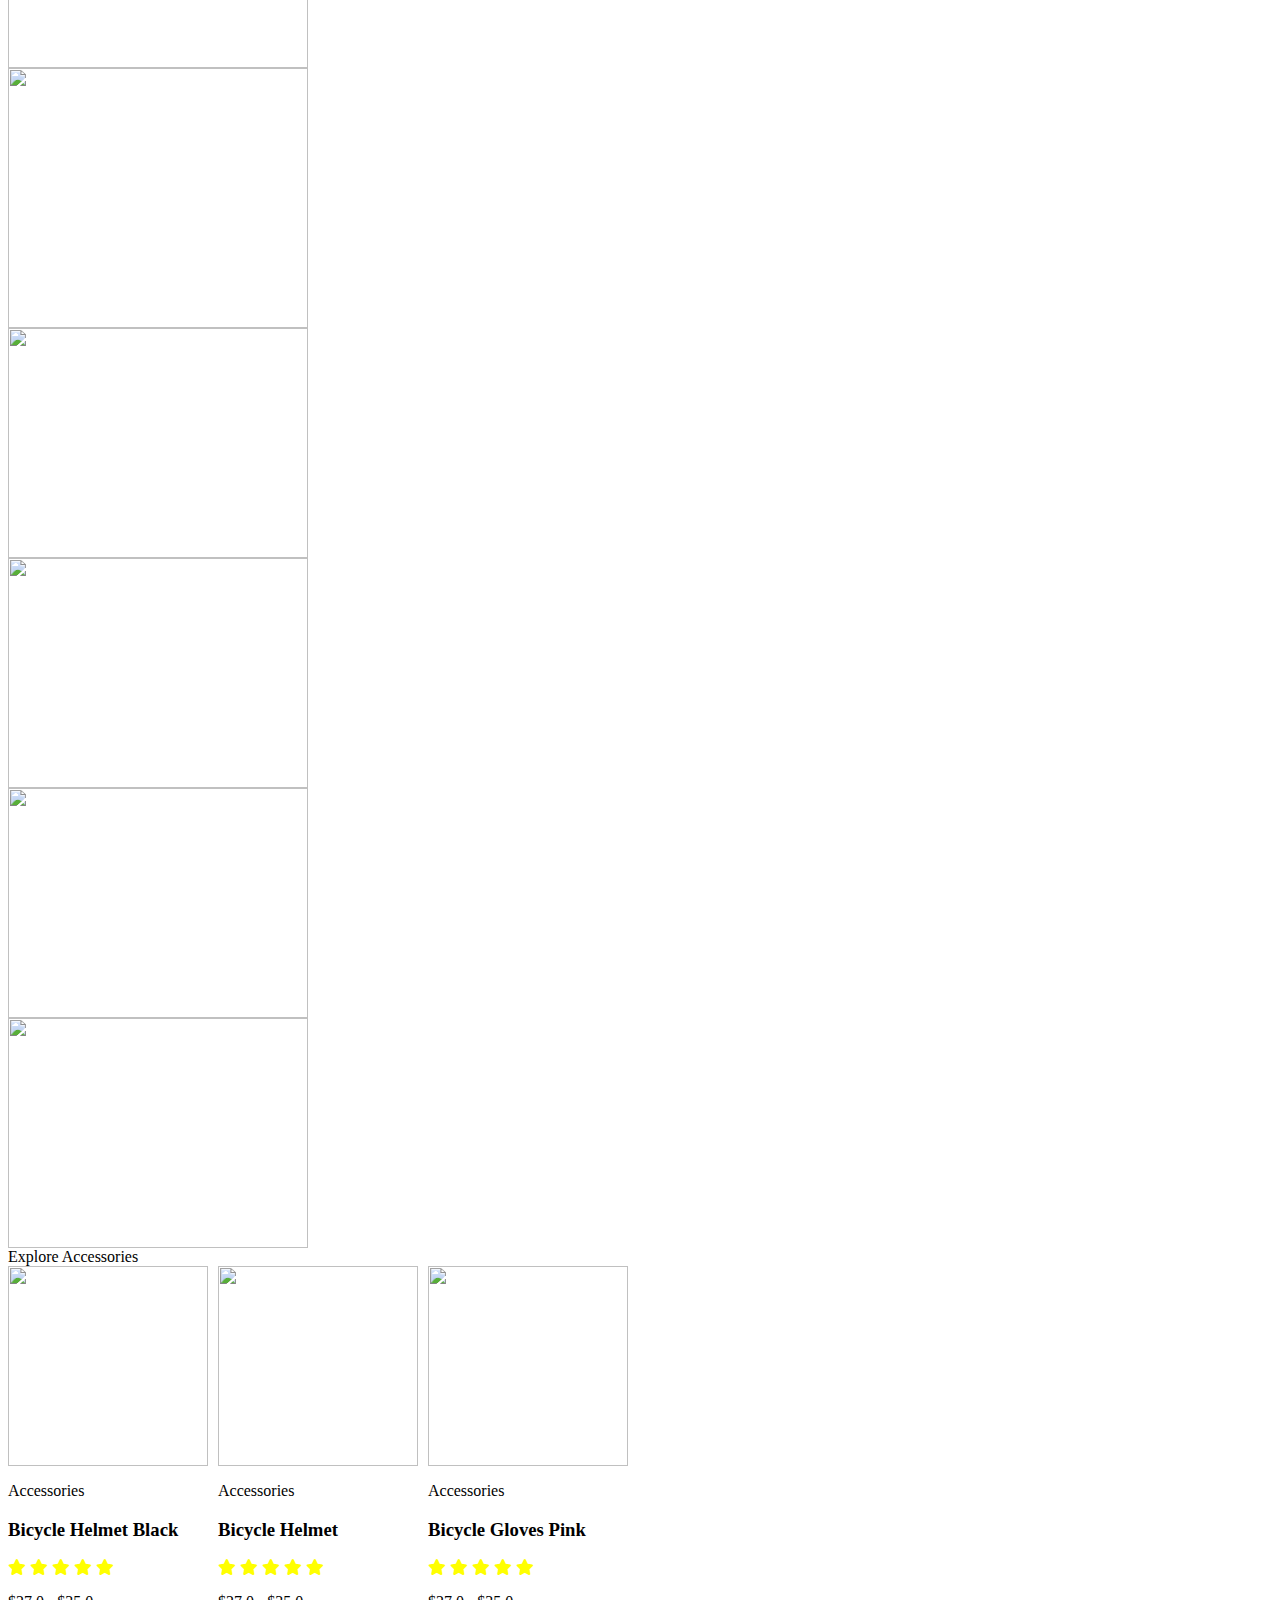
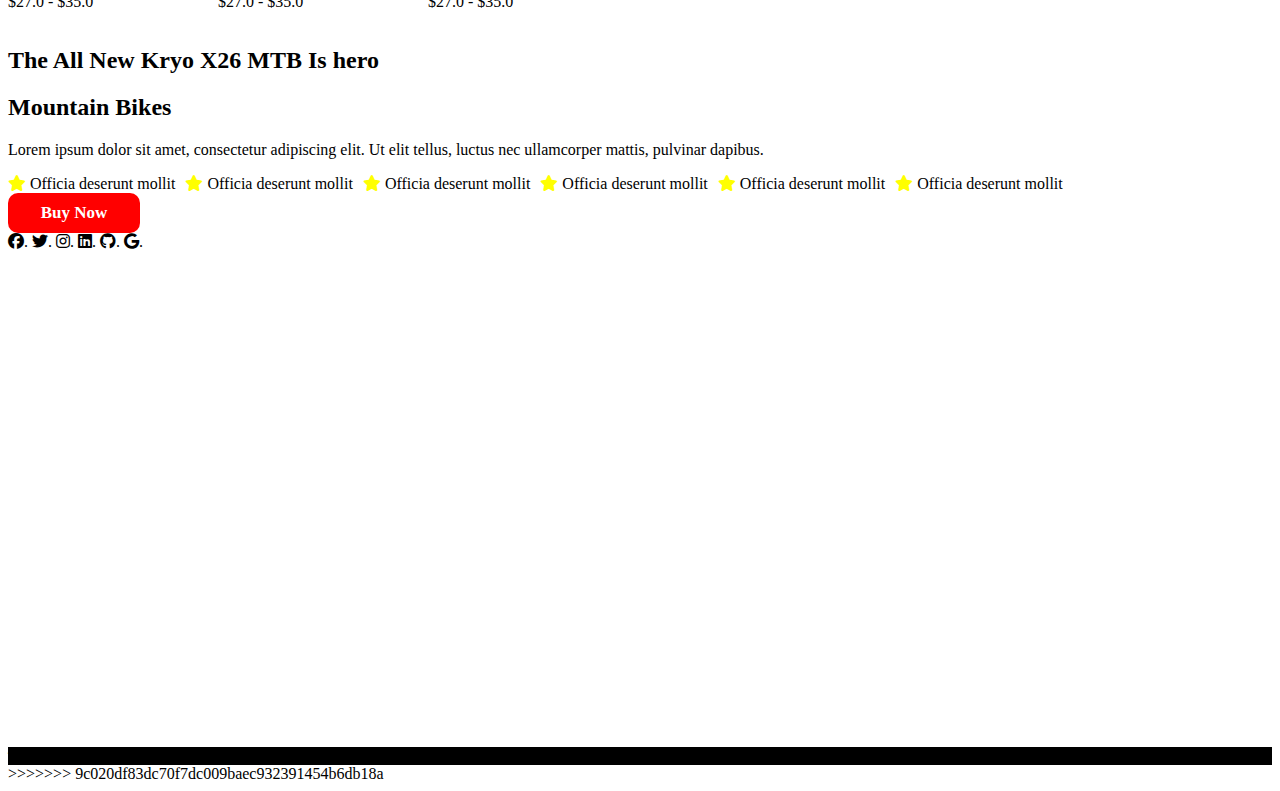
==== commit 25178114: "first commit" ====
--- a/index.html
+++ b/index.html
@@ -1,3 +1,4 @@
+<<<<<<< HEAD
 <!DOCTYPE html>
 <html lang="en">
 
@@ -364,4 +365,528 @@
     <script src="script.js"></script>
 </body>
 
+=======
+<!DOCTYPE html>
+<html lang="en">
+
+<head>
+    <meta charset="UTF-8">
+    <meta name="viewport" content="width=device-width, initial-scale=1.0">
+    <title>Document</title>
+    <link href="https://cdn.jsdelivr.net/npm/bootstrap@5.0.2/dist/css/bootstrap.min.css" rel="stylesheet"
+        integrity="sha384-EVSTQN3/azprG1Anm3QDgpJLIm9Nao0Yz1ztcQTwFspd3yD65VohhpuuCOmLASjC" crossorigin="anonymous">
+    <script src="https://cdn.jsdelivr.net/npm/bootstrap@5.0.2/dist/js/bootstrap.min.js"
+        integrity="sha384-cVKIPhGWiC2Al4u+LWgxfKTRIcfu0JTxR+EQDz/bgldoEyl4H0zUF0QKbrJ0EcQF"
+        crossorigin="anonymous"></script>
+    <link rel="stylesheet" href="https://cdnjs.cloudflare.com/ajax/libs/font-awesome/6.5.1/css/all.min.css"
+        integrity="sha512-DTOQO9RWCH3ppGqcWaEA1BIZOC6xxalwEsw9c2QQeAIftl+Vegovlnee1c9QX4TctnWMn13TZye+giMm8e2LwA=="
+        crossorigin="anonymous" referrerpolicy="no-referrer" />
+    <link rel="stylesheet" href="style.css">
+</head>
+
+<body>
+    <!-- nav bar -->
+    <nav class="navbar navbar-expand-lg navbar-dark bg-dark">
+        <div class="container-fluid">
+            <a class="navbar-brand" href="#"><img class="rounded-circle"
+                    src="https://img.freepik.com/free-vector/gradient-bicycle-logo-template_23-2150409766.jpg?size=626&ext=jpg"
+                    width="50px" height="50px"></a>
+            <button class="navbar-toggler" type="button" data-bs-toggle="collapse"
+                data-bs-target="#navbarSupportedContent" aria-controls="navbarSupportedContent" aria-expanded="false"
+                aria-label="Toggle navigation">
+                <span class="navbar-toggler-icon"></span>
+            </button>
+            <div class="collapse navbar-collapse" id="navbarSupportedContent">
+                <ul class="navbar-nav mx-auto mb-2 mb-lg-0">
+                    <li class="nav-item">
+                        <a class="nav-link active" aria-current="page" href="#">Home</a>
+                    </li>
+                    <li class="nav-item">
+                        <a class="nav-link" href="#">Bicyle</a>
+                    </li>
+                    <li class="nav-item">
+                        <a class="nav-link active" aria-current="page" href="#">ACCESSORIES</a>
+                    </li>
+                    <li class="nav-item">
+                        <a class="nav-link" href="#">About</a>
+                    </li>
+                    <li class="nav-item">
+                        <a class="nav-link" href="#">CONTACT</a>
+                    </li>
+                    <li class="nav-item dropdown">
+                        <a class="nav-link dropdown-toggle" href="#" id="navbarDropdown" role="button"
+                            data-bs-toggle="dropdown" aria-expanded="false">
+                            Dropdown
+                        </a>
+                        <ul class="dropdown-menu" aria-labelledby="navbarDropdown">
+                            <li><a class="dropdown-item" href="#">Action</a></li>
+                            <li><a class="dropdown-item" href="#">Another action</a></li>
+                            <li>
+                                <hr class="dropdown-divider">
+                            </li>
+                            <li><a class="dropdown-item" href="#">Something else here</a></li>
+                        </ul>
+                    </li>
+
+                </ul>
+                <form class="d-flex">
+                    <input class="form-control me-2" type="search" placeholder="Search" aria-label="Search">
+                    <button class="btn btn-outline-success" type="submit">Search</button>
+                </form>
+            </div>
+        </div>
+    </nav>
+
+    <!-- carousel -->
+    <div id="carouselExampleIndicators" class="carousel slide" data-bs-ride="carousel">
+        <div class="carousel-indicators">
+            <button type="button" data-bs-target="#carouselExampleIndicators" data-bs-slide-to="0" class="active"
+                aria-current="true" aria-label="Slide 1"></button>
+            <button type="button" data-bs-target="#carouselExampleIndicators" data-bs-slide-to="1"
+                aria-label="Slide 2"></button>
+            <button type="button" data-bs-target="#carouselExampleIndicators" data-bs-slide-to="2"
+                aria-label="Slide 3"></button>
+        </div>
+        <div class="carousel-inner">
+            <div class="carousel-item active">
+                <img src="https://websitedemos.net/cycle-shop-02/wp-content/uploads/sites/789/2021/03/bicycle-1.jpg"
+                    class="d-block w-100" height="600px">
+            </div>
+            <div class="carousel-item">
+                <img src="https://ganeshdutt100.github.io/Bicylce-Store/cycle.jpg" class="d-block w-100" height="600px">
+            </div>
+            <div class="carousel-item">
+                <img src="https://cdn.pixabay.com/photo/2020/08/22/00/24/cyclist-5507225_1280.jpg" class="d-block w-100"
+                    height="600px">
+            </div>
+        </div>
+        <button class="carousel-control-prev" type="button" data-bs-target="#carouselExampleIndicators"
+            data-bs-slide="prev">
+            <span class="carousel-control-prev-icon" aria-hidden="true"></span>
+            <span class="visually-hidden">Previous</span>
+        </button>
+        <button class="carousel-control-next" type="button" data-bs-target="#carouselExampleIndicators"
+            data-bs-slide="next">
+            <span class="carousel-control-next-icon" aria-hidden="true"></span>
+            <span class="visually-hidden">Next</span>
+        </button>
+    </div>
+
+    <!-- Sec1  -->
+
+    <div class="container">
+        <div class="row my-5">
+            <div class="col text-center fw-bold fs-1">New Arrivales</div>
+        </div>
+        <div class="row">
+            <div class="col-lg-4 my-5 text-center ">
+                <img class="rounded-circle"
+                    src="https://img.freepik.com/free-photo/man-riding-mountain-bike-low-angle_23-2148777253.jpg?size=626&ext=jpg"
+                    width="150px" height="150px"><br>
+                <p class="ms-1 fw-bold">Kryo X26 MTB – Model K</p>
+                <p class="">Some representative placeholder content for the three columns of text below the carousel.
+                    This is the first column.</p>
+                <div class="btn rounded-pill bg-dark text-white px-4">LEARN MORE</div>
+            </div>
+            <div class="col-lg-4 my-5 text-center ">
+                <img class="rounded-circle"
+                    src="https://img.freepik.com/free-photo/bicycle-outdoors-street_23-2148889151.jpg?size=626&ext=jpg"
+                    width="150px" height="150px"><br>
+                <p class="text-center ms-1 fw-bold">Kryo X26 MTB – Model K</p>
+                <p class="">Some representative placeholder content for the three columns of text below the carousel.
+                    This is the first column.</p>
+                <div class="btn rounded-pill bg-dark text-white px-4">LEARN MORE</div>
+
+            </div>
+            <div class="col-lg-4 my-5 text-center ">
+                <img class="rounded-circle"
+                    src="https://img.freepik.com/free-photo/young-attractive-slim-woman-riding-bicycle-sport-morning-sunrise-summer-beach-sports-fitness-wear-active-healthy-lifestyle-smiling-happy-having-fun_285396-5574.jpg?size=626&ext=jpg"
+                    width="150px" height="150px"><br>
+                <p class="text-center ms-1 fw-bold">Kryo X26 MTB – Model K</p>
+                <p class="">Some representative placeholder content for the three columns of text below the carousel.
+                    This is the first column.</p>
+                <div class="btn rounded-pill bg-dark text-white px-4">LEARN MORE</div>
+
+            </div>
+        </div>
+    </div>
+
+
+
+    <!-- sec 2 -->
+
+    <div class="container">
+        <div class="row my-5">
+            <div class="col text-center fw-bold fs-1">Cycle Your Way to Fitnesss</div>
+        </div>
+        <div class="row">
+            <div class="col-lg-4 my-5 text-center ">
+                <img class="rounded-3"
+                    src="https://websitedemos.net/cycle-shop-02/wp-content/uploads/sites/789/2021/03/bicycle-7.jpg"
+                    width="300px" height="200px"><br>
+                <p class="ms-1 fw-bold">Kryo X26 MTB – Model K</p>
+                <p class="">Some representative placeholder content for the three columns of text below the carousel.
+                    This is the first column.</p>
+                <div class="btn rounded-pill bg-dark text-white px-4">LEARN MORE</div>
+            </div>
+            <div class="col-lg-4 my-5 text-center ">
+                <img class="rounded-3"
+                    src="https://websitedemos.net/cycle-shop-02/wp-content/uploads/sites/789/2021/03/bicycle-5.jpg"
+                    width="300px" height="200px"><br>
+                <p class="text-center ms-1 fw-bold">Kryo X26 MTB – Model K</p>
+                <p class="">Some representative placeholder content for the three columns of text below the carousel.
+                    This is the first column.</p>
+                <div class="btn rounded-pill bg-dark text-white px-4">LEARN MORE</div>
+
+            </div>
+            <div class="col-lg-4 my-5 text-center ">
+                <img class="rounded-3"
+                    src="https://websitedemos.net/cycle-shop-02/wp-content/uploads/sites/789/2021/03/bicycle-1.jpg"
+                    width="300px" height="200px"><br>
+                <p class="text-center ms-1 fw-bold">Kryo X26 MTB – Model K</p>
+                <p class="">Some representative placeholder content for the three columns of text below the carousel.
+                    This is the first column.</p>
+                <div class="btn rounded-pill bg-dark text-white px-4">LEARN MORE</div>
+
+            </div>
+        </div>
+    </div>
+
+
+    <!-- sec 3 -->
+    <div class="container">
+        <div class="row my-5">
+            <div class="col text-center fw-bold fs-1">
+                New Arrivales
+            </div>
+        </div>
+    </div>
+    <div class="container-fluid img1 text-light pt-5">
+
+        <div class="row pt-5">
+            <div class="col mt-5 pt-5">
+                <h2>Discover The Collection</h2>
+            </div>
+        </div>
+        <div class="row">
+            <h2>Mountain Bikes</h2>
+
+        </div>
+        <div class="row">
+            <p>Lorem ipsum dolor sit amet, consectetur adipiscing elit. Ut elit tellus, luctus nec ullamcorper mattis,
+                pulvinar dapibus.</p>
+        </div>
+        <div class="row star">
+            <div class="col">
+                <div>
+                    <i class="fa-solid fa-star"></i>
+                    Officia deserunt mollit
+                </div>
+                <div>
+                    <i class="fa-solid fa-star"></i>
+                    Officia deserunt mollit
+                </div>
+                <div>
+                    <i class="fa-solid fa-star"></i>
+                    Officia deserunt mollit
+                </div>
+
+            </div>
+            <div class="col">
+                <div>
+                    <i class="fa-solid fa-star"></i>
+                    Officia deserunt mollit
+                </div>
+                <div>
+                    <i class="fa-solid fa-star"></i>
+                    Officia deserunt mollit
+                </div>
+                <div>
+                    <i class="fa-solid fa-star"></i>
+                    Officia deserunt mollit
+                </div>
+            </div>
+        </div>
+        <div class="btn bg-danger mt-3">Explore Now</div>
+    </div>
+
+    <div class="container-fluid img2 text-light pt-5">
+
+        <div class="row pt-5">
+            <div class="col mt-5 pt-5">
+                <h2>Discover The Collection</h2>
+            </div>
+        </div>
+        <div class="row">
+            <h2>Mountain Bikes</h2>
+
+        </div>
+        <div class="row">
+            <p>Lorem ipsum dolor sit amet, consectetur adipiscing elit. Ut elit tellus, luctus nec ullamcorper mattis,
+                pulvinar dapibus.</p>
+        </div>
+        <div class="row star">
+            <div class="col">
+                <div>
+                    <i class="fa-solid fa-star"></i>
+                    Officia deserunt mollit
+                </div>
+                <div>
+                    <i class="fa-solid fa-star"></i>
+                    Officia deserunt mollit
+                </div>
+                <div>
+                    <i class="fa-solid fa-star"></i>
+                    Officia deserunt mollit
+                </div>
+
+            </div>
+            <div class="col">
+                <div>
+                    <i class="fa-solid fa-star"></i>
+                    Officia deserunt mollit
+                </div>
+                <div>
+                    <i class="fa-solid fa-star"></i>
+                    Officia deserunt mollit
+                </div>
+                <div>
+                    <i class="fa-solid fa-star"></i>
+                    Officia deserunt mollit
+                </div>
+            </div>
+        </div>
+        <div class="btn bg-danger mt-3">Explore Now</div>
+    </div>
+
+    <div class="container-fluid img3 text-light pt-5">
+
+        <div class="row pt-5">
+            <div class="col mt-5 pt-5">
+                <h2>Discover The Collection</h2>
+            </div>
+        </div>
+        <div class="row">
+            <h2>Mountain Bikes</h2>
+
+        </div>
+        <div class="row">
+            <p>Lorem ipsum dolor sit amet, consectetur adipiscing elit. Ut elit tellus, luctus nec ullamcorper mattis,
+                pulvinar dapibus.</p>
+        </div>
+        <div class="row star row-cols-1 row-cols-sm-2 row-cols-md-3 text-center">
+            <div>
+                <i class="fa-solid fa-star"></i>
+                Officia deserunt mollit
+            </div>
+            <div>
+                <i class="fa-solid fa-star"></i>
+                Officia deserunt mollit
+            </div>
+            <div>
+                <i class="fa-solid fa-star"></i>
+                Officia deserunt mollit
+            </div>
+
+            <div>
+                <i class="fa-solid fa-star"></i>
+                Officia deserunt mollit
+            </div>
+            <div>
+                <i class="fa-solid fa-star"></i>
+                Officia deserunt mollit
+            </div>
+            <div>
+                <i class="fa-solid fa-star"></i>
+                Officia deserunt mollit
+            </div>
+        </div>
+        <div class="btn bg-danger mt-3">Explore Now</div>
+    </div>
+
+
+
+    <!-- sec 4 -->
+
+    <div class="container">
+        <div class="row my-5">
+            <div class="col text-center fw-bold fs-1">Why Choose KRYO ?
+            </div>
+        </div>
+        <div class="row">
+            <div class="col-lg-4 my-5 text-center ">
+                <img class="rounded-3" src="https://cdn.pixabay.com/photo/2013/03/27/12/29/bmx-97090_1280.jpg"
+                    width="300px" height="260px"><br>
+
+            </div>
+            <div class="col-lg-4 my-5 text-center ">
+                <img class="rounded-3"
+                    src="https://websitedemos.net/cycle-shop-02/wp-content/uploads/sites/789/2021/04/specification-3.jpg"
+                    width="300px" height="260px"><br>
+
+
+            </div>
+            <div class="col-lg-4 my-5 text-center ">
+                <img class="rounded-3"
+                    src="https://websitedemos.net/cycle-shop-02/wp-content/uploads/sites/789/2021/04/specification-4.jpg"
+                    width="300px" height="260px"><br>
+            </div>
+        </div>
+    </div>
+
+
+    <div class="container">
+
+        <div class="row">
+            <div class="col-lg-4 my-5 text-center ">
+                <img class="rounded-3"
+                    src="https://websitedemos.net/cycle-shop-02/wp-content/uploads/sites/789/2021/04/specification-5.jpg"
+                    width="300px" height="230px"><br>
+            </div>
+            <div class="col-lg-4 my-5 text-center ">
+                <img class="rounded-3"
+                    src="https://websitedemos.net/cycle-shop-02/wp-content/uploads/sites/789/2021/04/specification-4.jpg"
+                    width="300px" height="230px"><br>
+            </div>
+            <div class="col-lg-4 my-5 text-center ">
+                <img class="rounded-3" src="https://cdn.pixabay.com/photo/2018/01/06/23/25/snow-3066167_1280.jpg"
+                    width="300px" height="230px"><br>
+            </div>
+            <div class="col-lg-4 my-5 text-center ">
+                <img class="rounded-3"
+                    src="https://img.freepik.com/free-photo/full-shot-man-riding-bike_23-2148790128.jpg?size=626&ext=jpg"
+                    width="300px" height="230px"><br>
+            </div>
+        </div>
+    </div>
+
+
+
+
+    <!-- sec 5 -->
+    <div class="container">
+        <div class="row my-5">
+            <div class="col text-center fw-bold fs-1">Explore Accessories
+            </div>
+        </div>
+        <div class="row text-center star">
+            <div class="col">
+                <img src="https://img.freepik.com/free-photo/electrical-scooter-with-helmet-city_23-2148952711.jpg?size=626&ext=jpg"
+                    alt="" width="200px">
+                <p class="text-secondary">Accessories</p>
+                <h3>Bicycle Helmet Black</h3>
+                <i class="fa-solid fa-star"></i>
+                <i class="fa-solid fa-star"></i>
+                <i class="fa-solid fa-star"></i>
+                <i class="fa-solid fa-star"></i>
+                <i class="fa-solid fa-star"></i>
+                <p>$27.0 - $35.0</p>
+            </div>
+            <div class="col">
+                <img src="https://img.freepik.com/free-photo/close-up-bicycle-outdoors_23-2148889089.jpg?size=626&ext=jpg"
+                    alt="" width="200px">
+                <p class="text-secondary">Accessories</p>
+                <h3>Bicycle Helmet</h3>
+                <i class="fa-solid fa-star"></i>
+                <i class="fa-solid fa-star"></i>
+                <i class="fa-solid fa-star"></i>
+                <i class="fa-solid fa-star"></i>
+                <i class="fa-solid fa-star"></i>
+                <p>$27.0 - $35.0</p>
+            </div>
+            <div class="col">
+                <img src="https://img.freepik.com/free-photo/close-up-bicycle-gears_1232-2192.jpg?size=626&ext=jpg"
+                    alt="" width="200px">
+                <p class="text-secondary">Accessories</p>
+                <h3>Bicycle Gloves Pink</h3>
+                <i class="fa-solid fa-star"></i>
+                <i class="fa-solid fa-star"></i>
+                <i class="fa-solid fa-star"></i>
+                <i class="fa-solid fa-star"></i>
+                <i class="fa-solid fa-star"></i>
+                <p>$27.0 - $35.0</p>
+            </div>
+        </div>
+    </div>
+
+
+    <!-- sec 6 -->
+    <div class="container-fluid img4 text-light pt-5 text-center">
+
+        <div class="row pt-5">
+            <div class="col mt-5 pt-5">
+                <h2>The All New
+                    Kryo X26 MTB Is hero</h2>
+            </div>
+        </div>
+        <div class="row">
+            <h2>Mountain Bikes</h2>
+
+        </div>
+        <div class="row">
+            <p>Lorem ipsum dolor sit amet, consectetur adipiscing elit. Ut elit tellus, luctus nec ullamcorper mattis,
+                pulvinar dapibus.</p>
+        </div>
+        <div class="row star justify-content-center row-cols-1 row-cols-sm-2 row-cols-md-3 ">
+            <div class="col">
+                <i class="fa-solid fa-star"></i>
+                Officia deserunt mollit
+
+            </div>
+            <div class="col">
+                <i class="fa-solid fa-star"></i>
+                Officia deserunt mollit
+
+            </div>
+            <div class="col">
+                <i class="fa-solid fa-star"></i>
+                Officia deserunt mollit
+
+            </div>
+            <div class="col">
+                <i class="fa-solid fa-star"></i>
+                Officia deserunt mollit
+
+            </div>
+            <div class="col">
+                <i class="fa-solid fa-star"></i>
+                Officia deserunt mollit
+
+            </div>
+            <div class="col">
+                <i class="fa-solid fa-star"></i>
+                Officia deserunt mollit
+
+            </div>
+
+        </div>
+        <div class="btn bg-danger mt-3">Buy Now</div>
+        <div class="col mt-5 pt-5">
+            <i class="fa-brands fa-facebook p-2 fw-bold fs-3">.</i>
+            <i class="fa-brands fa-twitter p-2 fw-bold fs-3">.</i>
+            <i class="fa-brands fa-instagram p-2 fw-bold fs-3">.</i>
+            <i class="fa-brands fa-linkedin p-2 fw-bold fs-3">.</i>
+            <i class="fa-brands fa-github p-2 fw-bold fs-3">.</i>
+            <i class="fa-brands fa-google p-2 fw-bold fs-3">.</i>
+        </div>
+    </div>
+    </div>
+
+
+    <!-- sec 7 -->
+    <div class="container-fluid text-light  pt-5 text-center " style="background-color: black;">
+
+        <div class="row">
+            <div class="col">
+                <i class="fa-solid fa-gem"></i> <span class="fw-bold">Bicycle store</span>
+            </div>
+        </div>
+    </div>
+
+
+
+
+</body>
+
+>>>>>>> 9c020df83dc70f7dc009baec932391454b6db18a
 </html>--- a/style.css
+++ b/style.css
@@ -1,3 +1,4 @@
+<<<<<<< HEAD
 * {
     padding: 0;
     margin: 0;
@@ -343,4 +344,37 @@
     footer{
     flex-direction: row;
     }
+=======
+.img1{
+    background-image: url("https://websitedemos.net/cycle-shop-02/wp-content/uploads/sites/789/2021/04/moutain-bike.jpg");
+    height: 560px;
+    background-attachment: fixed;
+    background-size: cover;
+    background-repeat: no-repeat;
+}
+.img2{
+    background-image: url("https://websitedemos.net/cycle-shop-02/wp-content/uploads/sites/789/2021/04/city-bike.jpg");
+    height: 560px;
+    background-attachment: fixed;
+    background-size: cover;
+    background-repeat: no-repeat;
+}
+.img3{
+    background-image: url("https://websitedemos.net/cycle-shop-02/wp-content/uploads/sites/789/2021/04/speciality-bike.jpg");
+    height: 570px;
+    background-attachment: fixed;
+    background-size: cover;
+    background-repeat: no-repeat;
+}
+.img4{
+    background-image: url("https://websitedemos.net/cycle-shop-02/wp-content/uploads/sites/789/2021/04/speciality-bike.jpg");
+    height: 700px;
+    background-attachment: fixed;
+    background-size: cover;
+    background-repeat: no-repeat;
+}
+
+.star i{
+    color: yellow;
+>>>>>>> 9c020df83dc70f7dc009baec932391454b6db18a
 }--- a/style.css
+++ b/style.css
@@ -1,3 +1,4 @@
+<<<<<<< HEAD
 * {
     padding: 0;
     margin: 0;
@@ -343,4 +344,37 @@
     footer{
     flex-direction: row;
     }
+=======
+.img1{
+    background-image: url("https://websitedemos.net/cycle-shop-02/wp-content/uploads/sites/789/2021/04/moutain-bike.jpg");
+    height: 560px;
+    background-attachment: fixed;
+    background-size: cover;
+    background-repeat: no-repeat;
+}
+.img2{
+    background-image: url("https://websitedemos.net/cycle-shop-02/wp-content/uploads/sites/789/2021/04/city-bike.jpg");
+    height: 560px;
+    background-attachment: fixed;
+    background-size: cover;
+    background-repeat: no-repeat;
+}
+.img3{
+    background-image: url("https://websitedemos.net/cycle-shop-02/wp-content/uploads/sites/789/2021/04/speciality-bike.jpg");
+    height: 570px;
+    background-attachment: fixed;
+    background-size: cover;
+    background-repeat: no-repeat;
+}
+.img4{
+    background-image: url("https://websitedemos.net/cycle-shop-02/wp-content/uploads/sites/789/2021/04/speciality-bike.jpg");
+    height: 700px;
+    background-attachment: fixed;
+    background-size: cover;
+    background-repeat: no-repeat;
+}
+
+.star i{
+    color: yellow;
+>>>>>>> 9c020df83dc70f7dc009baec932391454b6db18a
 }